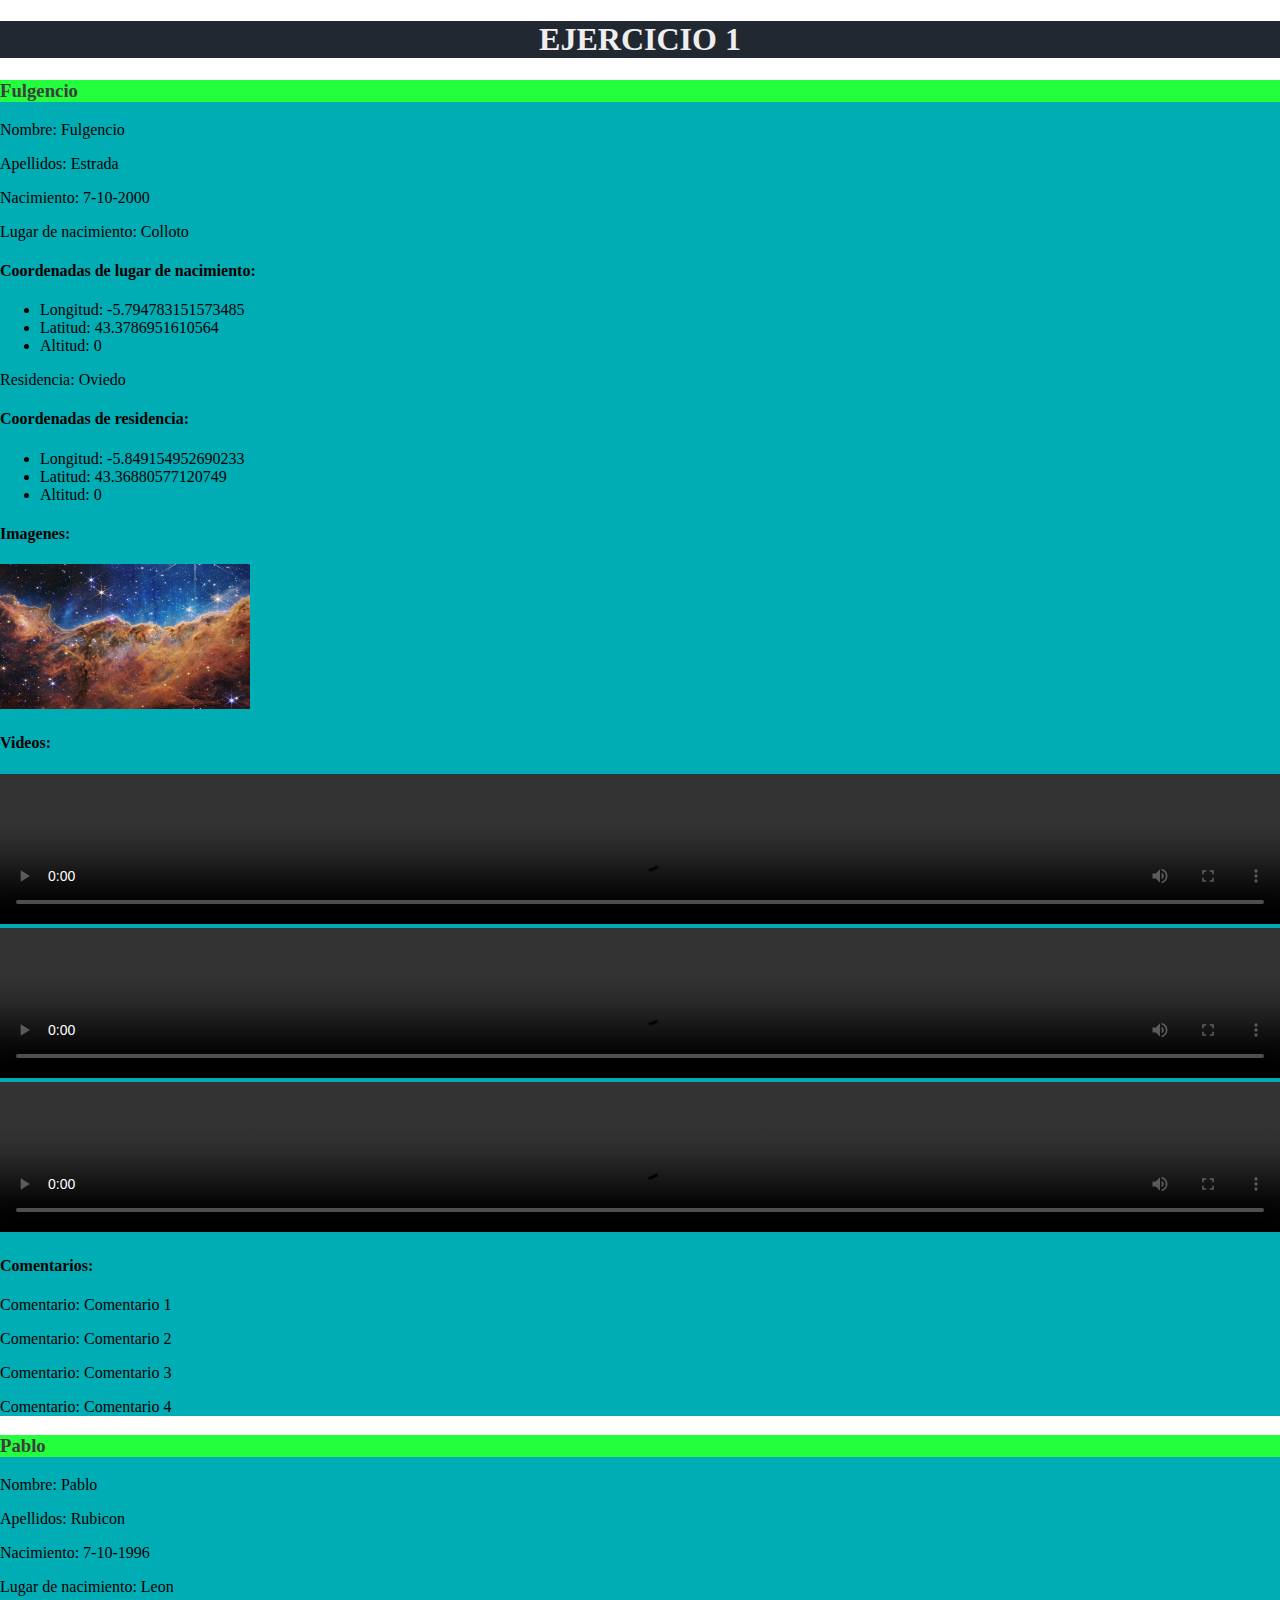
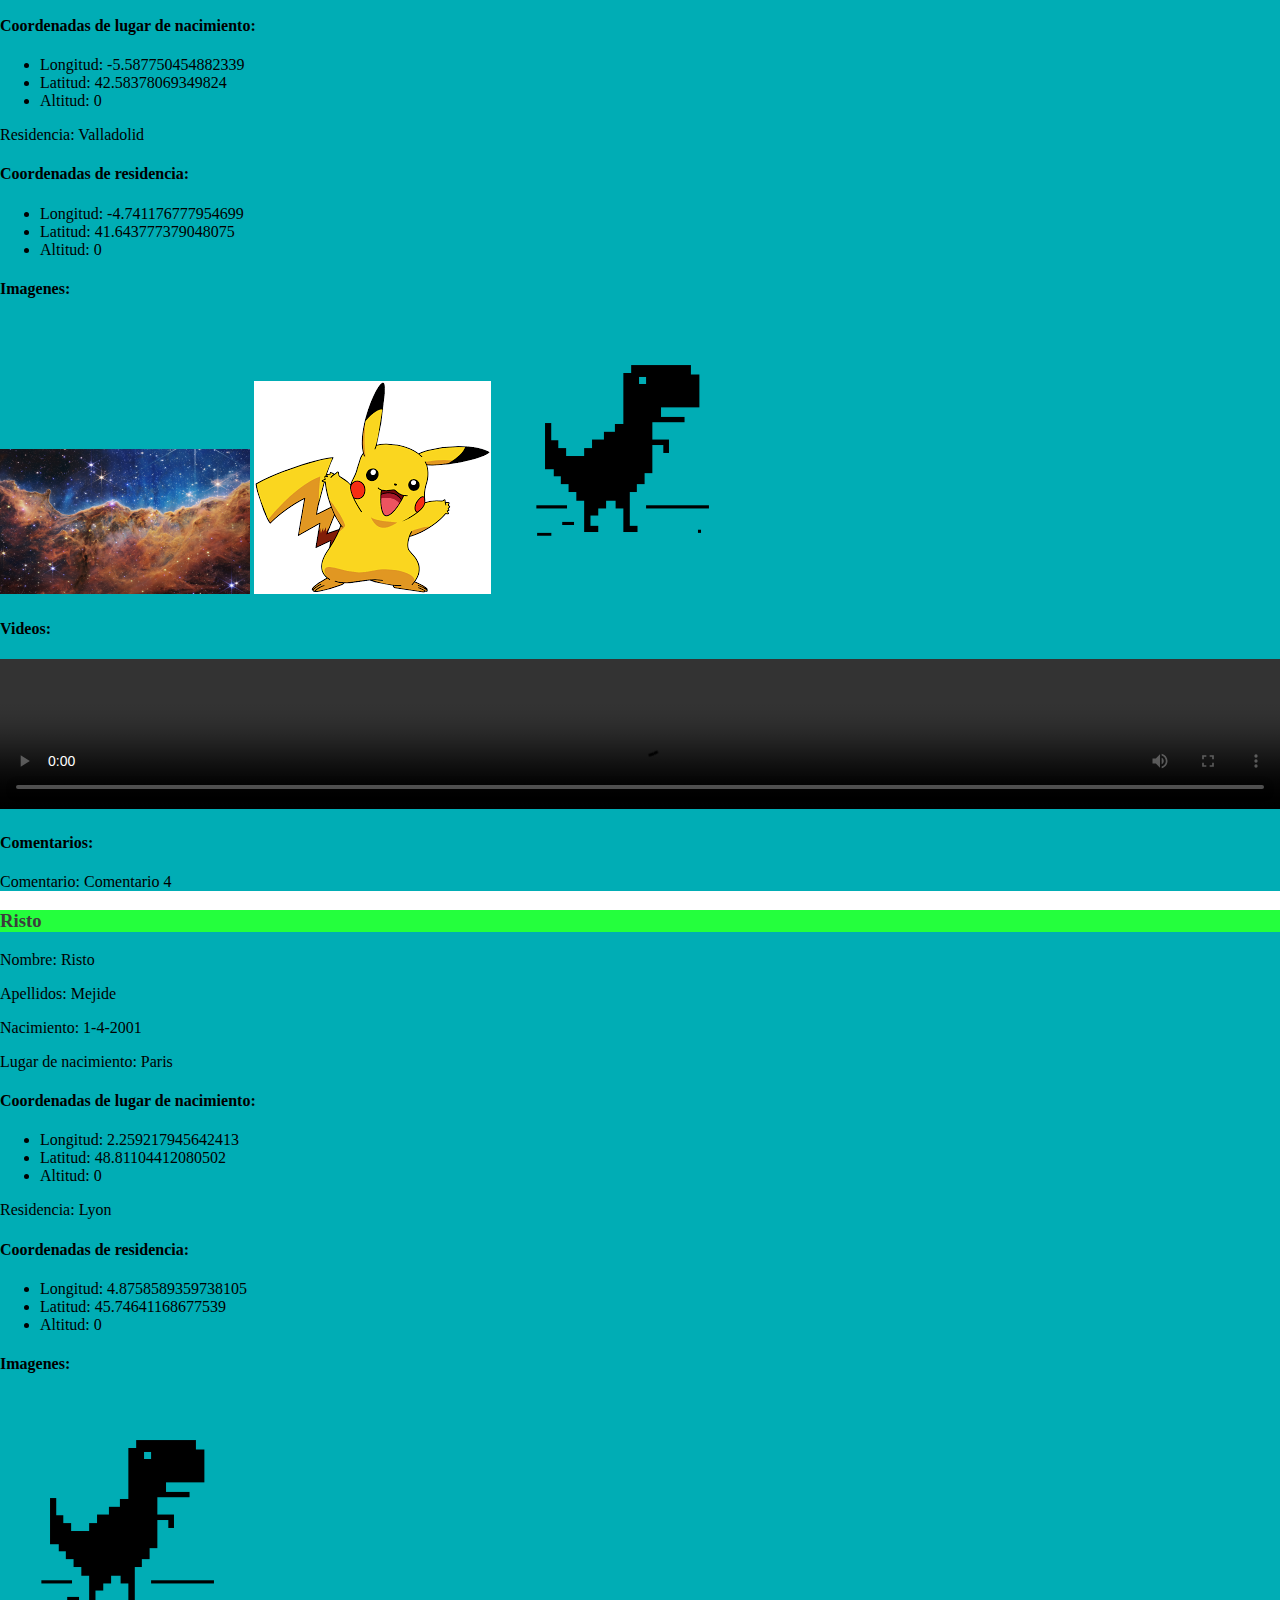
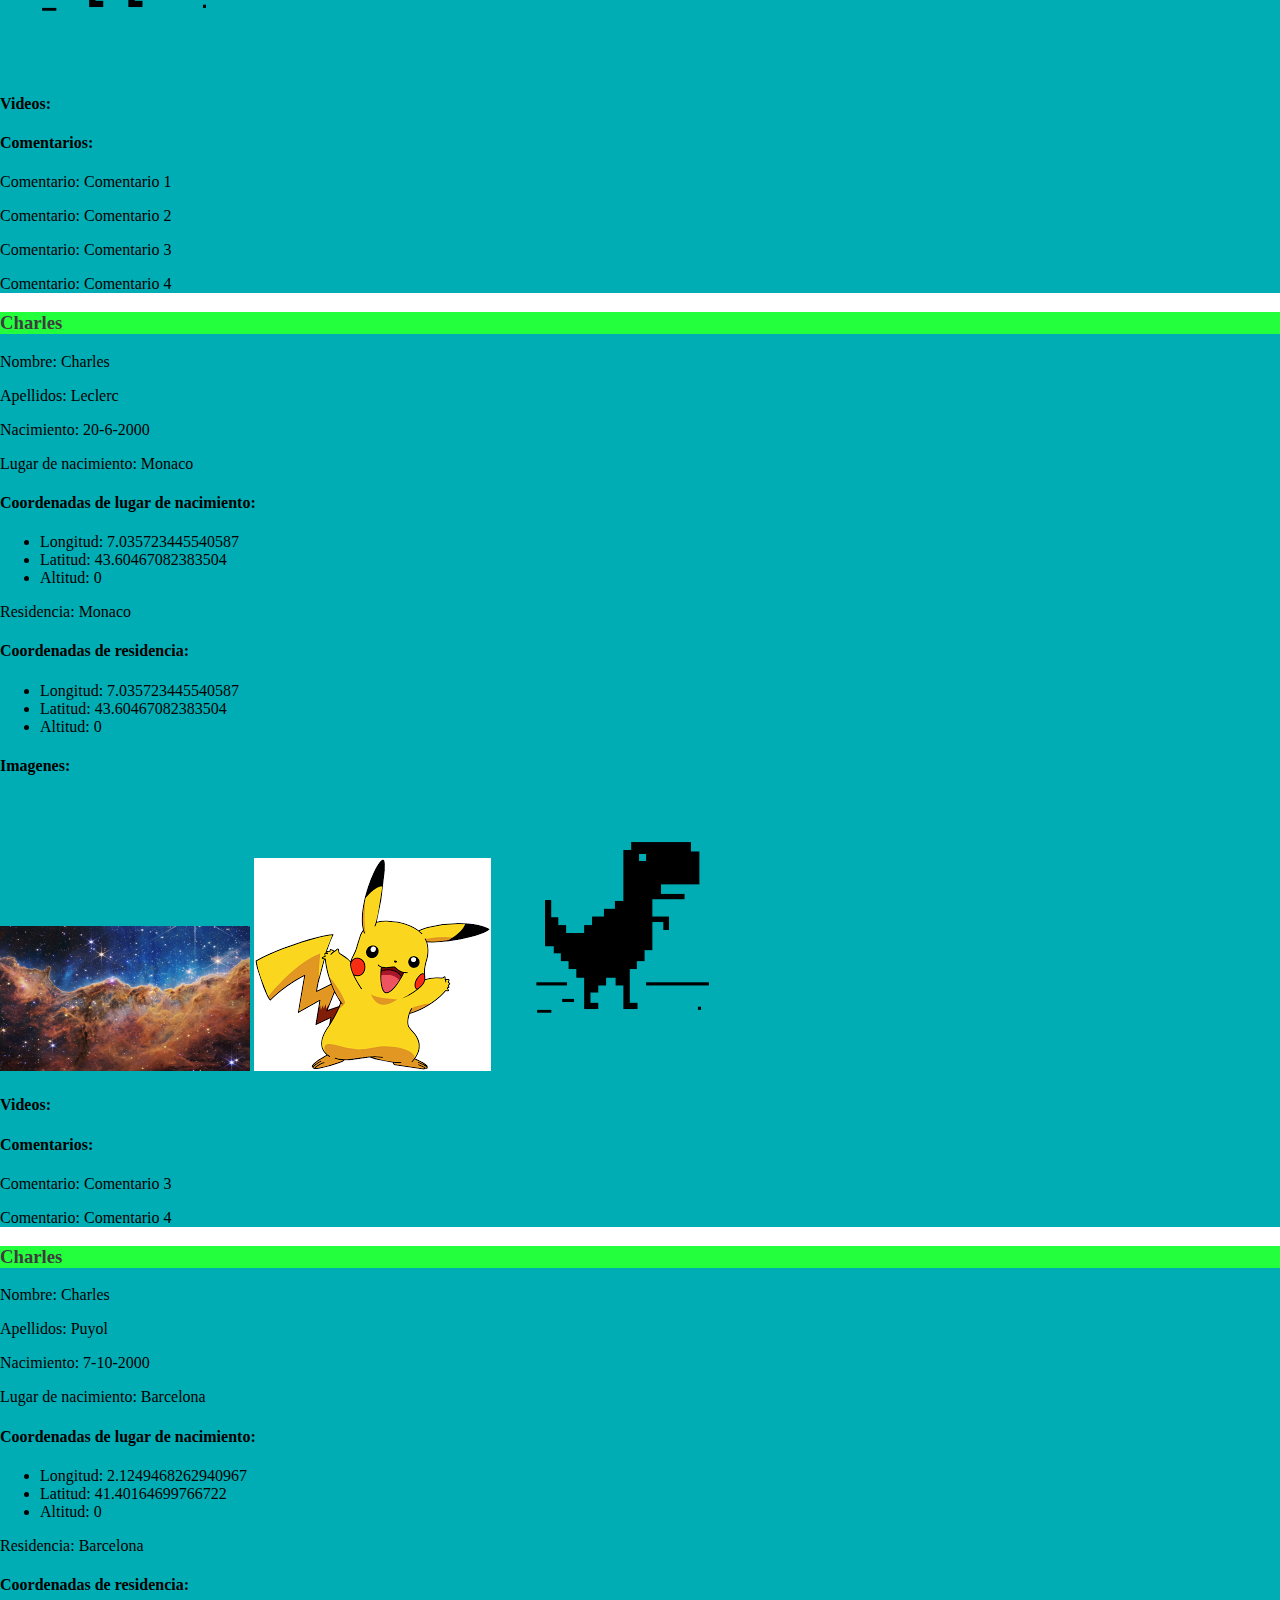
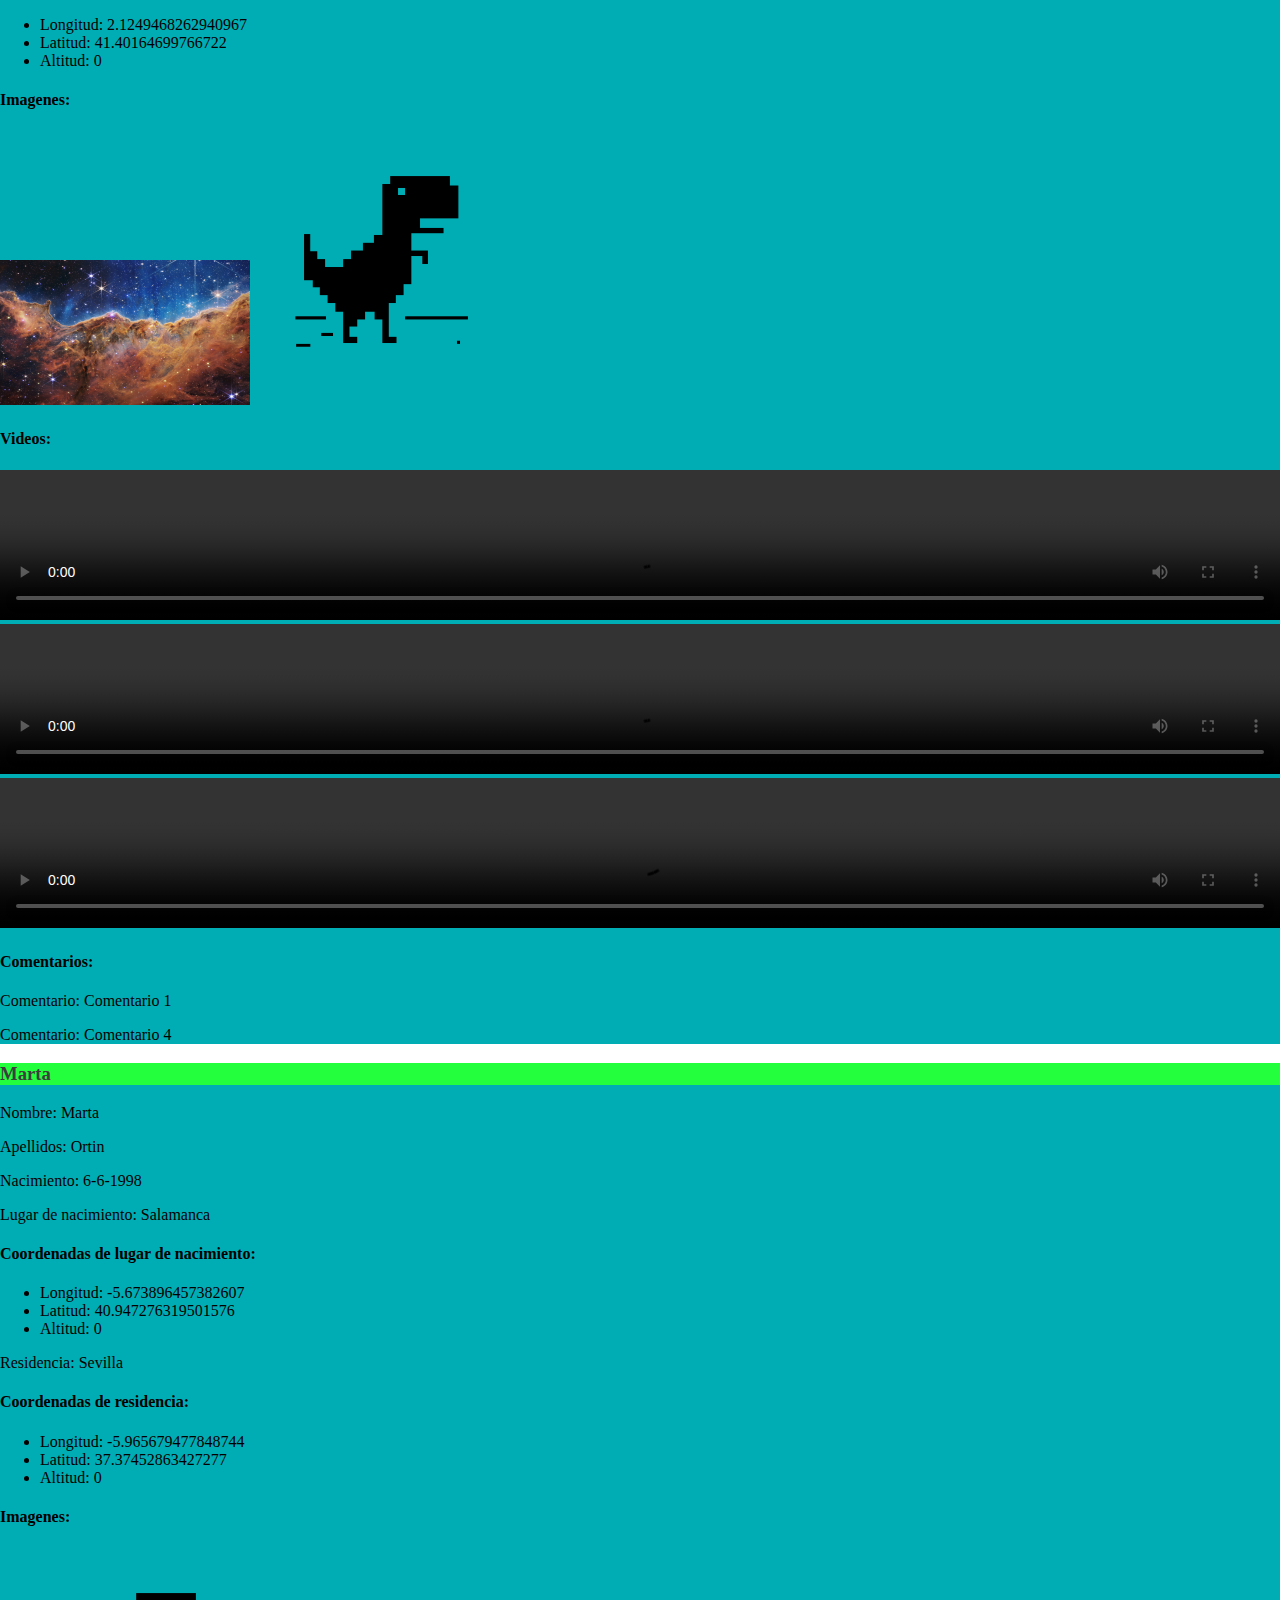
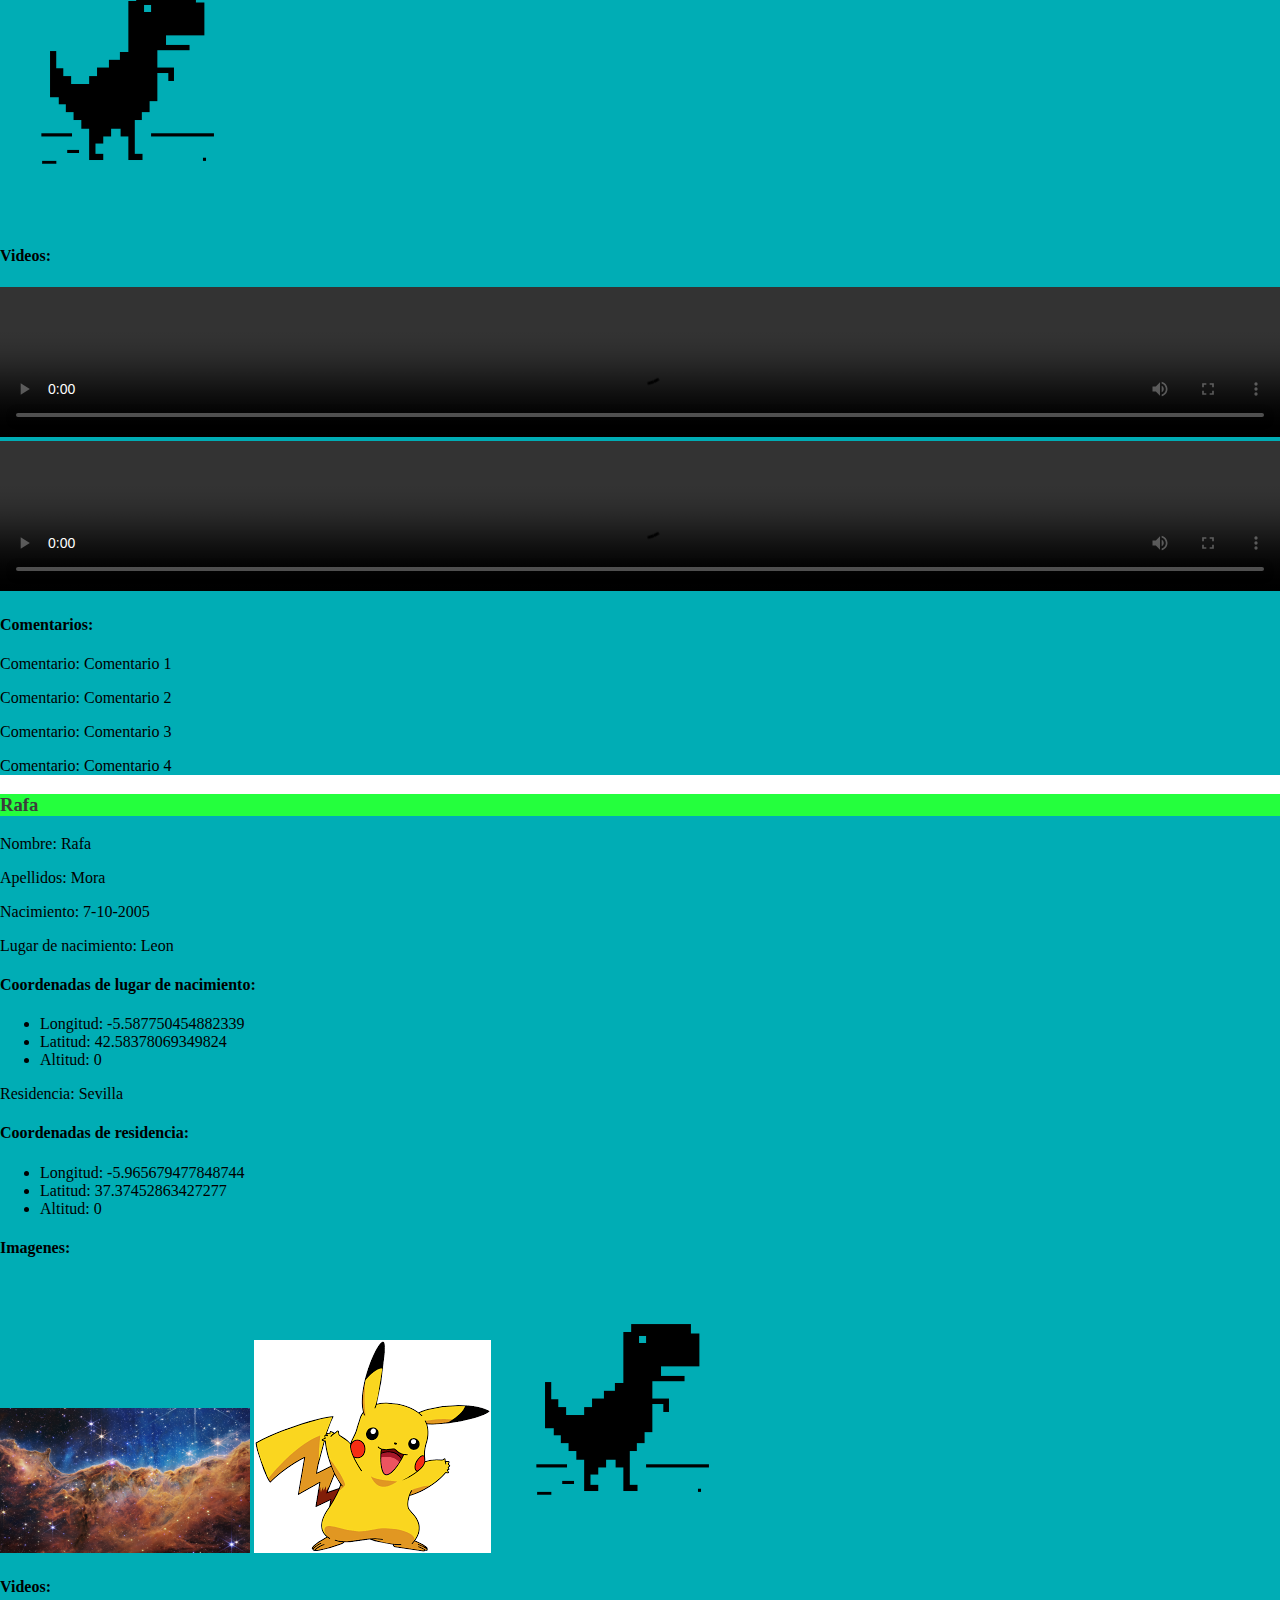
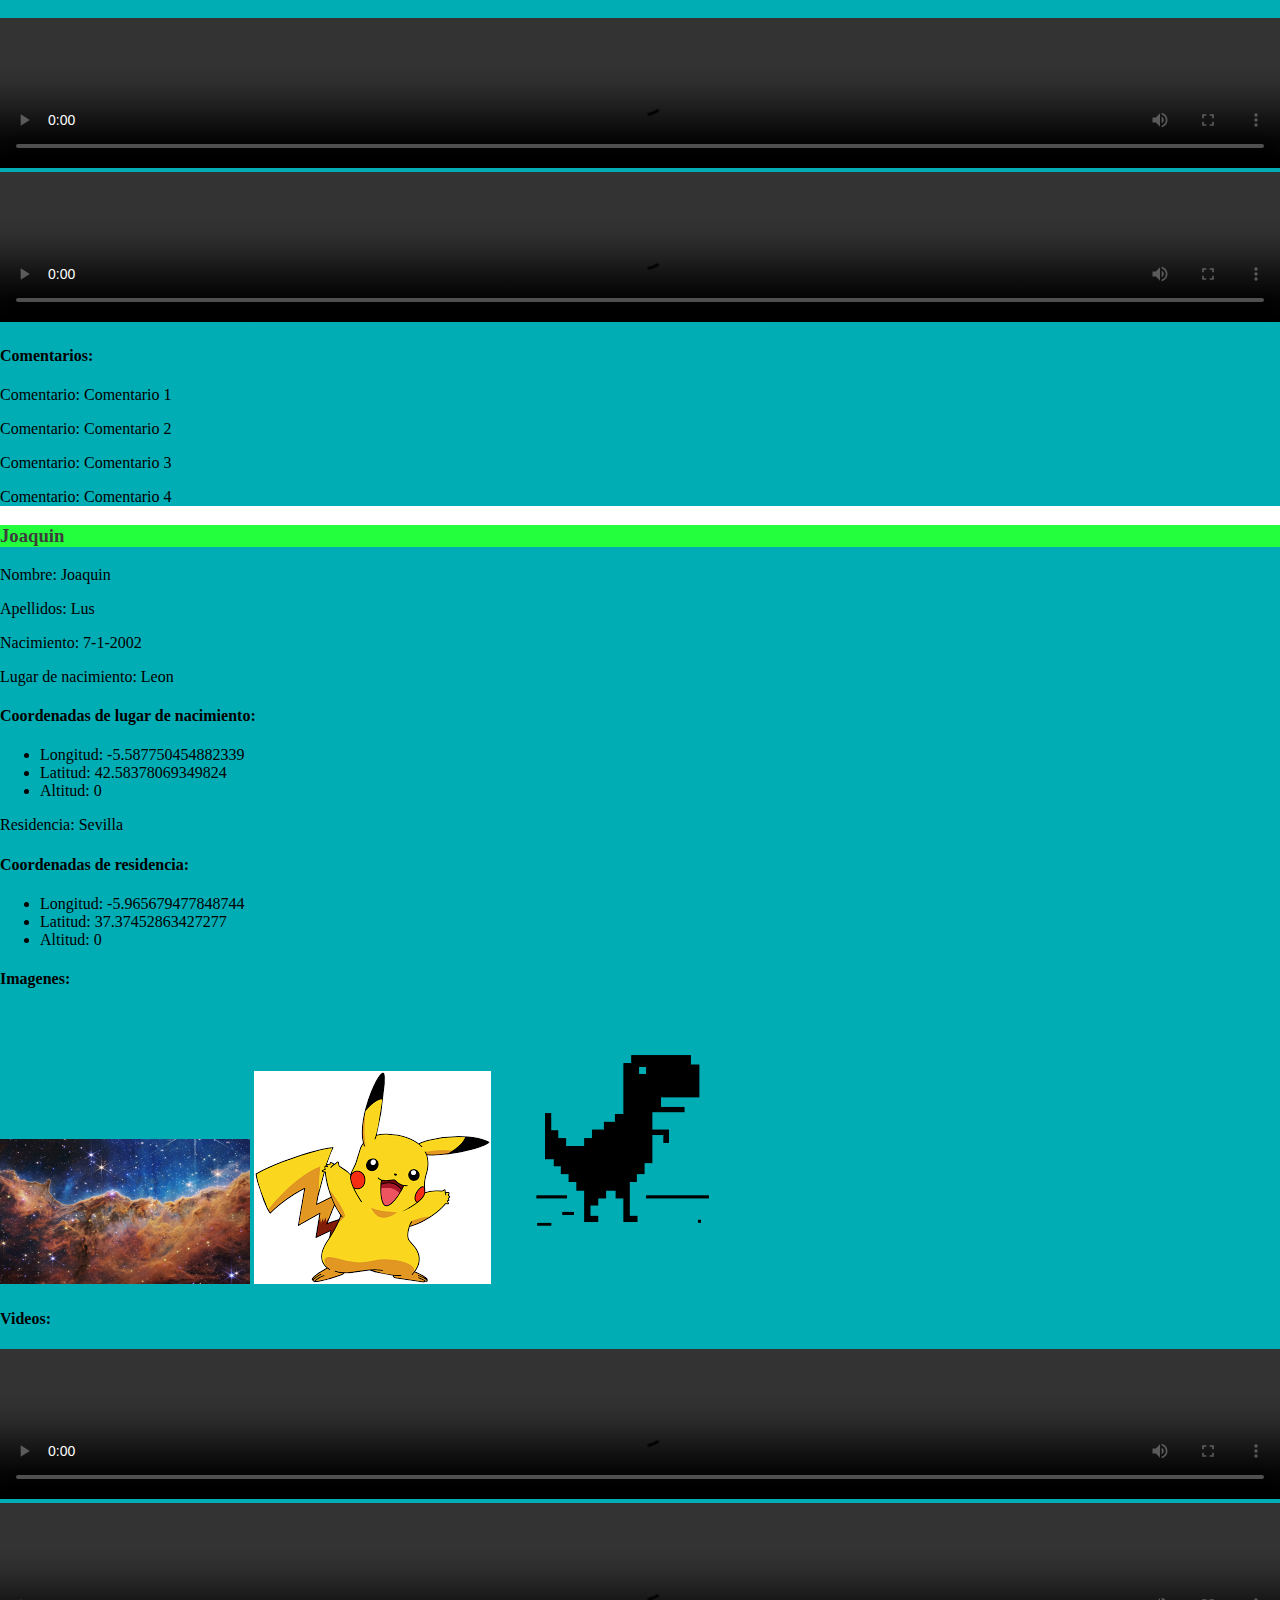
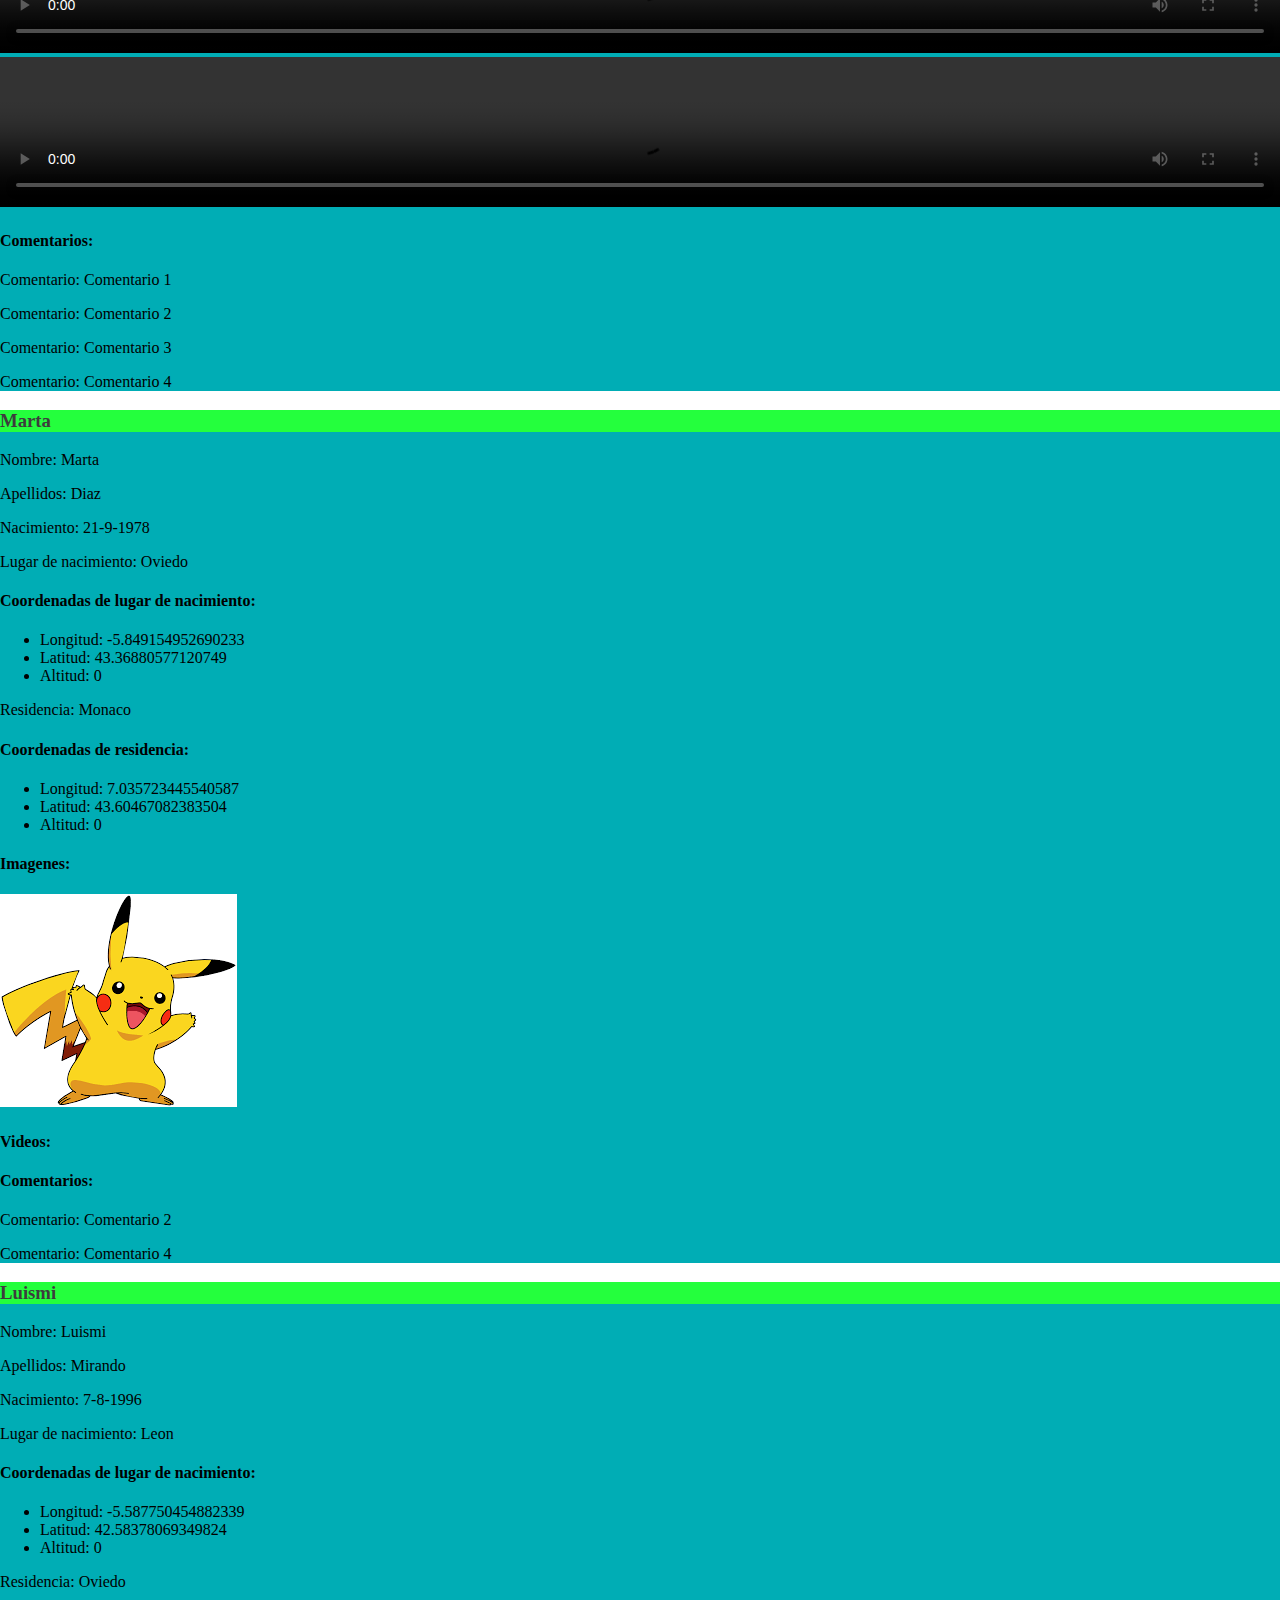
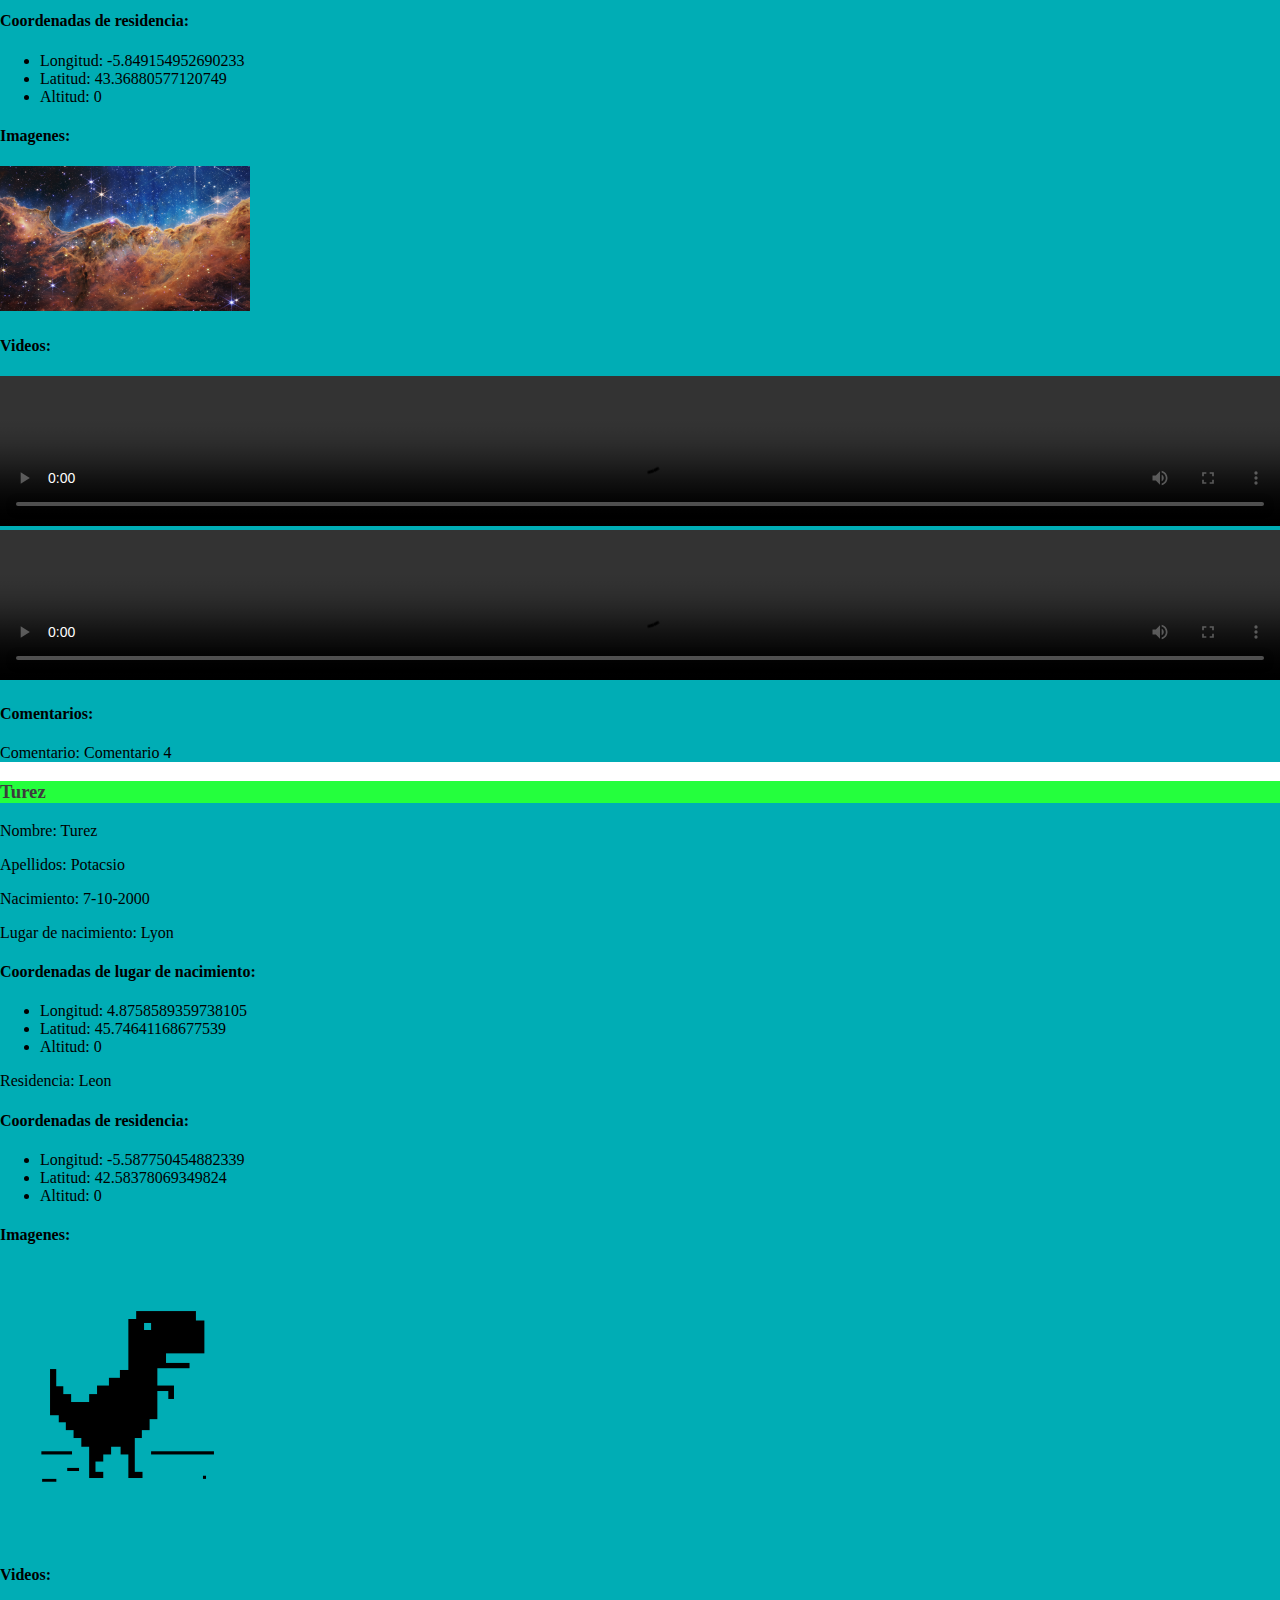
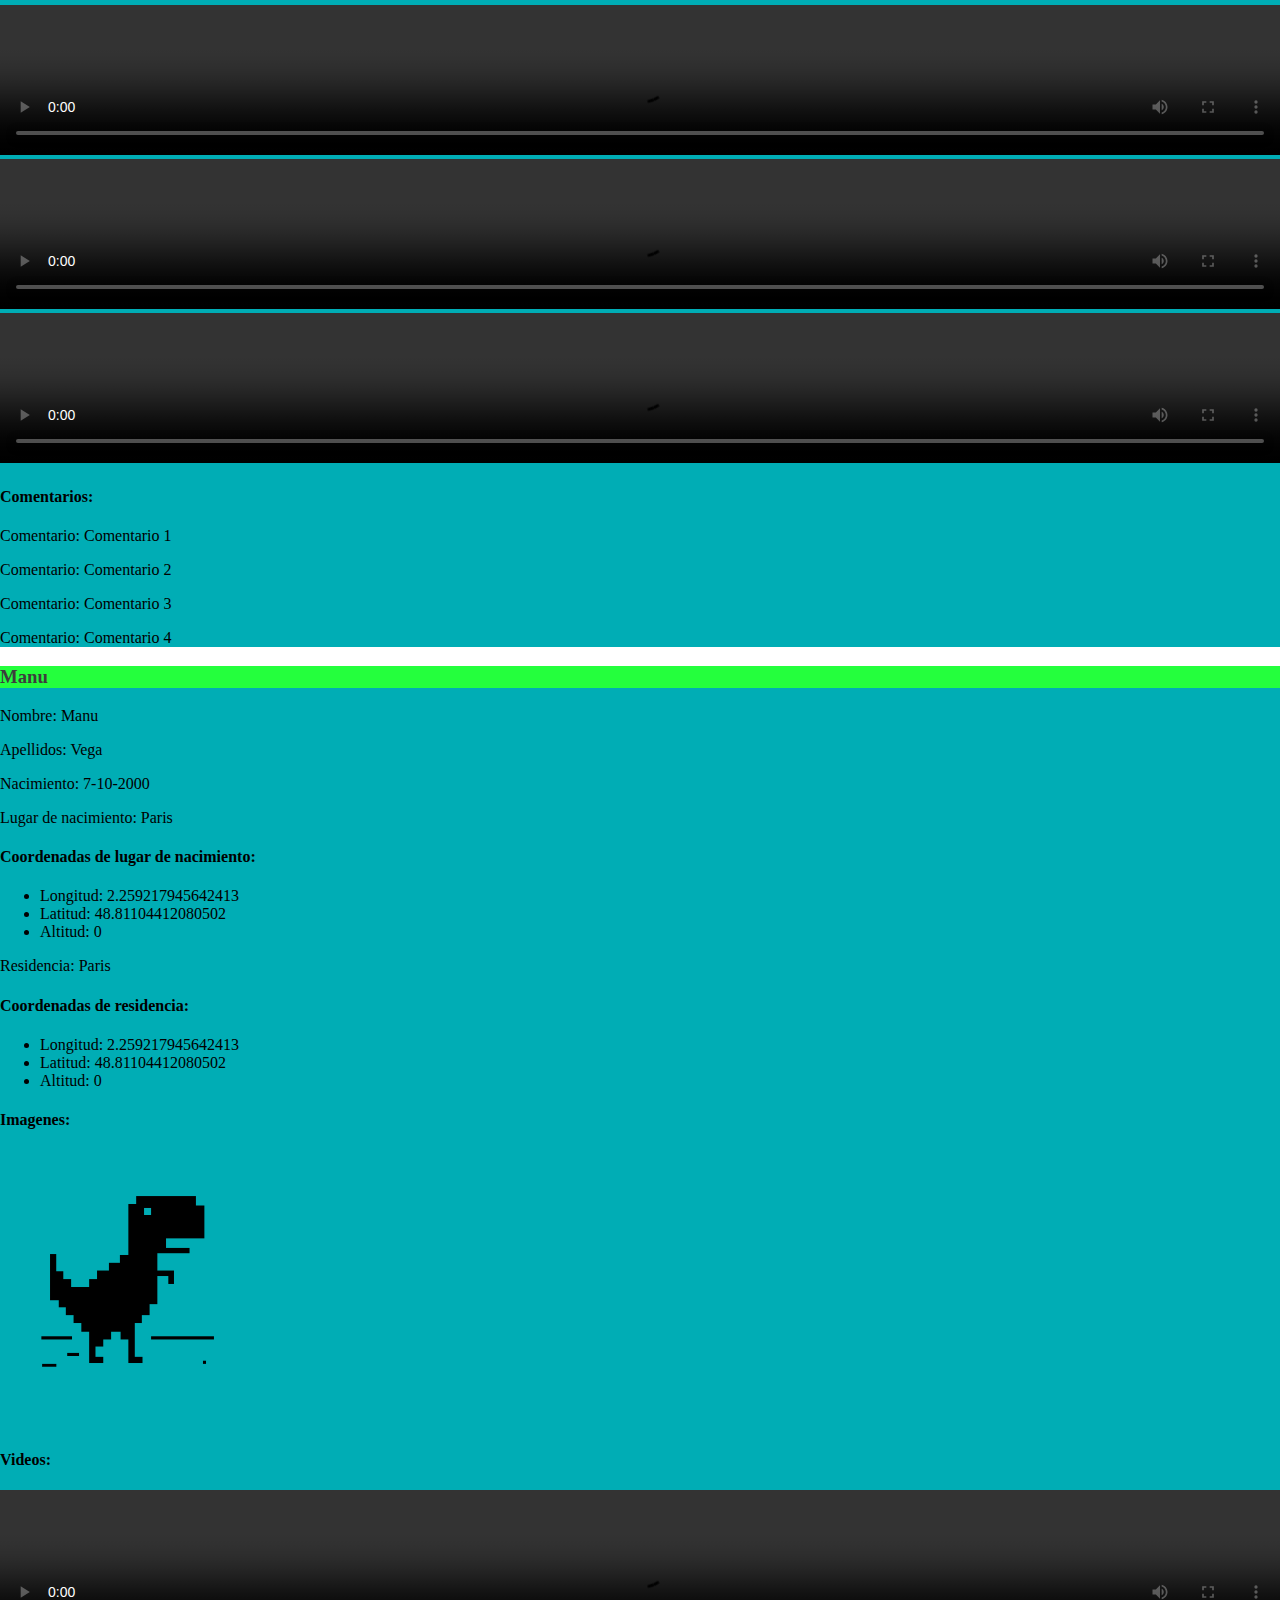
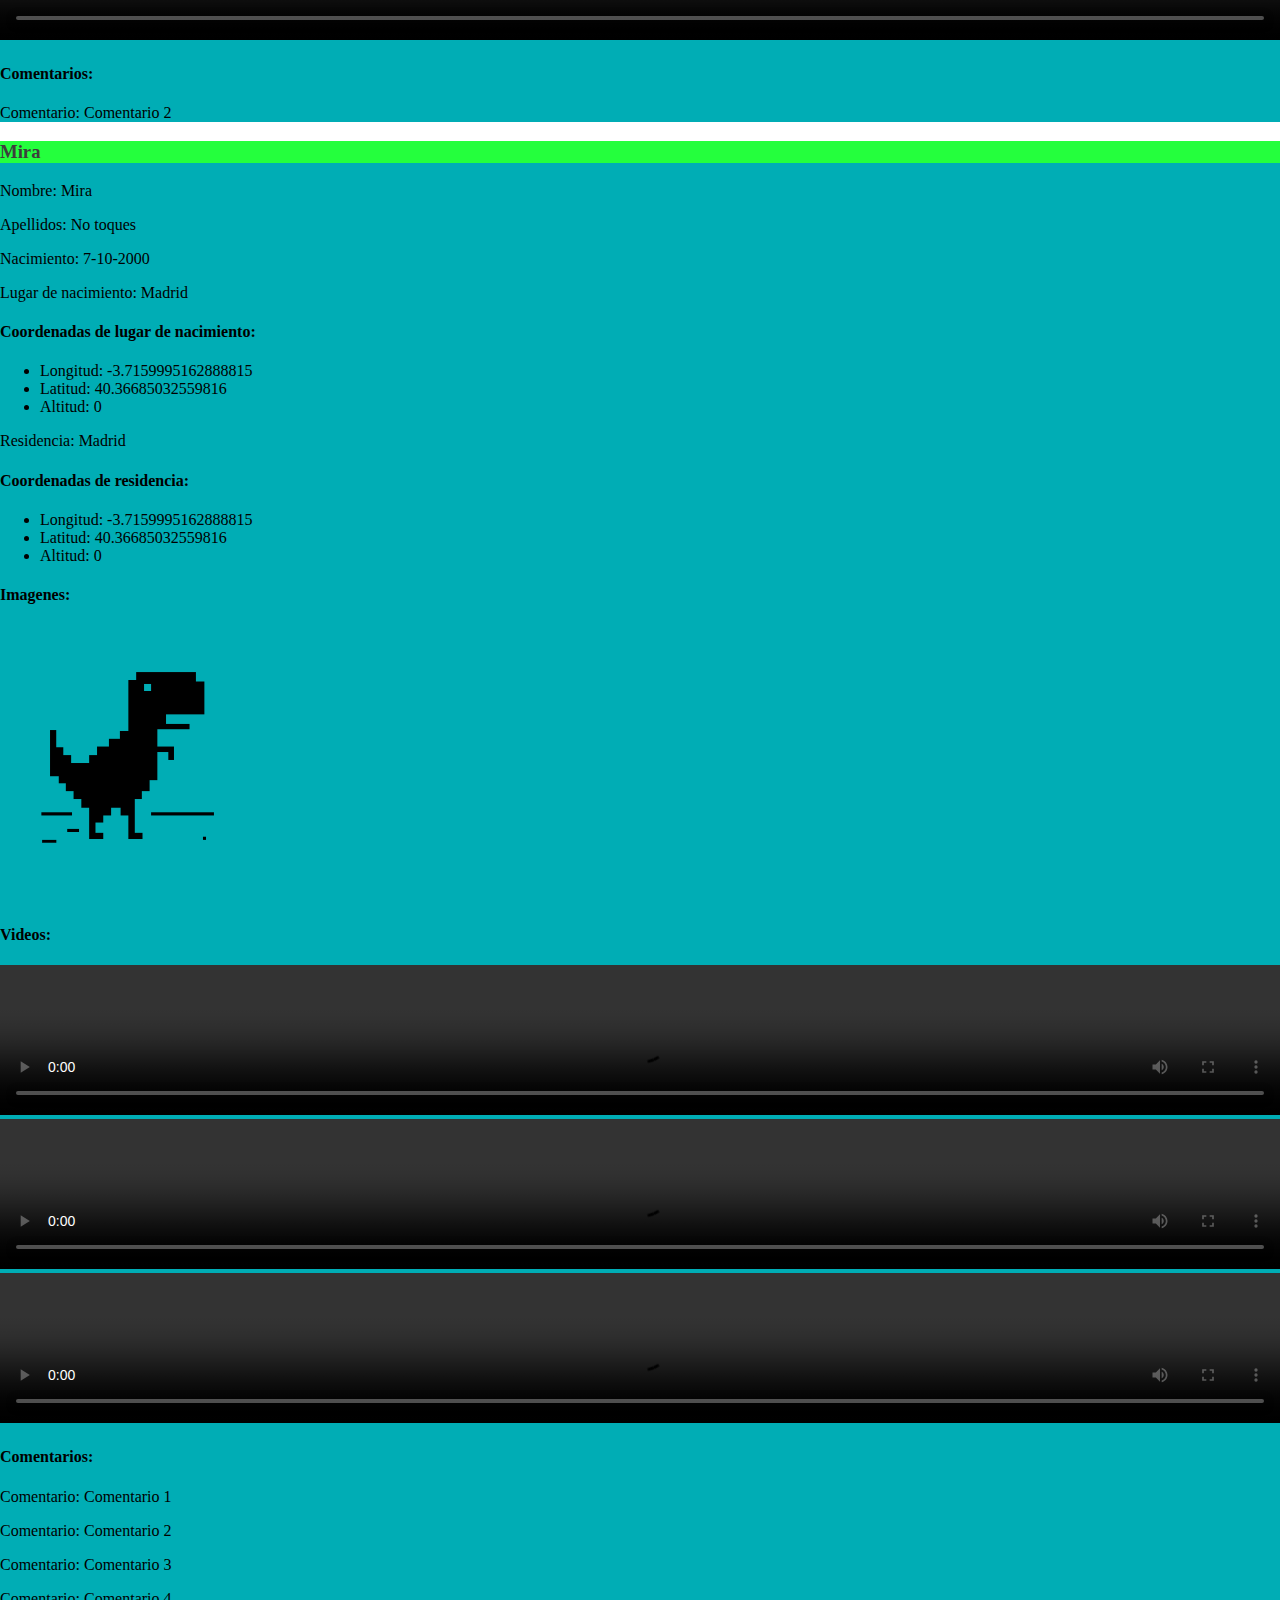
==== index.html @ 1283ce57 "Add files via upload" ====
<!DOCTYPE html>
<html lang="es">
<head>
<META http-equiv="Content-Type" content="text/html; charset=UTF-8">
<meta name="description" content="Ejercicio resuelto 1">
<meta name="author" content="Sergio Buenaga Gutierrez">
<meta name="viewport" content="width=device-width, initial-scale=1.0">
<title>Ejercicio 1</title>
<link rel="stylesheet" type="text/css" href="style.css">
</head>
<body>
<header>
<h1>EJERCICIO 1</h1>
</header>
<section>
<h3>Fulgencio</h3>
<p>Nombre: Fulgencio</p>
<p>Apellidos: Estrada</p>
<p>Nacimiento: 7-10-2000</p>
<p>Lugar de nacimiento: Colloto</p>
<h4>Coordenadas de lugar de nacimiento:</h4>
<ul>
<li>Longitud: -5.794783151573485</li>
<li>Latitud: 43.3786951610564</li>
<li>Altitud: 0</li>
</ul>
<p>Residencia: Oviedo</p>
<h4>Coordenadas de residencia:</h4>
<ul>
<li>Longitud: -5.849154952690233</li>
<li>Latitud: 43.36880577120749</li>
<li>Altitud: 0</li>
</ul>
<h4>Imagenes:</h4>
<img src="imagen1.png" alt="imagen1.png">
<h4>Videos:</h4>
<video width="100%" height="100%" controls><source src="video1.mp4" type="video/mp4"></video>
<video width="100%" height="100%" controls><source src="video2.mp4" type="video/mp4"></video>
<video width="100%" height="100%" controls><source src="video3.mp4" type="video/mp4"></video>
<h4>Comentarios:</h4>
<p>Comentario: Comentario 1</p>
<p>Comentario: Comentario 2</p>
<p>Comentario: Comentario 3</p>
<p>Comentario: Comentario 4</p>
</section>
<section>
<h3>Pablo</h3>
<p>Nombre: Pablo</p>
<p>Apellidos: Rubicon</p>
<p>Nacimiento: 7-10-1996</p>
<p>Lugar de nacimiento: Leon</p>
<h4>Coordenadas de lugar de nacimiento:</h4>
<ul>
<li>Longitud: -5.587750454882339</li>
<li>Latitud: 42.58378069349824</li>
<li>Altitud: 0</li>
</ul>
<p>Residencia: Valladolid</p>
<h4>Coordenadas de residencia:</h4>
<ul>
<li>Longitud: -4.741176777954699</li>
<li>Latitud: 41.643777379048075</li>
<li>Altitud: 0</li>
</ul>
<h4>Imagenes:</h4>
<img src="imagen1.png" alt="imagen1.png">
<img src="imagen2.png" alt="imagen2.png">
<img src="imagen3.png" alt="imagen3.png">
<h4>Videos:</h4>
<video width="100%" height="100%" controls><source src="video3.mp4" type="video/mp4"></video>
<h4>Comentarios:</h4>
<p>Comentario: Comentario 4</p>
</section>
<section>
<h3>Risto</h3>
<p>Nombre: Risto</p>
<p>Apellidos: Mejide</p>
<p>Nacimiento: 1-4-2001</p>
<p>Lugar de nacimiento: Paris</p>
<h4>Coordenadas de lugar de nacimiento:</h4>
<ul>
<li>Longitud: 2.259217945642413</li>
<li>Latitud: 48.81104412080502</li>
<li>Altitud: 0</li>
</ul>
<p>Residencia: Lyon</p>
<h4>Coordenadas de residencia:</h4>
<ul>
<li>Longitud: 4.8758589359738105</li>
<li>Latitud: 45.74641168677539</li>
<li>Altitud: 0</li>
</ul>
<h4>Imagenes:</h4>
<img src="imagen3.png" alt="imagen3.png">
<h4>Videos:</h4>
<h4>Comentarios:</h4>
<p>Comentario: Comentario 1</p>
<p>Comentario: Comentario 2</p>
<p>Comentario: Comentario 3</p>
<p>Comentario: Comentario 4</p>
</section>
<section>
<h3>Charles</h3>
<p>Nombre: Charles</p>
<p>Apellidos: Leclerc</p>
<p>Nacimiento: 20-6-2000</p>
<p>Lugar de nacimiento: Monaco</p>
<h4>Coordenadas de lugar de nacimiento:</h4>
<ul>
<li>Longitud: 7.035723445540587</li>
<li>Latitud: 43.60467082383504</li>
<li>Altitud: 0</li>
</ul>
<p>Residencia: Monaco</p>
<h4>Coordenadas de residencia:</h4>
<ul>
<li>Longitud: 7.035723445540587</li>
<li>Latitud: 43.60467082383504</li>
<li>Altitud: 0</li>
</ul>
<h4>Imagenes:</h4>
<img src="imagen1.png" alt="imagen1.png">
<img src="imagen2.png" alt="imagen2.png">
<img src="imagen3.png" alt="imagen3.png">
<h4>Videos:</h4>
<h4>Comentarios:</h4>
<p>Comentario: Comentario 3</p>
<p>Comentario: Comentario 4</p>
</section>
<section>
<h3>Charles</h3>
<p>Nombre: Charles</p>
<p>Apellidos: Puyol</p>
<p>Nacimiento: 7-10-2000</p>
<p>Lugar de nacimiento: Barcelona</p>
<h4>Coordenadas de lugar de nacimiento:</h4>
<ul>
<li>Longitud: 2.1249468262940967</li>
<li>Latitud: 41.40164699766722</li>
<li>Altitud: 0</li>
</ul>
<p>Residencia: Barcelona</p>
<h4>Coordenadas de residencia:</h4>
<ul>
<li>Longitud: 2.1249468262940967</li>
<li>Latitud: 41.40164699766722</li>
<li>Altitud: 0</li>
</ul>
<h4>Imagenes:</h4>
<img src="imagen1.png" alt="imagen1.png">
<img src="imagen3.png" alt="imagen3.png">
<h4>Videos:</h4>
<video width="100%" height="100%" controls><source src="video1.mp4" type="video/mp4"></video>
<video width="100%" height="100%" controls><source src="video2.mp4" type="video/mp4"></video>
<video width="100%" height="100%" controls><source src="video3.mp4" type="video/mp4"></video>
<h4>Comentarios:</h4>
<p>Comentario: Comentario 1</p>
<p>Comentario: Comentario 4</p>
</section>
<section>
<h3>Marta</h3>
<p>Nombre: Marta</p>
<p>Apellidos: Ortin</p>
<p>Nacimiento: 6-6-1998</p>
<p>Lugar de nacimiento: Salamanca</p>
<h4>Coordenadas de lugar de nacimiento:</h4>
<ul>
<li>Longitud: -5.673896457382607</li>
<li>Latitud: 40.947276319501576</li>
<li>Altitud: 0</li>
</ul>
<p>Residencia: Sevilla</p>
<h4>Coordenadas de residencia:</h4>
<ul>
<li>Longitud: -5.965679477848744</li>
<li>Latitud: 37.37452863427277</li>
<li>Altitud: 0</li>
</ul>
<h4>Imagenes:</h4>
<img src="imagen3.png" alt="imagen3.png">
<h4>Videos:</h4>
<video width="100%" height="100%" controls><source src="video1.mp4" type="video/mp4"></video>
<video width="100%" height="100%" controls><source src="video3.mp4" type="video/mp4"></video>
<h4>Comentarios:</h4>
<p>Comentario: Comentario 1</p>
<p>Comentario: Comentario 2</p>
<p>Comentario: Comentario 3</p>
<p>Comentario: Comentario 4</p>
</section>
<section>
<h3>Rafa</h3>
<p>Nombre: Rafa</p>
<p>Apellidos: Mora</p>
<p>Nacimiento: 7-10-2005</p>
<p>Lugar de nacimiento: Leon</p>
<h4>Coordenadas de lugar de nacimiento:</h4>
<ul>
<li>Longitud: -5.587750454882339</li>
<li>Latitud: 42.58378069349824</li>
<li>Altitud: 0</li>
</ul>
<p>Residencia: Sevilla</p>
<h4>Coordenadas de residencia:</h4>
<ul>
<li>Longitud: -5.965679477848744</li>
<li>Latitud: 37.37452863427277</li>
<li>Altitud: 0</li>
</ul>
<h4>Imagenes:</h4>
<img src="imagen1.png" alt="imagen1.png">
<img src="imagen2.png" alt="imagen2.png">
<img src="imagen3.png" alt="imagen3.png">
<h4>Videos:</h4>
<video width="100%" height="100%" controls><source src="video1.mp4" type="video/mp4"></video>
<video width="100%" height="100%" controls><source src="video2.mp4" type="video/mp4"></video>
<h4>Comentarios:</h4>
<p>Comentario: Comentario 1</p>
<p>Comentario: Comentario 2</p>
<p>Comentario: Comentario 3</p>
<p>Comentario: Comentario 4</p>
</section>
<section>
<h3>Joaquin</h3>
<p>Nombre: Joaquin</p>
<p>Apellidos: Lus</p>
<p>Nacimiento: 7-1-2002</p>
<p>Lugar de nacimiento: Leon</p>
<h4>Coordenadas de lugar de nacimiento:</h4>
<ul>
<li>Longitud: -5.587750454882339</li>
<li>Latitud: 42.58378069349824</li>
<li>Altitud: 0</li>
</ul>
<p>Residencia: Sevilla</p>
<h4>Coordenadas de residencia:</h4>
<ul>
<li>Longitud: -5.965679477848744</li>
<li>Latitud: 37.37452863427277</li>
<li>Altitud: 0</li>
</ul>
<h4>Imagenes:</h4>
<img src="imagen1.png" alt="imagen1.png">
<img src="imagen2.png" alt="imagen2.png">
<img src="imagen3.png" alt="imagen3.png">
<h4>Videos:</h4>
<video width="100%" height="100%" controls><source src="video1.mp4" type="video/mp4"></video>
<video width="100%" height="100%" controls><source src="video2.mp4" type="video/mp4"></video>
<video width="100%" height="100%" controls><source src="video3.mp4" type="video/mp4"></video>
<h4>Comentarios:</h4>
<p>Comentario: Comentario 1</p>
<p>Comentario: Comentario 2</p>
<p>Comentario: Comentario 3</p>
<p>Comentario: Comentario 4</p>
</section>
<section>
<h3>Marta</h3>
<p>Nombre: Marta</p>
<p>Apellidos: Diaz</p>
<p>Nacimiento: 21-9-1978</p>
<p>Lugar de nacimiento: Oviedo</p>
<h4>Coordenadas de lugar de nacimiento:</h4>
<ul>
<li>Longitud: -5.849154952690233</li>
<li>Latitud: 43.36880577120749</li>
<li>Altitud: 0</li>
</ul>
<p>Residencia: Monaco</p>
<h4>Coordenadas de residencia:</h4>
<ul>
<li>Longitud: 7.035723445540587</li>
<li>Latitud: 43.60467082383504</li>
<li>Altitud: 0</li>
</ul>
<h4>Imagenes:</h4>
<img src="imagen2.png" alt="imagen2.png">
<h4>Videos:</h4>
<h4>Comentarios:</h4>
<p>Comentario: Comentario 2</p>
<p>Comentario: Comentario 4</p>
</section>
<section>
<h3>Luismi</h3>
<p>Nombre: Luismi</p>
<p>Apellidos: Mirando</p>
<p>Nacimiento: 7-8-1996</p>
<p>Lugar de nacimiento: Leon</p>
<h4>Coordenadas de lugar de nacimiento:</h4>
<ul>
<li>Longitud: -5.587750454882339</li>
<li>Latitud: 42.58378069349824</li>
<li>Altitud: 0</li>
</ul>
<p>Residencia: Oviedo</p>
<h4>Coordenadas de residencia:</h4>
<ul>
<li>Longitud: -5.849154952690233</li>
<li>Latitud: 43.36880577120749</li>
<li>Altitud: 0</li>
</ul>
<h4>Imagenes:</h4>
<img src="imagen1.png" alt="imagen1.png">
<h4>Videos:</h4>
<video width="100%" height="100%" controls><source src="video1.mp4" type="video/mp4"></video>
<video width="100%" height="100%" controls><source src="video2.mp4" type="video/mp4"></video>
<h4>Comentarios:</h4>
<p>Comentario: Comentario 4</p>
</section>
<section>
<h3>Turez</h3>
<p>Nombre: Turez</p>
<p>Apellidos: Potacsio</p>
<p>Nacimiento: 7-10-2000</p>
<p>Lugar de nacimiento: Lyon</p>
<h4>Coordenadas de lugar de nacimiento:</h4>
<ul>
<li>Longitud: 4.8758589359738105</li>
<li>Latitud: 45.74641168677539</li>
<li>Altitud: 0</li>
</ul>
<p>Residencia: Leon</p>
<h4>Coordenadas de residencia:</h4>
<ul>
<li>Longitud: -5.587750454882339</li>
<li>Latitud: 42.58378069349824</li>
<li>Altitud: 0</li>
</ul>
<h4>Imagenes:</h4>
<img src="imagen3.png" alt="imagen3.png">
<h4>Videos:</h4>
<video width="100%" height="100%" controls><source src="video1.mp4" type="video/mp4"></video>
<video width="100%" height="100%" controls><source src="video2.mp4" type="video/mp4"></video>
<video width="100%" height="100%" controls><source src="video3.mp4" type="video/mp4"></video>
<h4>Comentarios:</h4>
<p>Comentario: Comentario 1</p>
<p>Comentario: Comentario 2</p>
<p>Comentario: Comentario 3</p>
<p>Comentario: Comentario 4</p>
</section>
<section>
<h3>Manu</h3>
<p>Nombre: Manu</p>
<p>Apellidos: Vega</p>
<p>Nacimiento: 7-10-2000</p>
<p>Lugar de nacimiento: Paris</p>
<h4>Coordenadas de lugar de nacimiento:</h4>
<ul>
<li>Longitud: 2.259217945642413</li>
<li>Latitud: 48.81104412080502</li>
<li>Altitud: 0</li>
</ul>
<p>Residencia: Paris</p>
<h4>Coordenadas de residencia:</h4>
<ul>
<li>Longitud: 2.259217945642413</li>
<li>Latitud: 48.81104412080502</li>
<li>Altitud: 0</li>
</ul>
<h4>Imagenes:</h4>
<img src="imagen3.png" alt="imagen3.png">
<h4>Videos:</h4>
<video width="100%" height="100%" controls><source src="video2.mp4" type="video/mp4"></video>
<h4>Comentarios:</h4>
<p>Comentario: Comentario 2</p>
</section>
<section>
<h3>Mira</h3>
<p>Nombre: Mira</p>
<p>Apellidos: No toques</p>
<p>Nacimiento: 7-10-2000</p>
<p>Lugar de nacimiento: Madrid</p>
<h4>Coordenadas de lugar de nacimiento:</h4>
<ul>
<li>Longitud: -3.7159995162888815</li>
<li>Latitud: 40.36685032559816</li>
<li>Altitud: 0</li>
</ul>
<p>Residencia: Madrid</p>
<h4>Coordenadas de residencia:</h4>
<ul>
<li>Longitud: -3.7159995162888815</li>
<li>Latitud: 40.36685032559816</li>
<li>Altitud: 0</li>
</ul>
<h4>Imagenes:</h4>
<img src="imagen3.png" alt="imagen3.png">
<h4>Videos:</h4>
<video width="100%" height="100%" controls><source src="video1.mp4" type="video/mp4"></video>
<video width="100%" height="100%" controls><source src="video2.mp4" type="video/mp4"></video>
<video width="100%" height="100%" controls><source src="video3.mp4" type="video/mp4"></video>
<h4>Comentarios:</h4>
<p>Comentario: Comentario 1</p>
<p>Comentario: Comentario 2</p>
<p>Comentario: Comentario 3</p>
<p>Comentario: Comentario 4</p>
</section>
<footer><address>Para mas informacion personalizada pincha <a href="mailto:UO271572@uniovi.es">aqu�</a>.</address></footer>
</body>
</html>
---- style.css ----
/*Sergio Buenaga Gutierrez UO271572
DESCRIPCION DE LOS ESTILOS QUE SE APLICARAN
count the number of ID selectors in the selector (= a)
count the number of class selectors, attributes selectors, and pseudo-classes in the selector (= b)
count the number of type selectors and pseudo-elements in the selector (= c)

SOLO SE PERMITE GRID multicol Y flexbox

ej para hacer una estructura con grid con una plantilla para la pagina
body
display:grid;
grid-template-area: 'header header header','menu right right','menu footer footer footer';
en las secciones llamar: header{grid-area:header}

para quitar bloques anonimos div, elementos con clas habra que embolsarlos en otro elemento section, body etc
*/

/* a=0 b=0 c=1 -> specificity =   1 */
body {
    color: rgb(0, 0, 0);
    background-color: white;
    font-family: 'Times New Roman', Times,serif, 'Comic Sans';
    font-size: 1em;
    padding:0;
    margin:0;
}

header{
    background-color: #222831;
    color: #EEEEEE;
    text-align: center;
}

section{
    color: black;
    background-color: #00ADB5;
    text-align: left;
}

h3{
    color: #3D3D3D;
    background-color: #24FF3D;
}
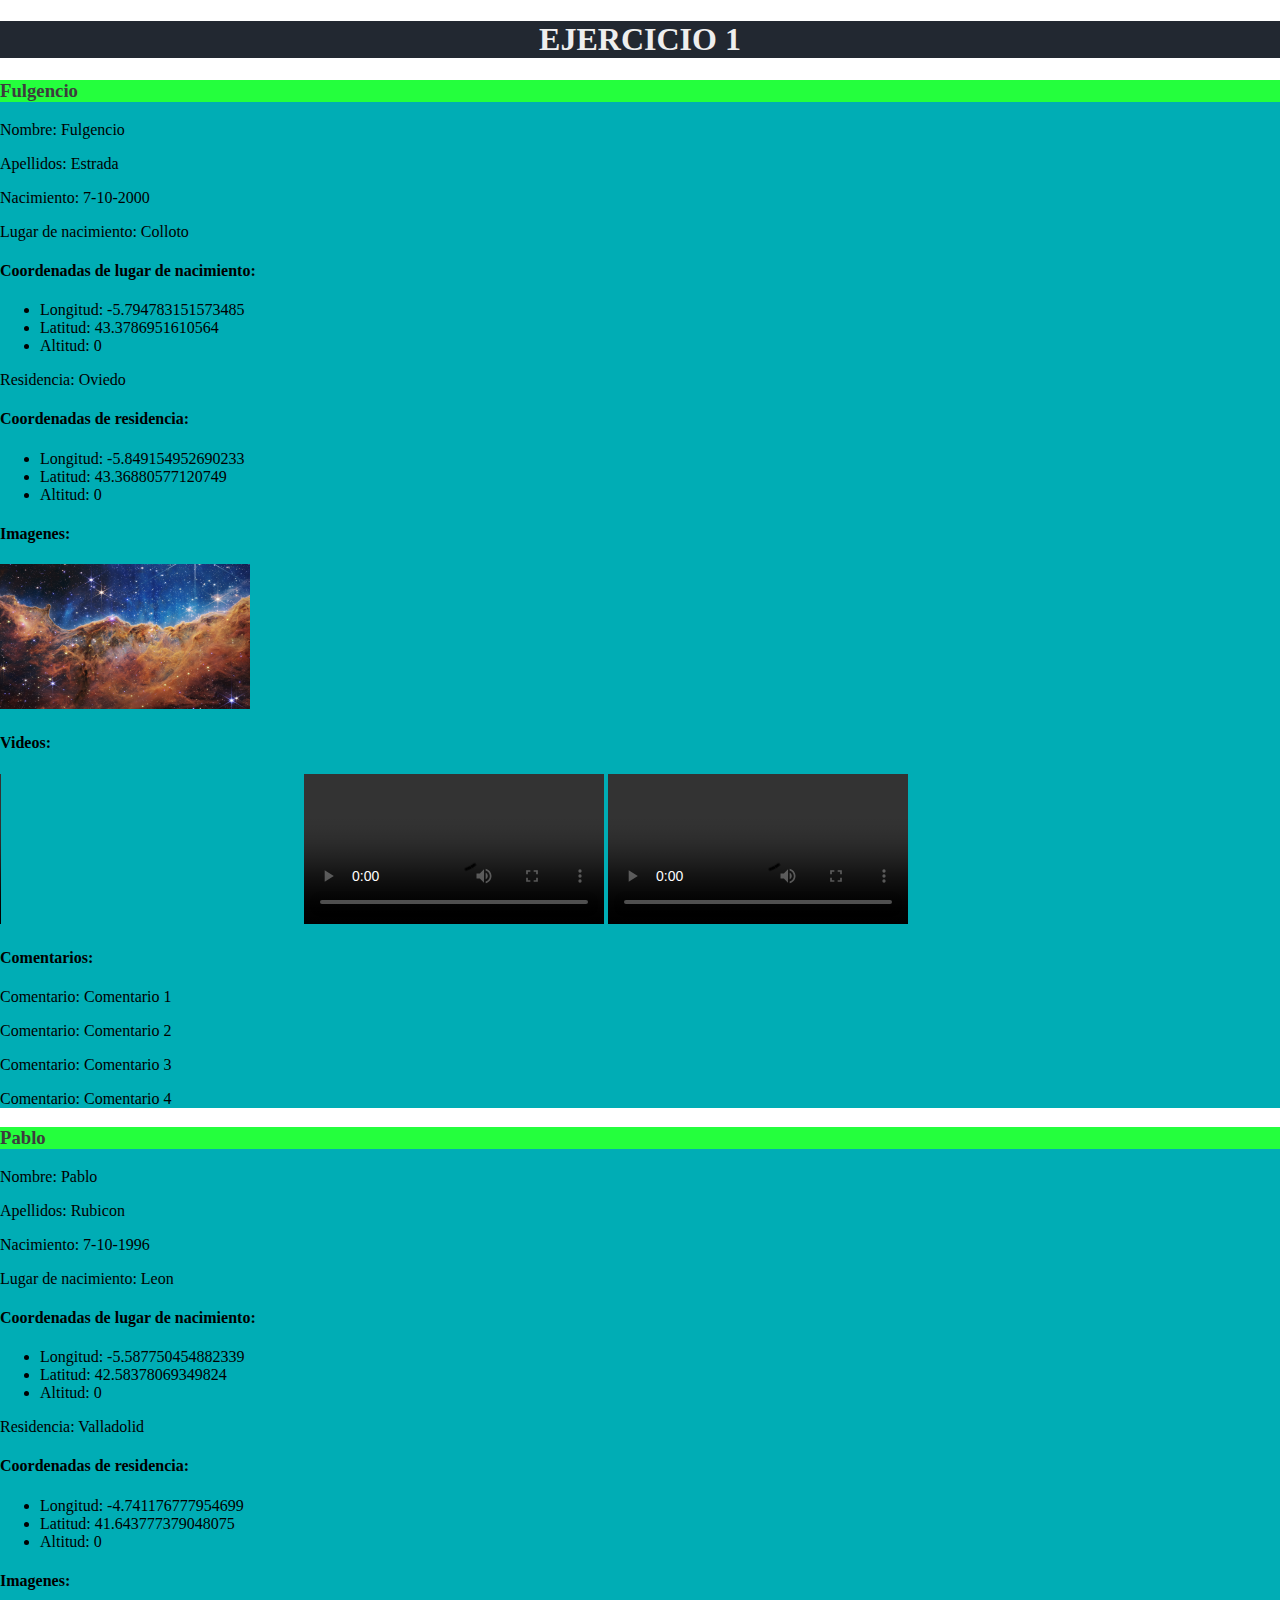
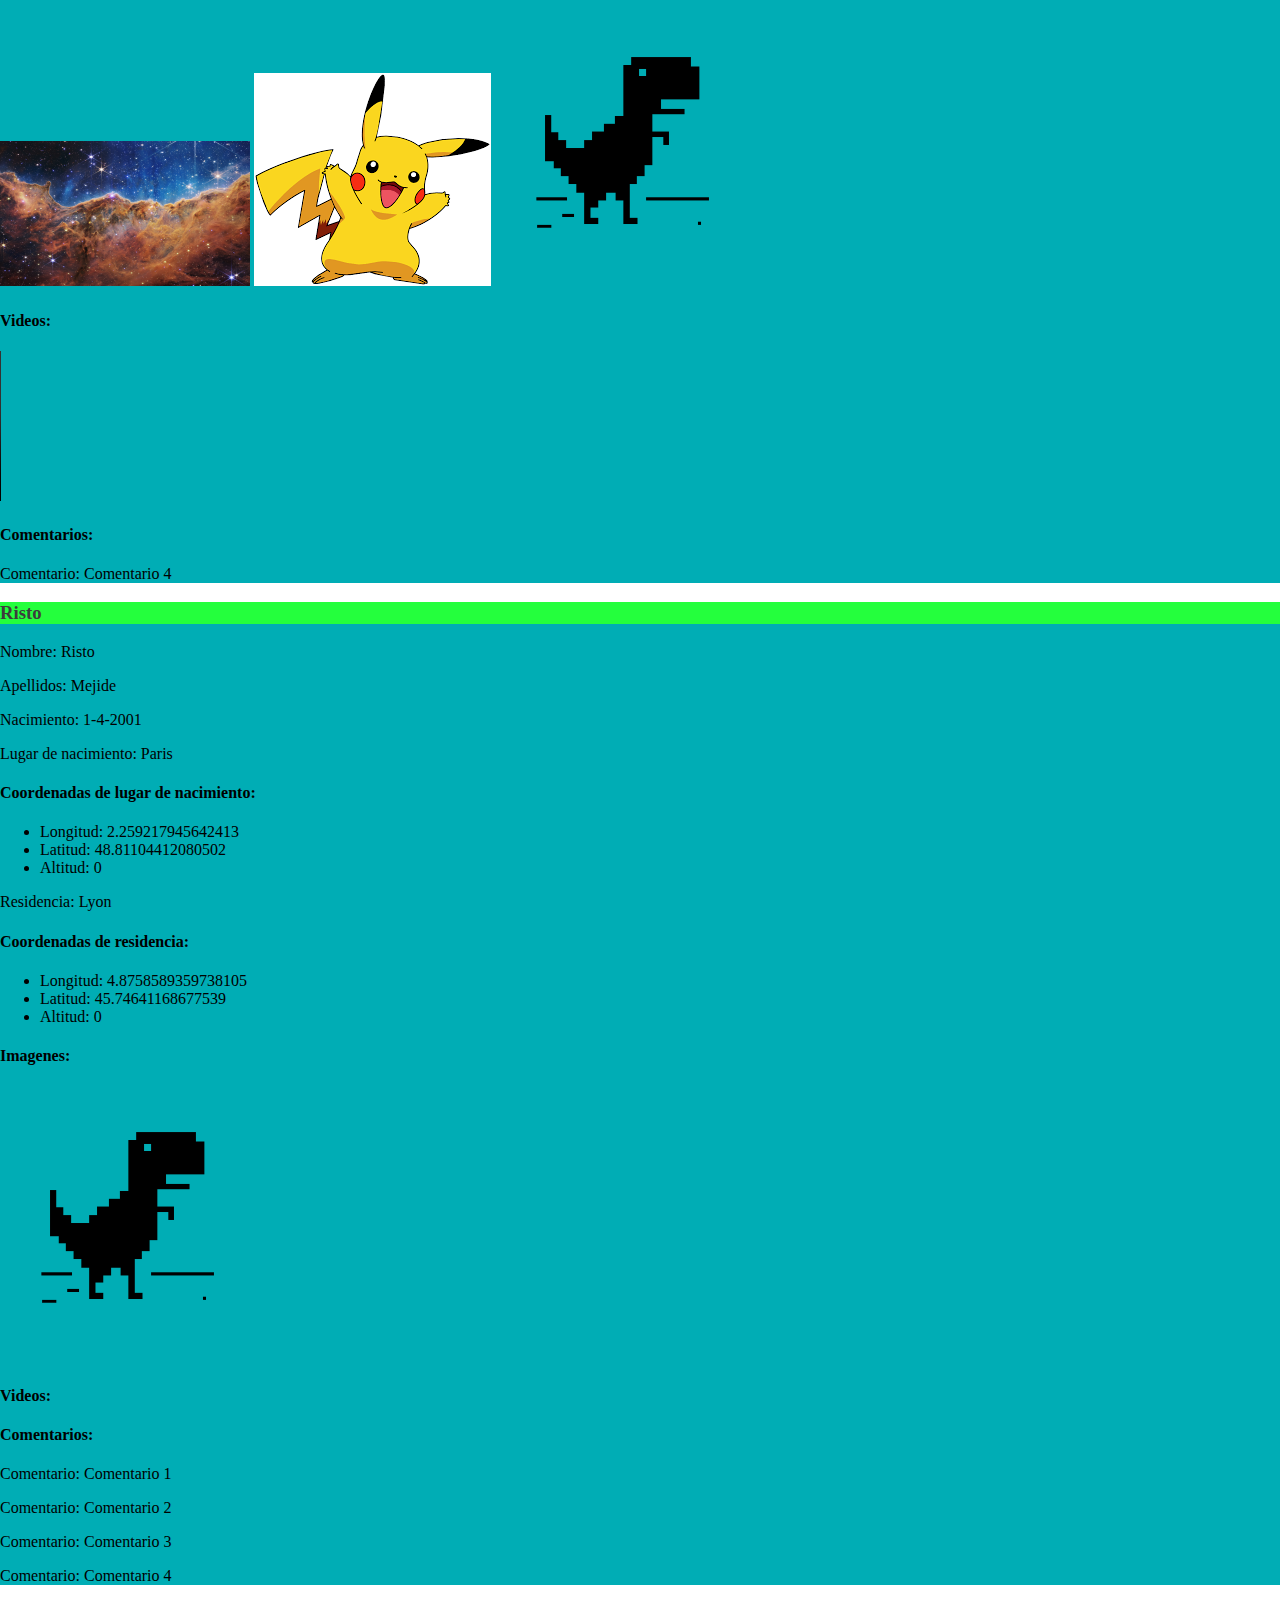
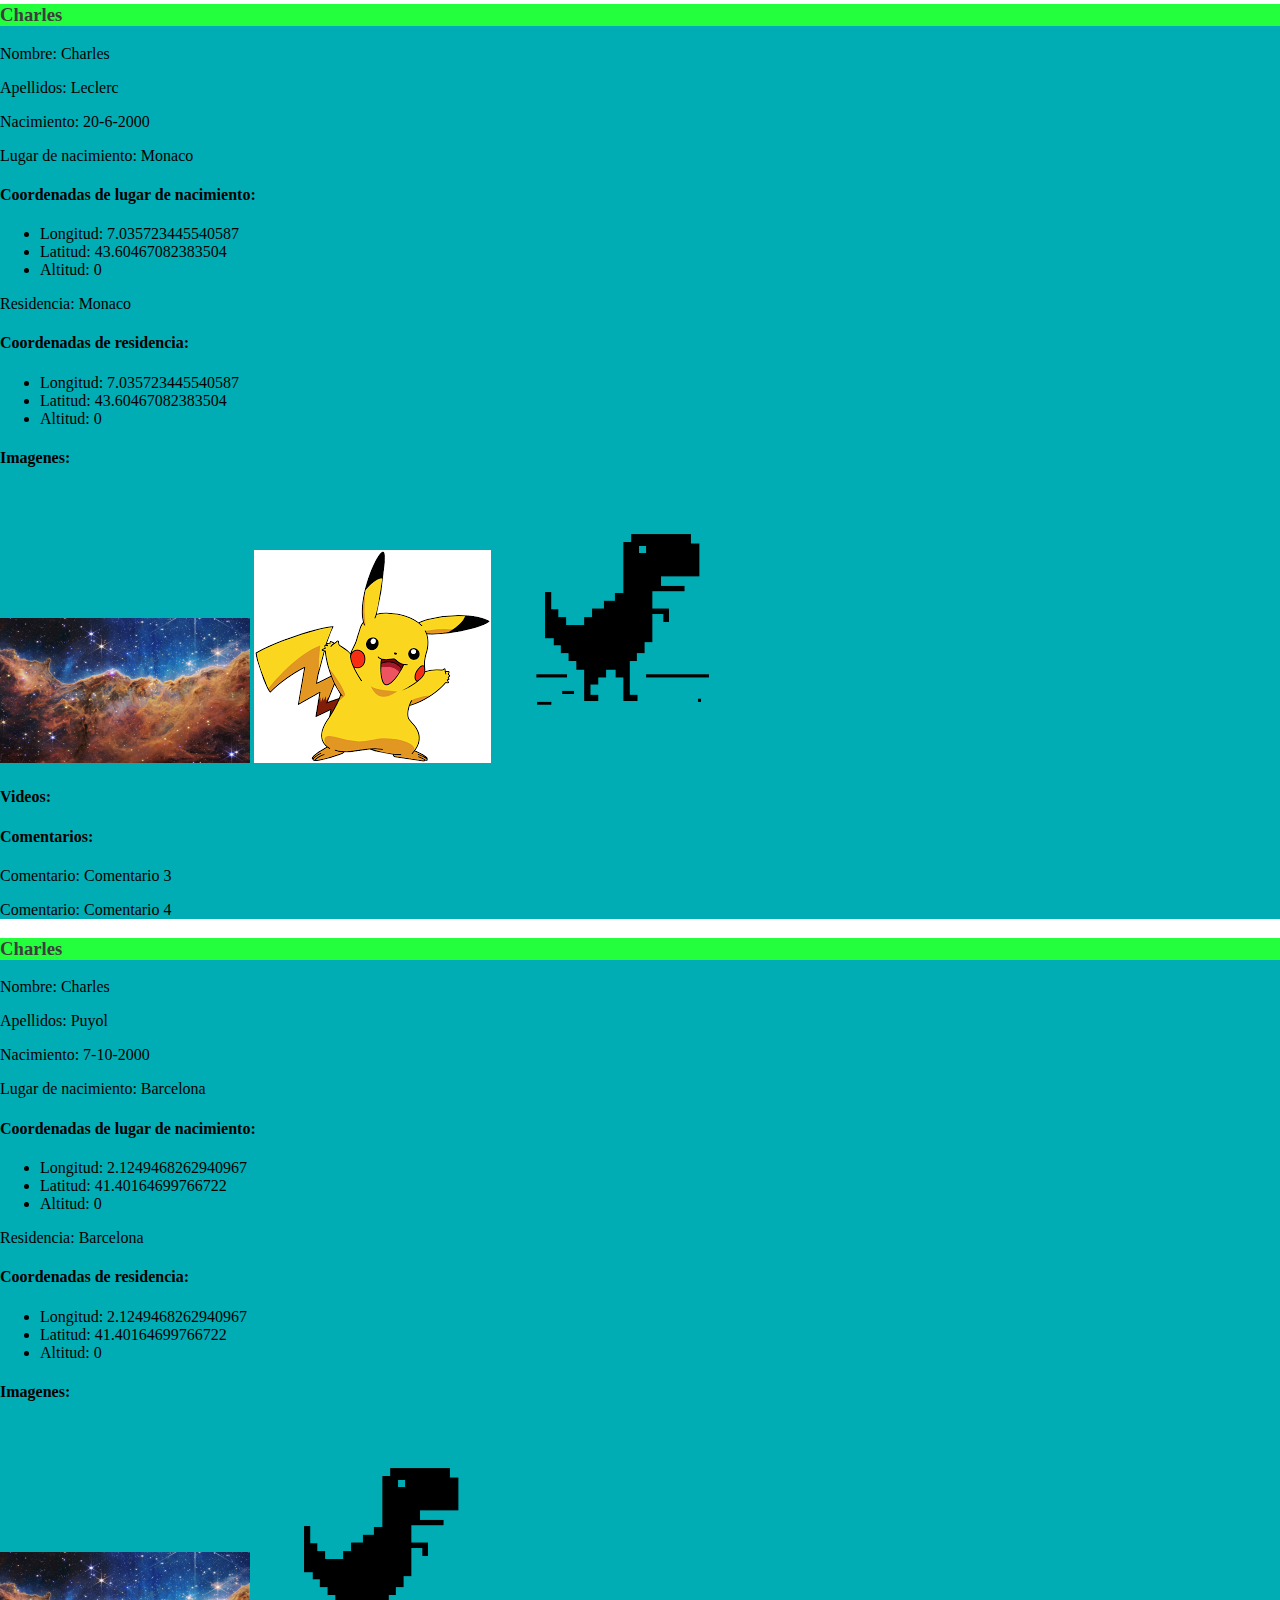
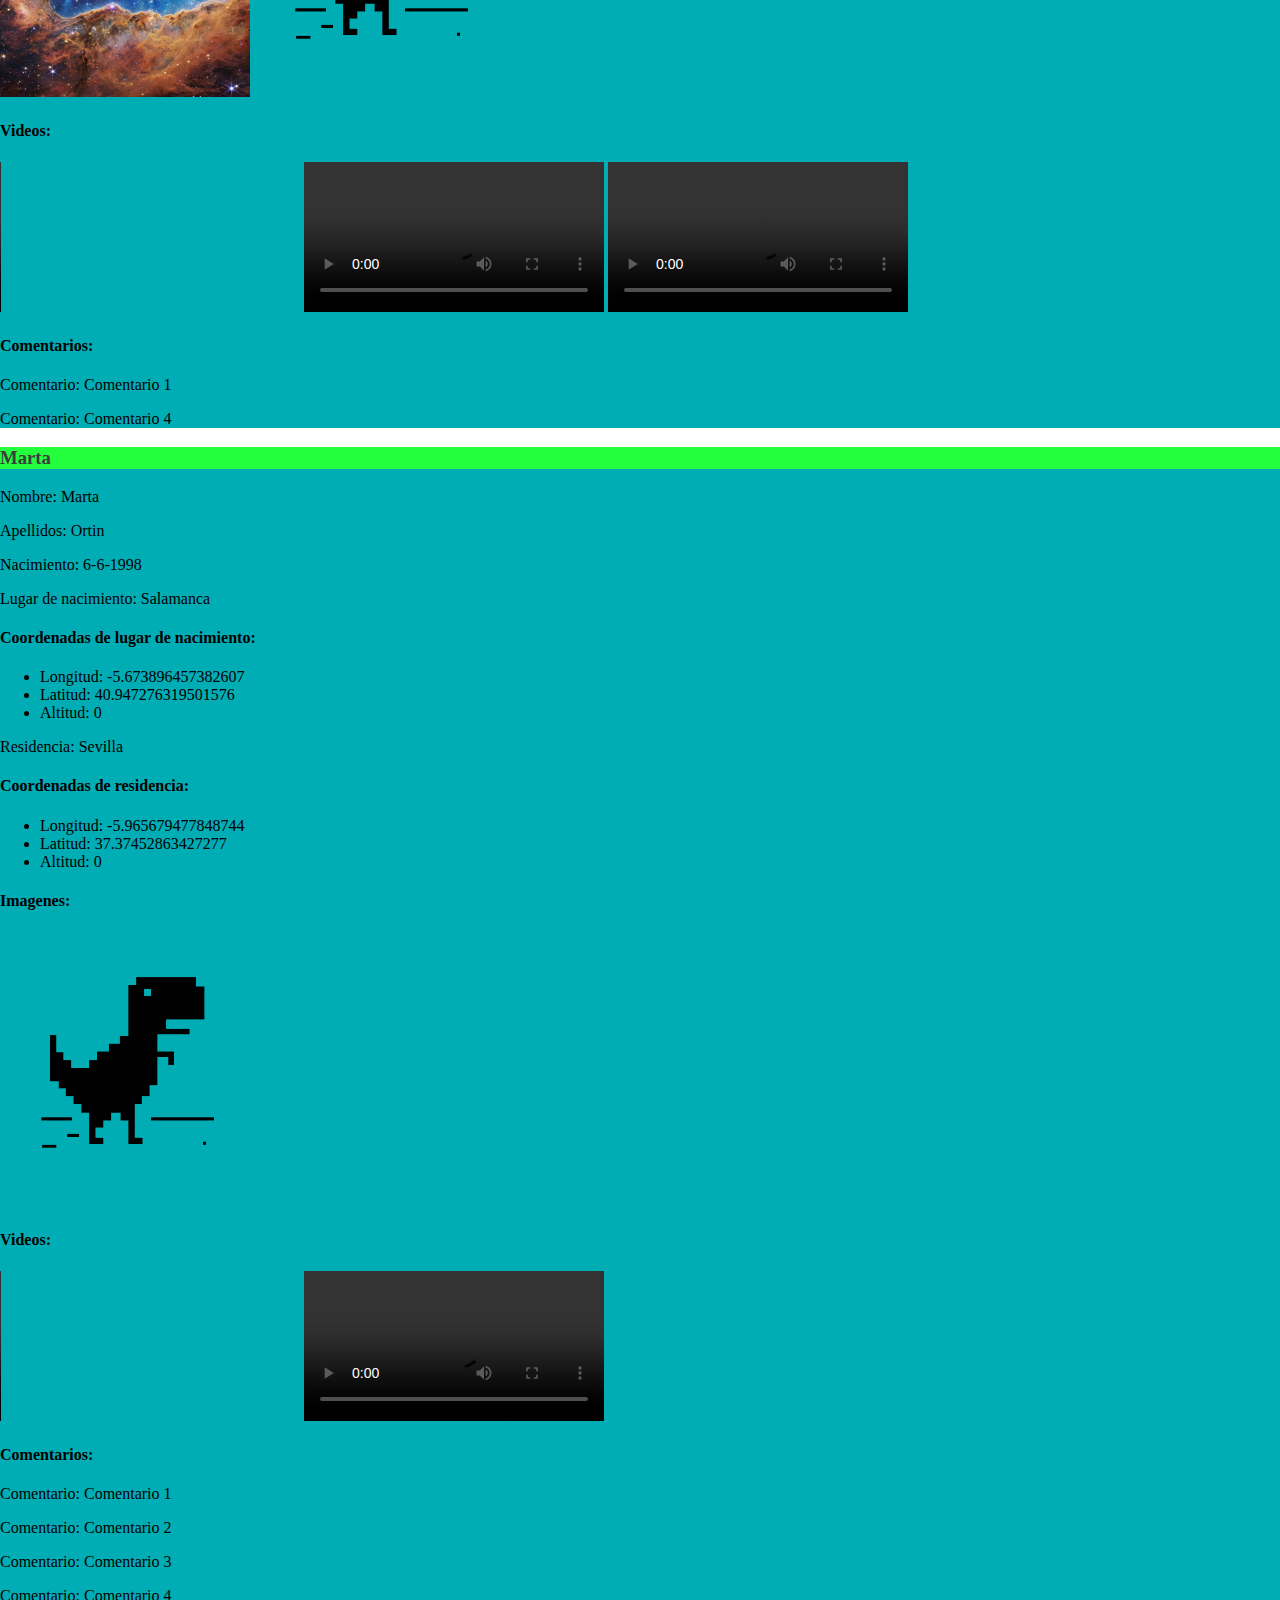
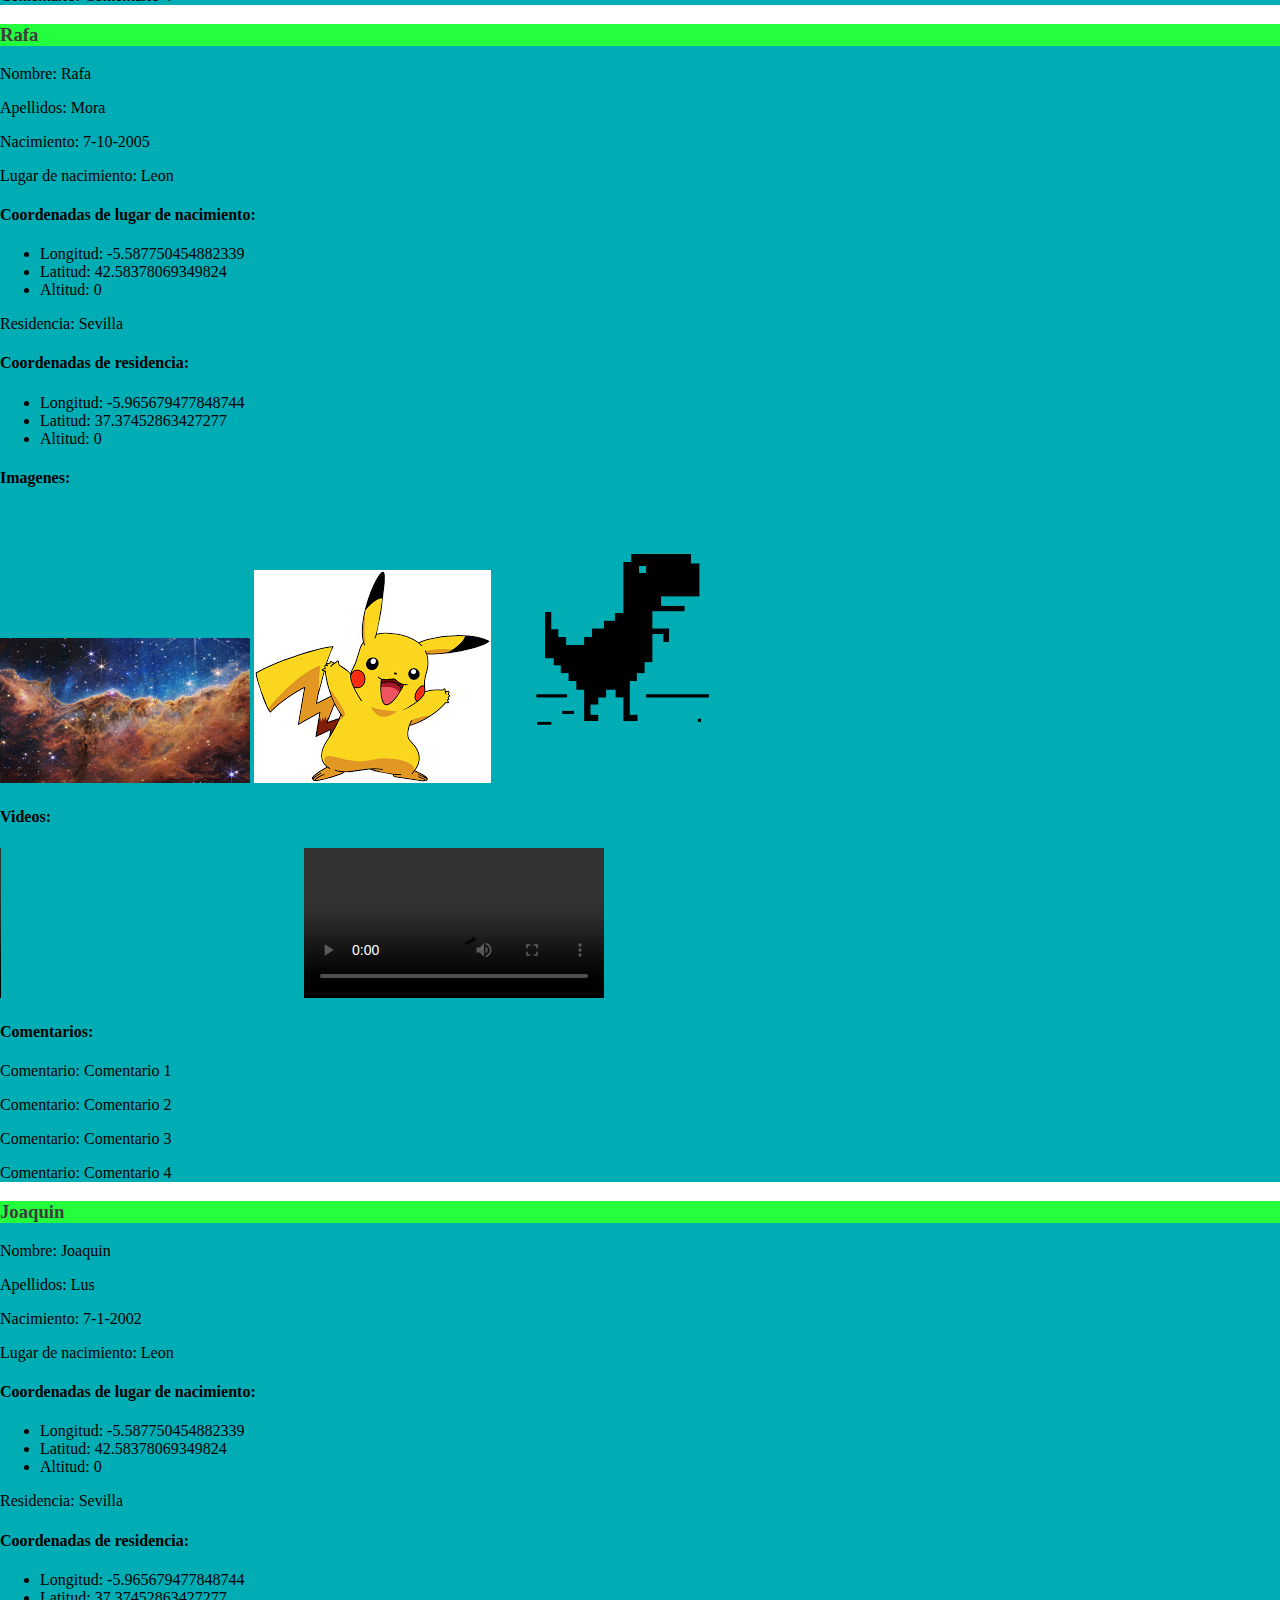
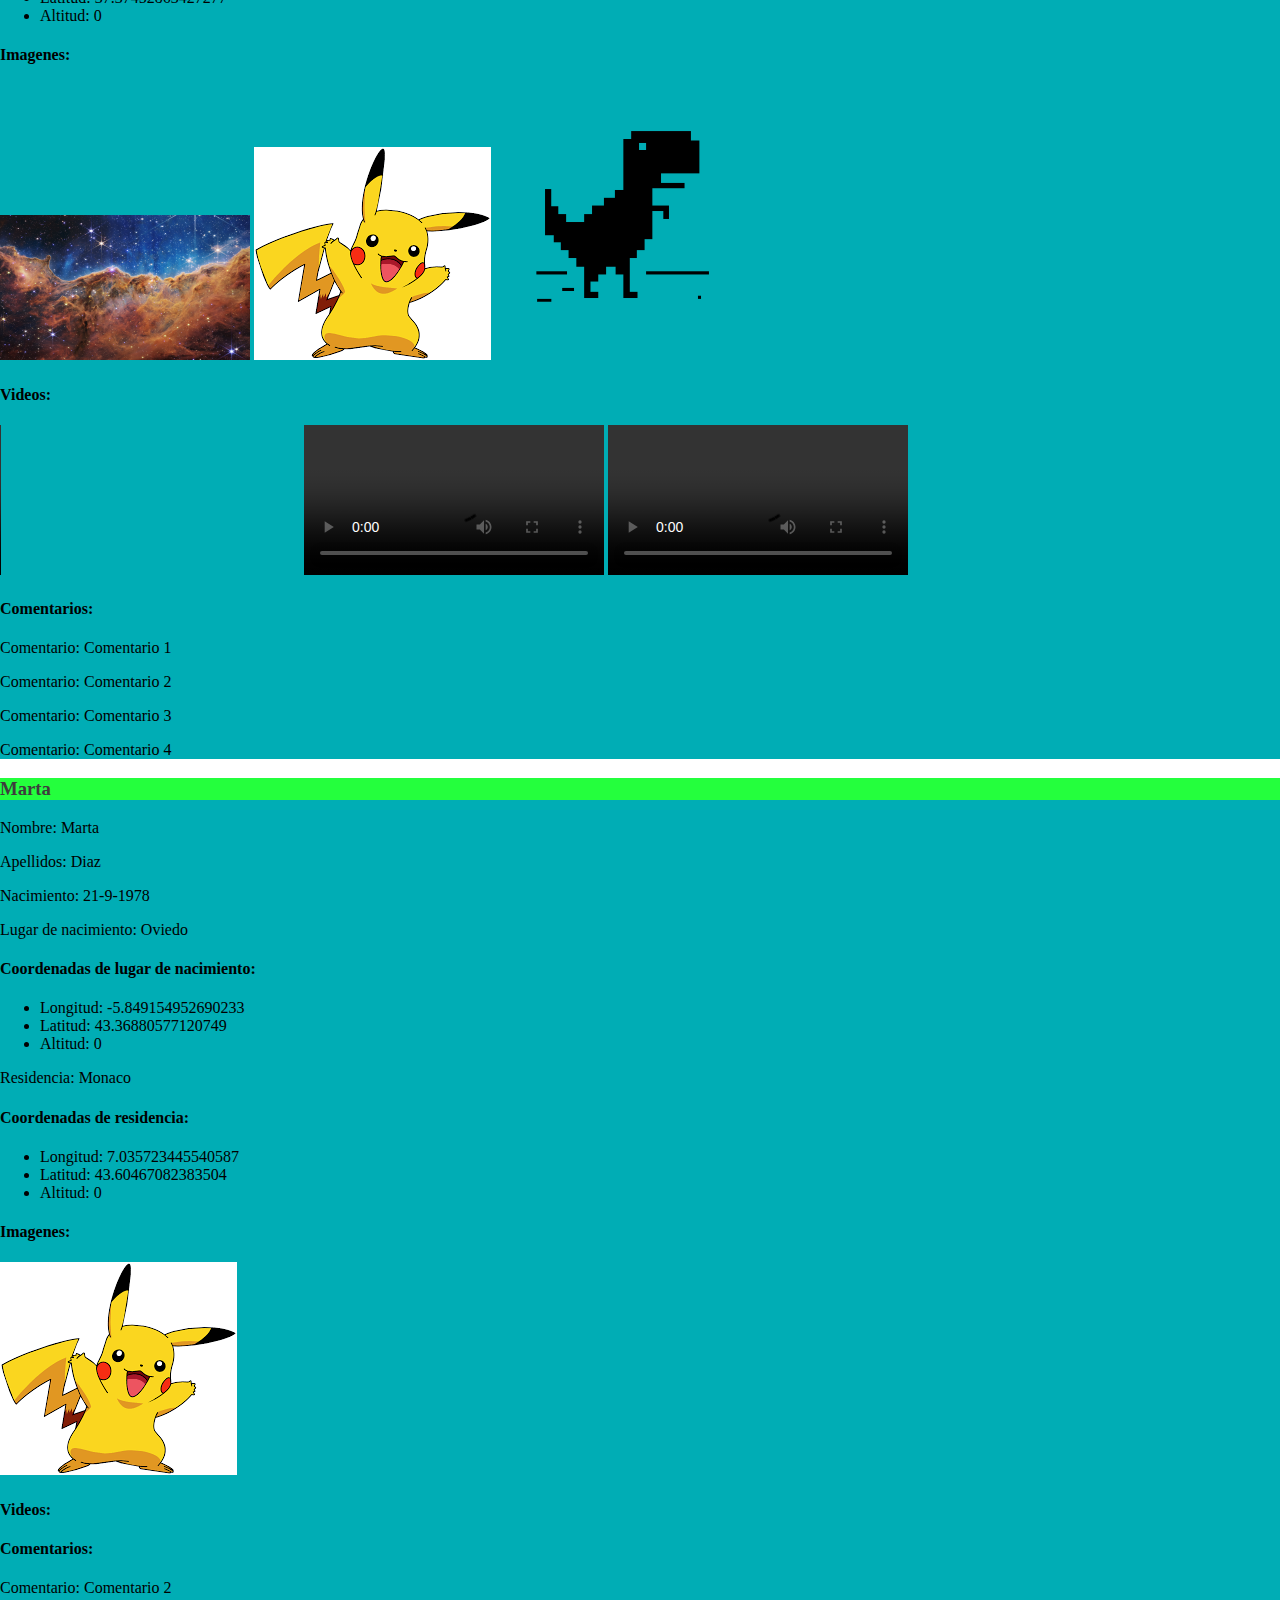
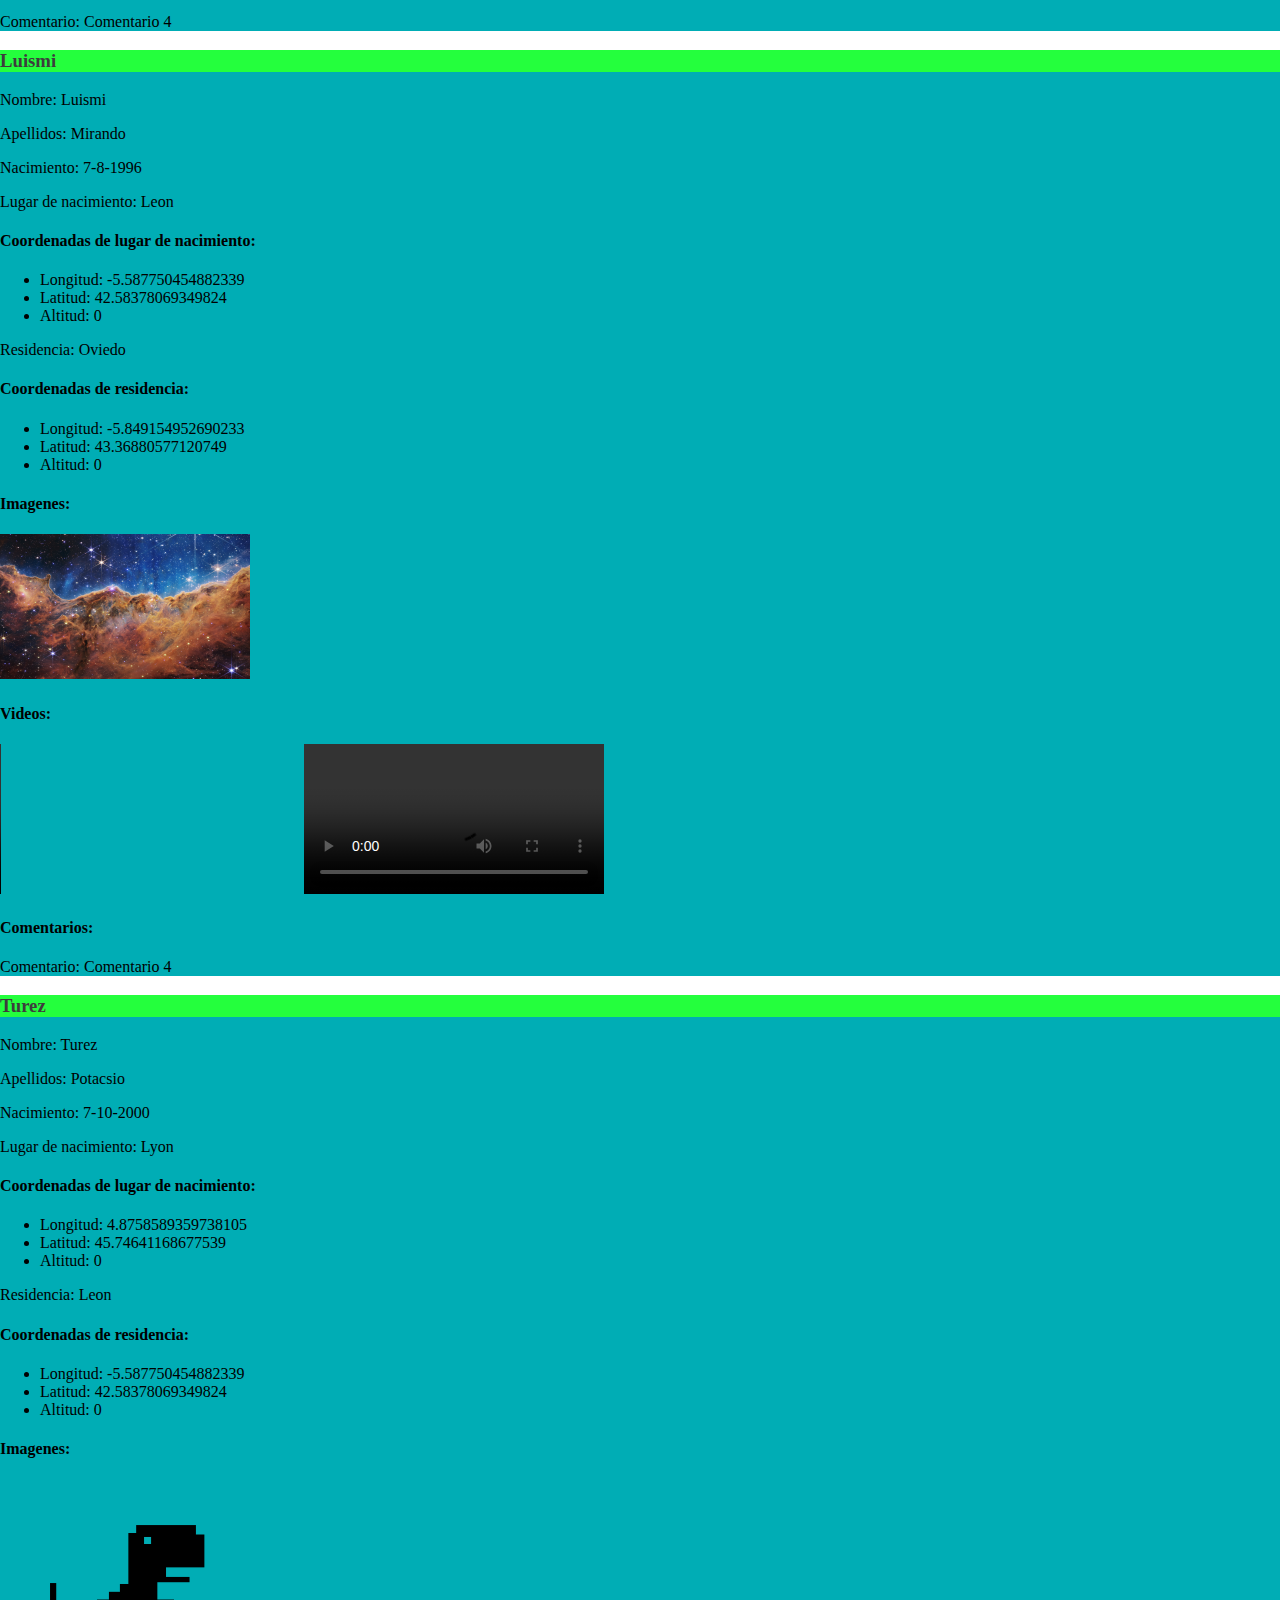
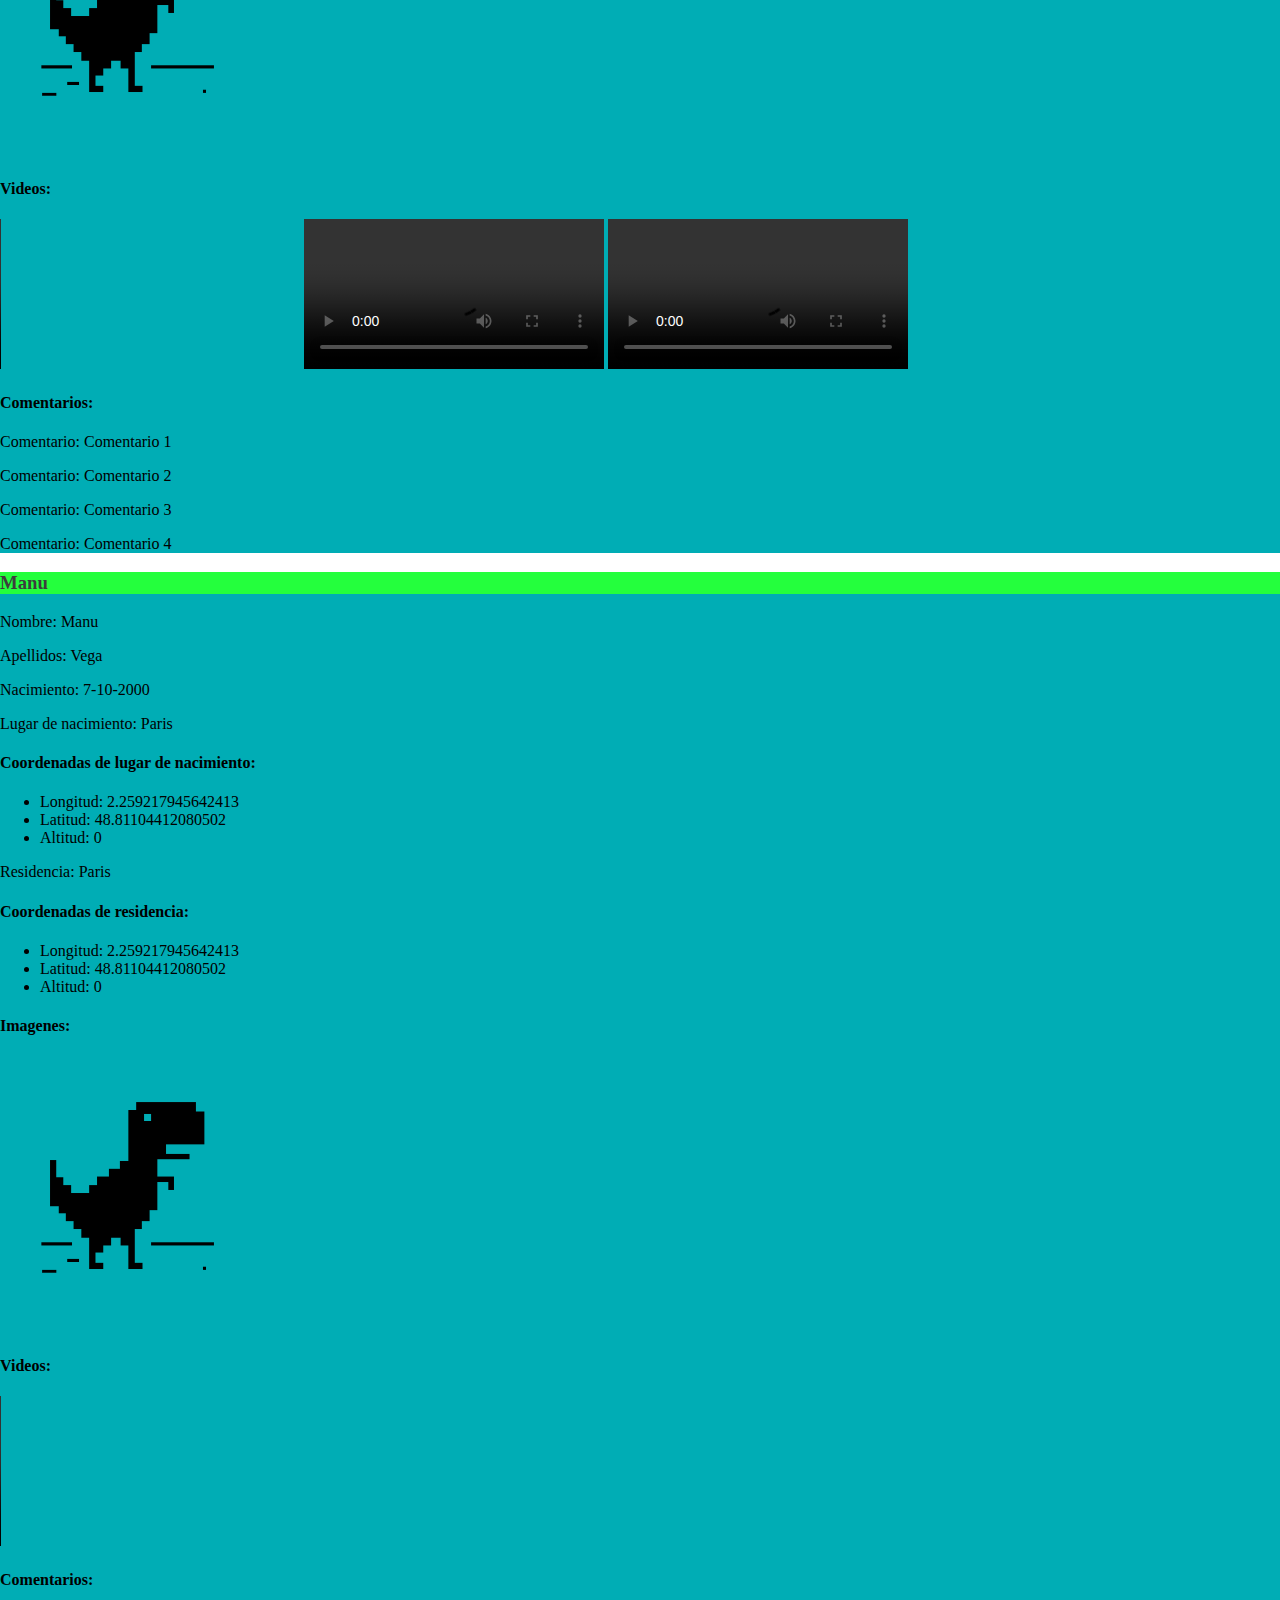
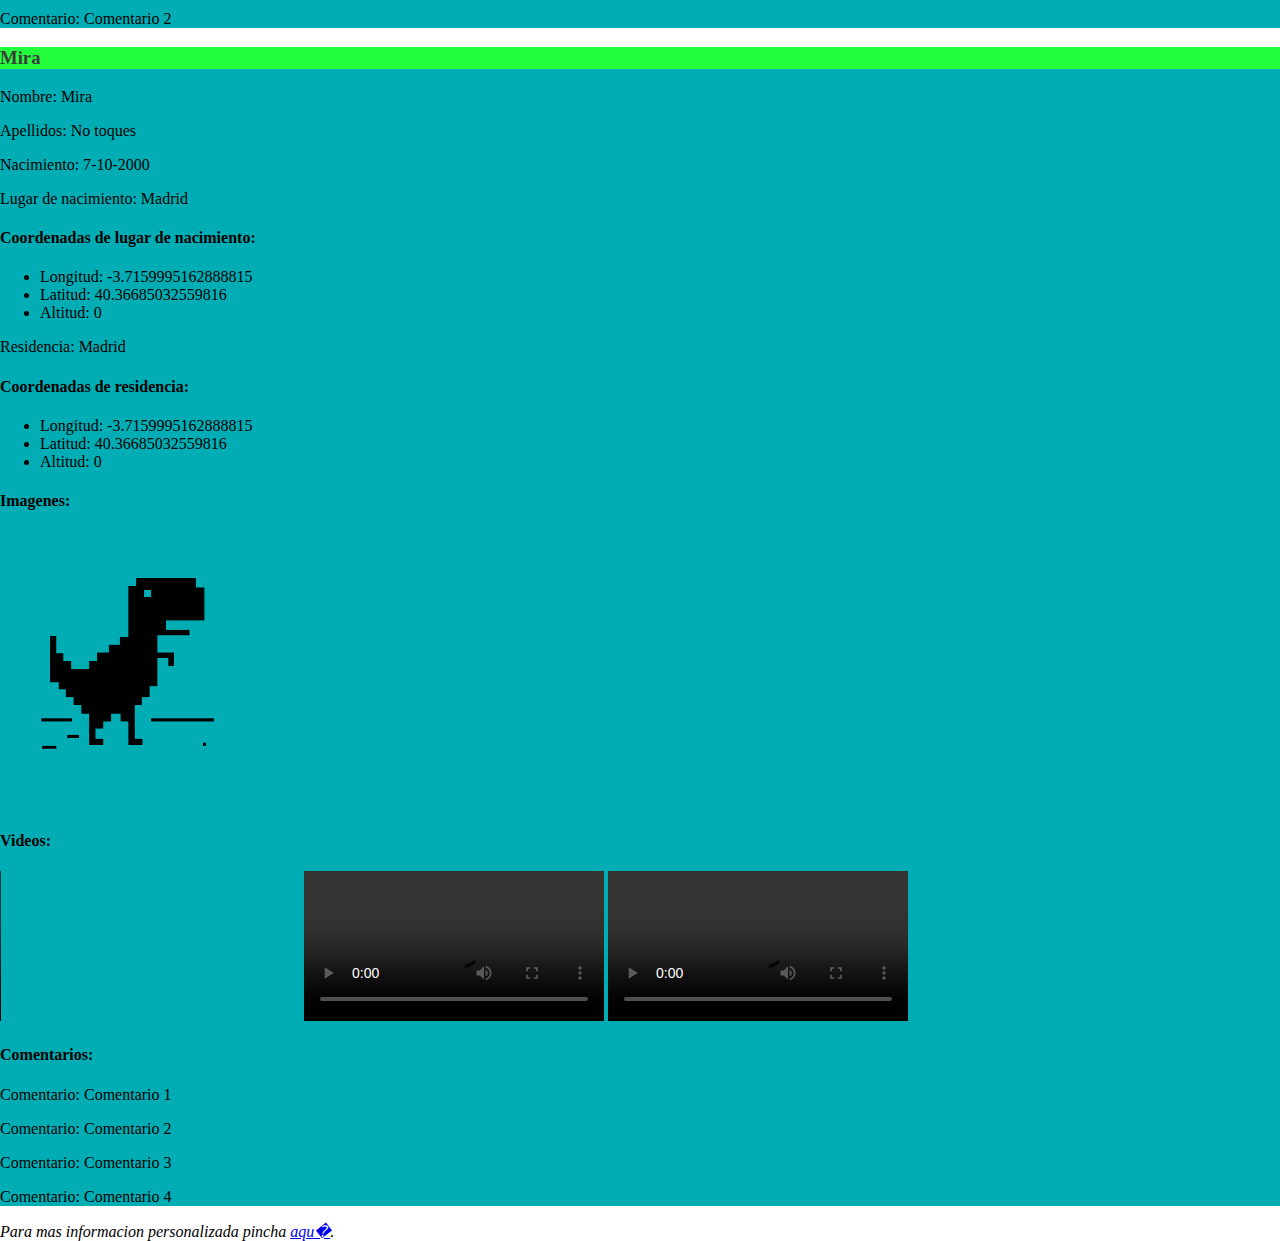
==== commit c51b5630: "Add files via upload" ====
--- a/index.html
+++ b/index.html
@@ -1,11 +1,10 @@
 <!DOCTYPE html>
 <html lang="es">
 <head>
-<META http-equiv="Content-Type" content="text/html; charset=UTF-8">
-<meta name="description" content="Ejercicio resuelto 1">
+<meta charset="UTF-8"><title>Generacion</title>
+<meta name="keywords" content="Generacion, persona, personas, fechas, lugares">
+<meta name="viewport" content="width=device-width, initial-scale=1.0">
 <meta name="author" content="Sergio Buenaga Gutierrez">
-<meta name="viewport" content="width=device-width, initial-scale=1.0">
-<title>Ejercicio 1</title>
 <link rel="stylesheet" type="text/css" href="style.css">
 </head>
 <body>
@@ -34,9 +33,9 @@
 <h4>Imagenes:</h4>
 <img src="imagen1.png" alt="imagen1.png">
 <h4>Videos:</h4>
-<video width="100%" height="100%" controls><source src="video1.mp4" type="video/mp4"></video>
-<video width="100%" height="100%" controls><source src="video2.mp4" type="video/mp4"></video>
-<video width="100%" height="100%" controls><source src="video3.mp4" type="video/mp4"></video>
+<video controls><source src="video1.mp4" type="video/mp4"></video>
+<video controls><source src="video2.mp4" type="video/mp4"></video>
+<video controls><source src="video3.mp4" type="video/mp4"></video>
 <h4>Comentarios:</h4>
 <p>Comentario: Comentario 1</p>
 <p>Comentario: Comentario 2</p>
@@ -67,7 +66,7 @@
 <img src="imagen2.png" alt="imagen2.png">
 <img src="imagen3.png" alt="imagen3.png">
 <h4>Videos:</h4>
-<video width="100%" height="100%" controls><source src="video3.mp4" type="video/mp4"></video>
+<video controls><source src="video3.mp4" type="video/mp4"></video>
 <h4>Comentarios:</h4>
 <p>Comentario: Comentario 4</p>
 </section>
@@ -150,9 +149,9 @@
 <img src="imagen1.png" alt="imagen1.png">
 <img src="imagen3.png" alt="imagen3.png">
 <h4>Videos:</h4>
-<video width="100%" height="100%" controls><source src="video1.mp4" type="video/mp4"></video>
-<video width="100%" height="100%" controls><source src="video2.mp4" type="video/mp4"></video>
-<video width="100%" height="100%" controls><source src="video3.mp4" type="video/mp4"></video>
+<video controls><source src="video1.mp4" type="video/mp4"></video>
+<video controls><source src="video2.mp4" type="video/mp4"></video>
+<video controls><source src="video3.mp4" type="video/mp4"></video>
 <h4>Comentarios:</h4>
 <p>Comentario: Comentario 1</p>
 <p>Comentario: Comentario 4</p>
@@ -179,8 +178,8 @@
 <h4>Imagenes:</h4>
 <img src="imagen3.png" alt="imagen3.png">
 <h4>Videos:</h4>
-<video width="100%" height="100%" controls><source src="video1.mp4" type="video/mp4"></video>
-<video width="100%" height="100%" controls><source src="video3.mp4" type="video/mp4"></video>
+<video controls><source src="video1.mp4" type="video/mp4"></video>
+<video controls><source src="video3.mp4" type="video/mp4"></video>
 <h4>Comentarios:</h4>
 <p>Comentario: Comentario 1</p>
 <p>Comentario: Comentario 2</p>
@@ -211,8 +210,8 @@
 <img src="imagen2.png" alt="imagen2.png">
 <img src="imagen3.png" alt="imagen3.png">
 <h4>Videos:</h4>
-<video width="100%" height="100%" controls><source src="video1.mp4" type="video/mp4"></video>
-<video width="100%" height="100%" controls><source src="video2.mp4" type="video/mp4"></video>
+<video controls><source src="video1.mp4" type="video/mp4"></video>
+<video controls><source src="video2.mp4" type="video/mp4"></video>
 <h4>Comentarios:</h4>
 <p>Comentario: Comentario 1</p>
 <p>Comentario: Comentario 2</p>
@@ -243,9 +242,9 @@
 <img src="imagen2.png" alt="imagen2.png">
 <img src="imagen3.png" alt="imagen3.png">
 <h4>Videos:</h4>
-<video width="100%" height="100%" controls><source src="video1.mp4" type="video/mp4"></video>
-<video width="100%" height="100%" controls><source src="video2.mp4" type="video/mp4"></video>
-<video width="100%" height="100%" controls><source src="video3.mp4" type="video/mp4"></video>
+<video controls><source src="video1.mp4" type="video/mp4"></video>
+<video controls><source src="video2.mp4" type="video/mp4"></video>
+<video controls><source src="video3.mp4" type="video/mp4"></video>
 <h4>Comentarios:</h4>
 <p>Comentario: Comentario 1</p>
 <p>Comentario: Comentario 2</p>
@@ -300,8 +299,8 @@
 <h4>Imagenes:</h4>
 <img src="imagen1.png" alt="imagen1.png">
 <h4>Videos:</h4>
-<video width="100%" height="100%" controls><source src="video1.mp4" type="video/mp4"></video>
-<video width="100%" height="100%" controls><source src="video2.mp4" type="video/mp4"></video>
+<video controls><source src="video1.mp4" type="video/mp4"></video>
+<video controls><source src="video2.mp4" type="video/mp4"></video>
 <h4>Comentarios:</h4>
 <p>Comentario: Comentario 4</p>
 </section>
@@ -327,9 +326,9 @@
 <h4>Imagenes:</h4>
 <img src="imagen3.png" alt="imagen3.png">
 <h4>Videos:</h4>
-<video width="100%" height="100%" controls><source src="video1.mp4" type="video/mp4"></video>
-<video width="100%" height="100%" controls><source src="video2.mp4" type="video/mp4"></video>
-<video width="100%" height="100%" controls><source src="video3.mp4" type="video/mp4"></video>
+<video controls><source src="video1.mp4" type="video/mp4"></video>
+<video controls><source src="video2.mp4" type="video/mp4"></video>
+<video controls><source src="video3.mp4" type="video/mp4"></video>
 <h4>Comentarios:</h4>
 <p>Comentario: Comentario 1</p>
 <p>Comentario: Comentario 2</p>
@@ -358,7 +357,7 @@
 <h4>Imagenes:</h4>
 <img src="imagen3.png" alt="imagen3.png">
 <h4>Videos:</h4>
-<video width="100%" height="100%" controls><source src="video2.mp4" type="video/mp4"></video>
+<video controls><source src="video2.mp4" type="video/mp4"></video>
 <h4>Comentarios:</h4>
 <p>Comentario: Comentario 2</p>
 </section>
@@ -384,9 +383,9 @@
 <h4>Imagenes:</h4>
 <img src="imagen3.png" alt="imagen3.png">
 <h4>Videos:</h4>
-<video width="100%" height="100%" controls><source src="video1.mp4" type="video/mp4"></video>
-<video width="100%" height="100%" controls><source src="video2.mp4" type="video/mp4"></video>
-<video width="100%" height="100%" controls><source src="video3.mp4" type="video/mp4"></video>
+<video controls><source src="video1.mp4" type="video/mp4"></video>
+<video controls><source src="video2.mp4" type="video/mp4"></video>
+<video controls><source src="video3.mp4" type="video/mp4"></video>
 <h4>Comentarios:</h4>
 <p>Comentario: Comentario 1</p>
 <p>Comentario: Comentario 2</p>
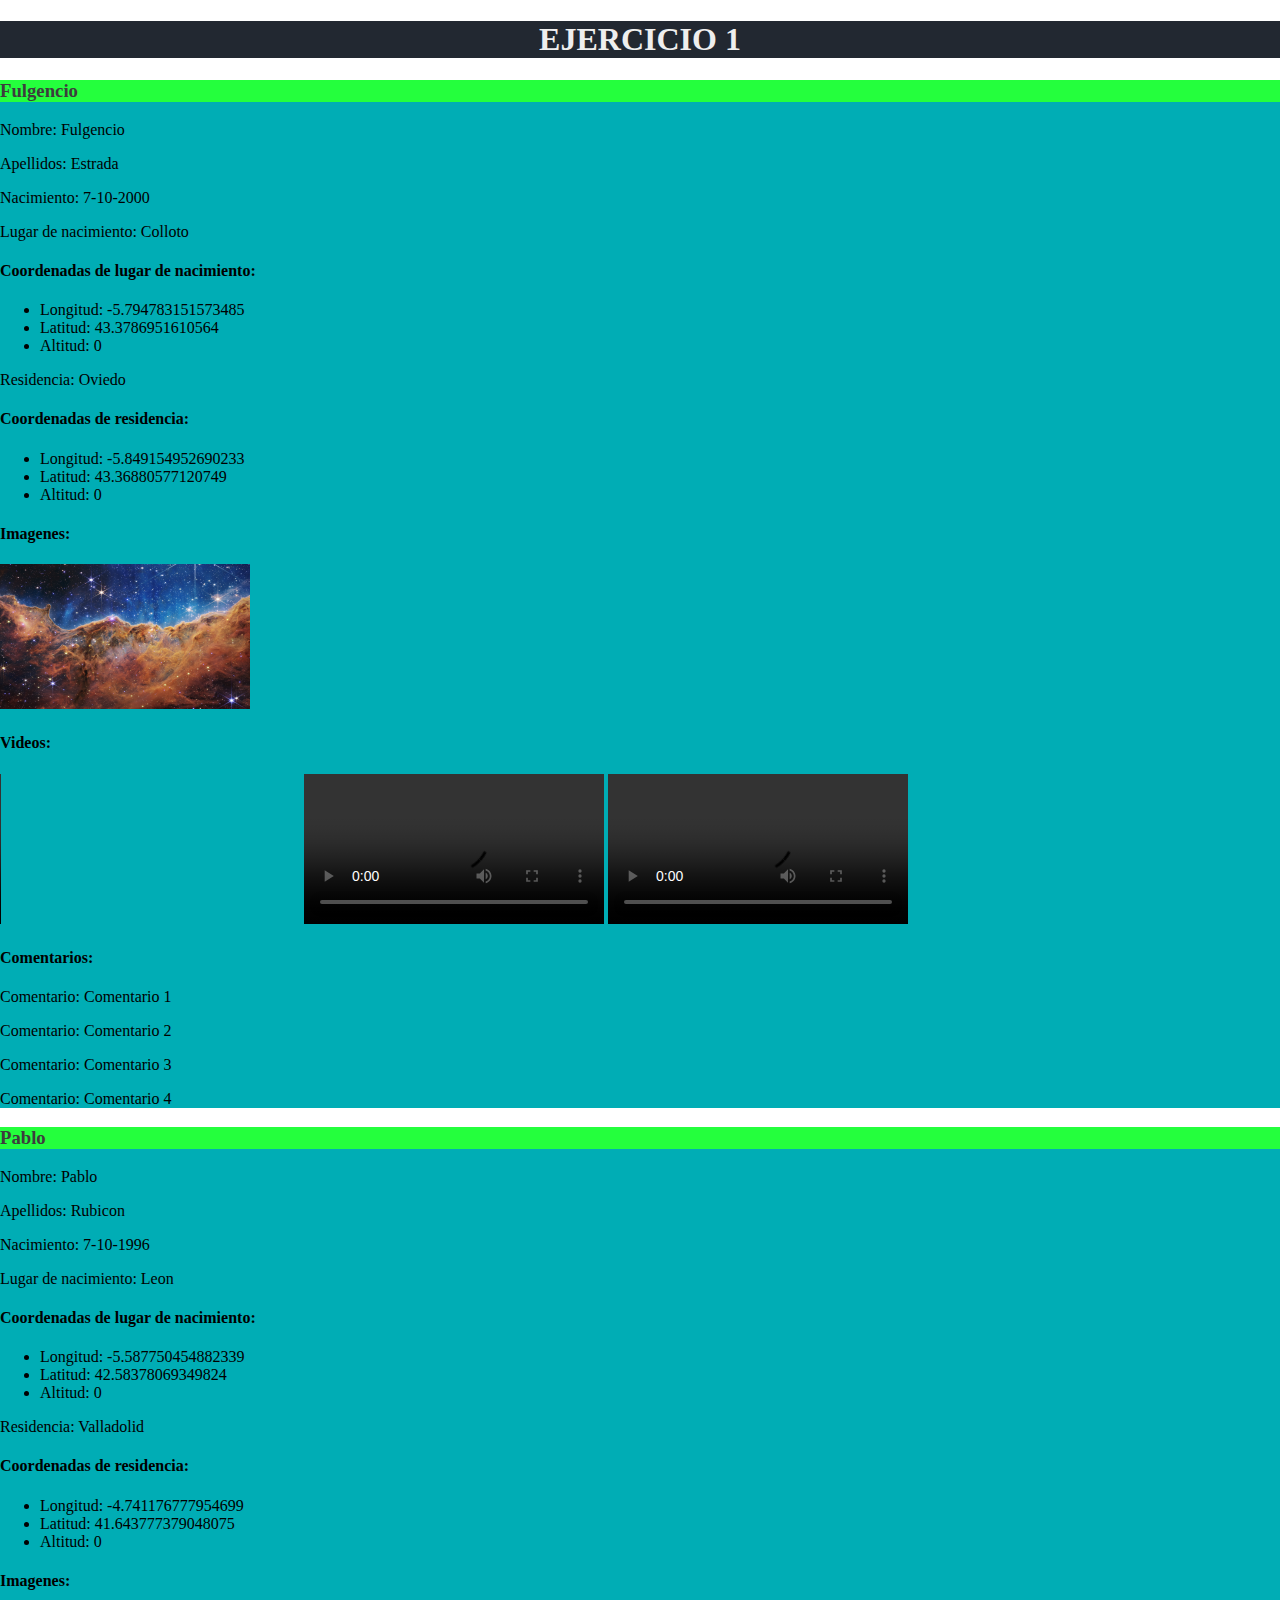
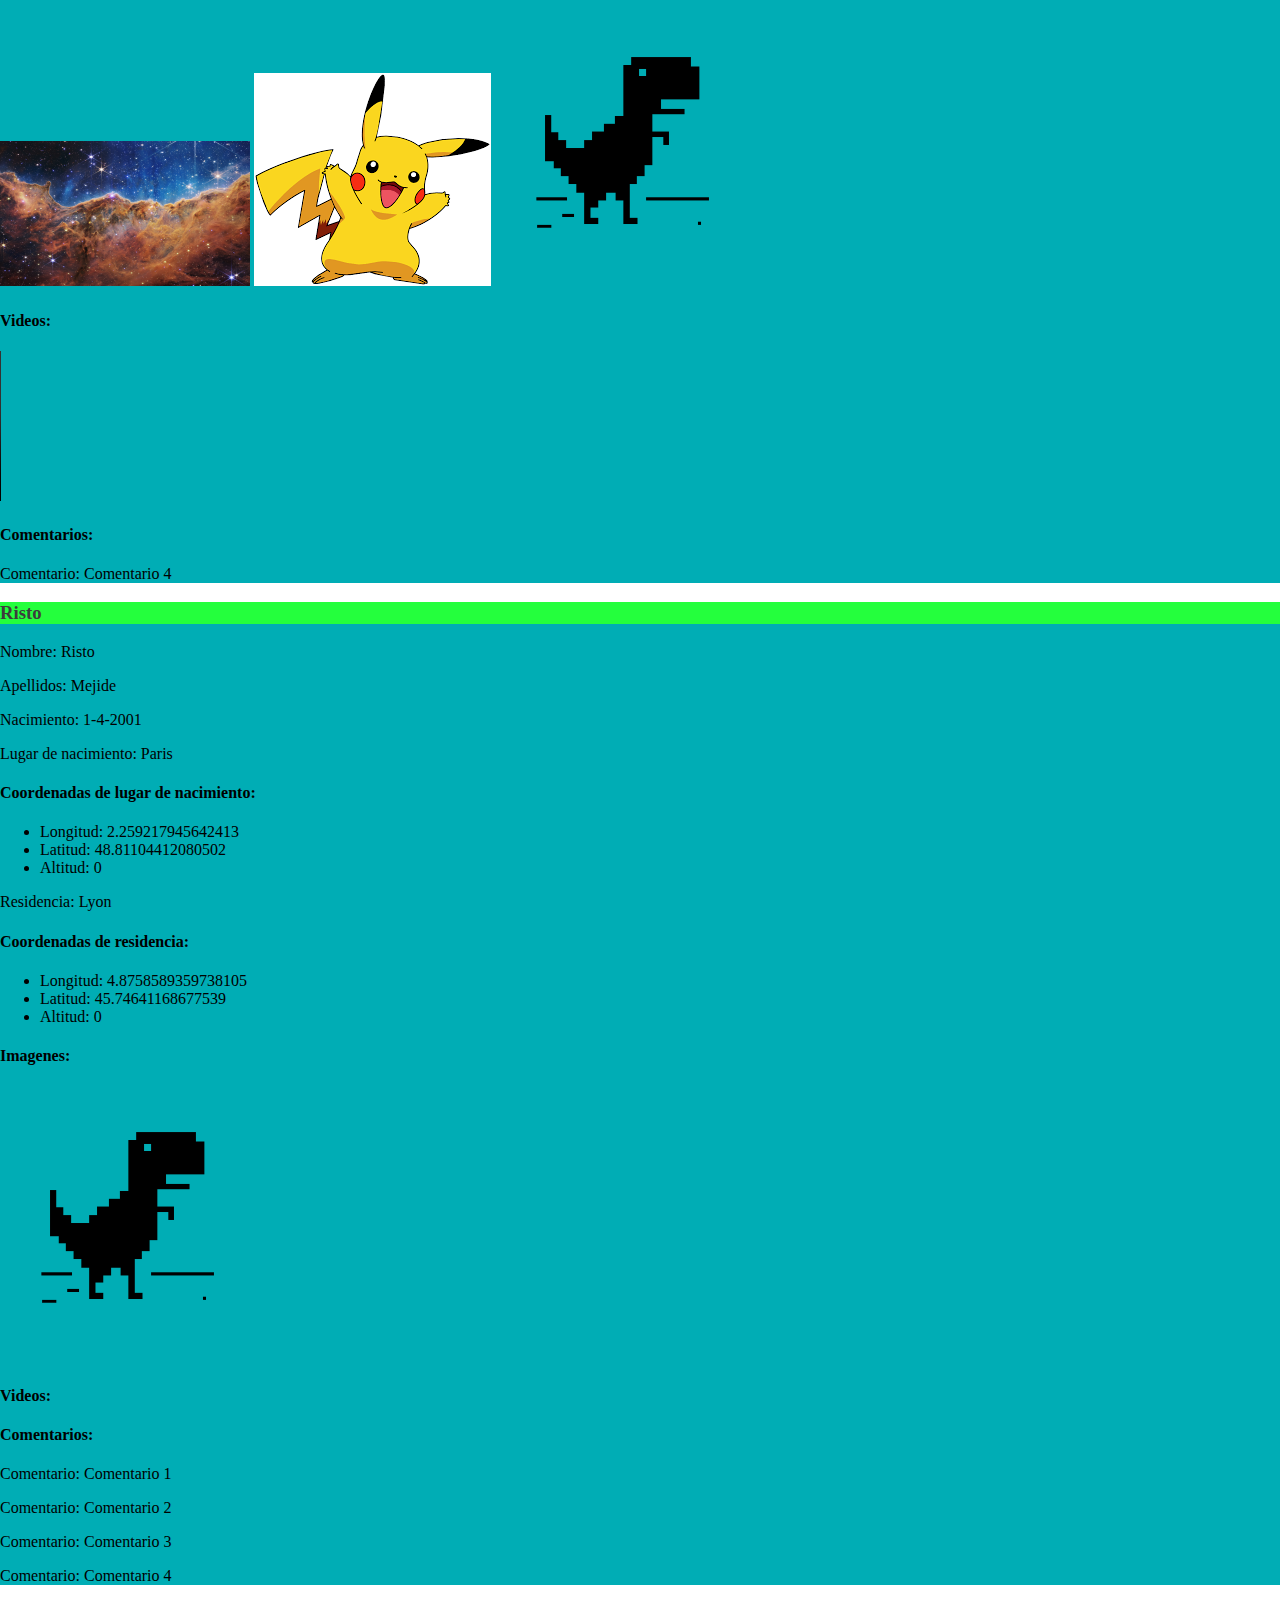
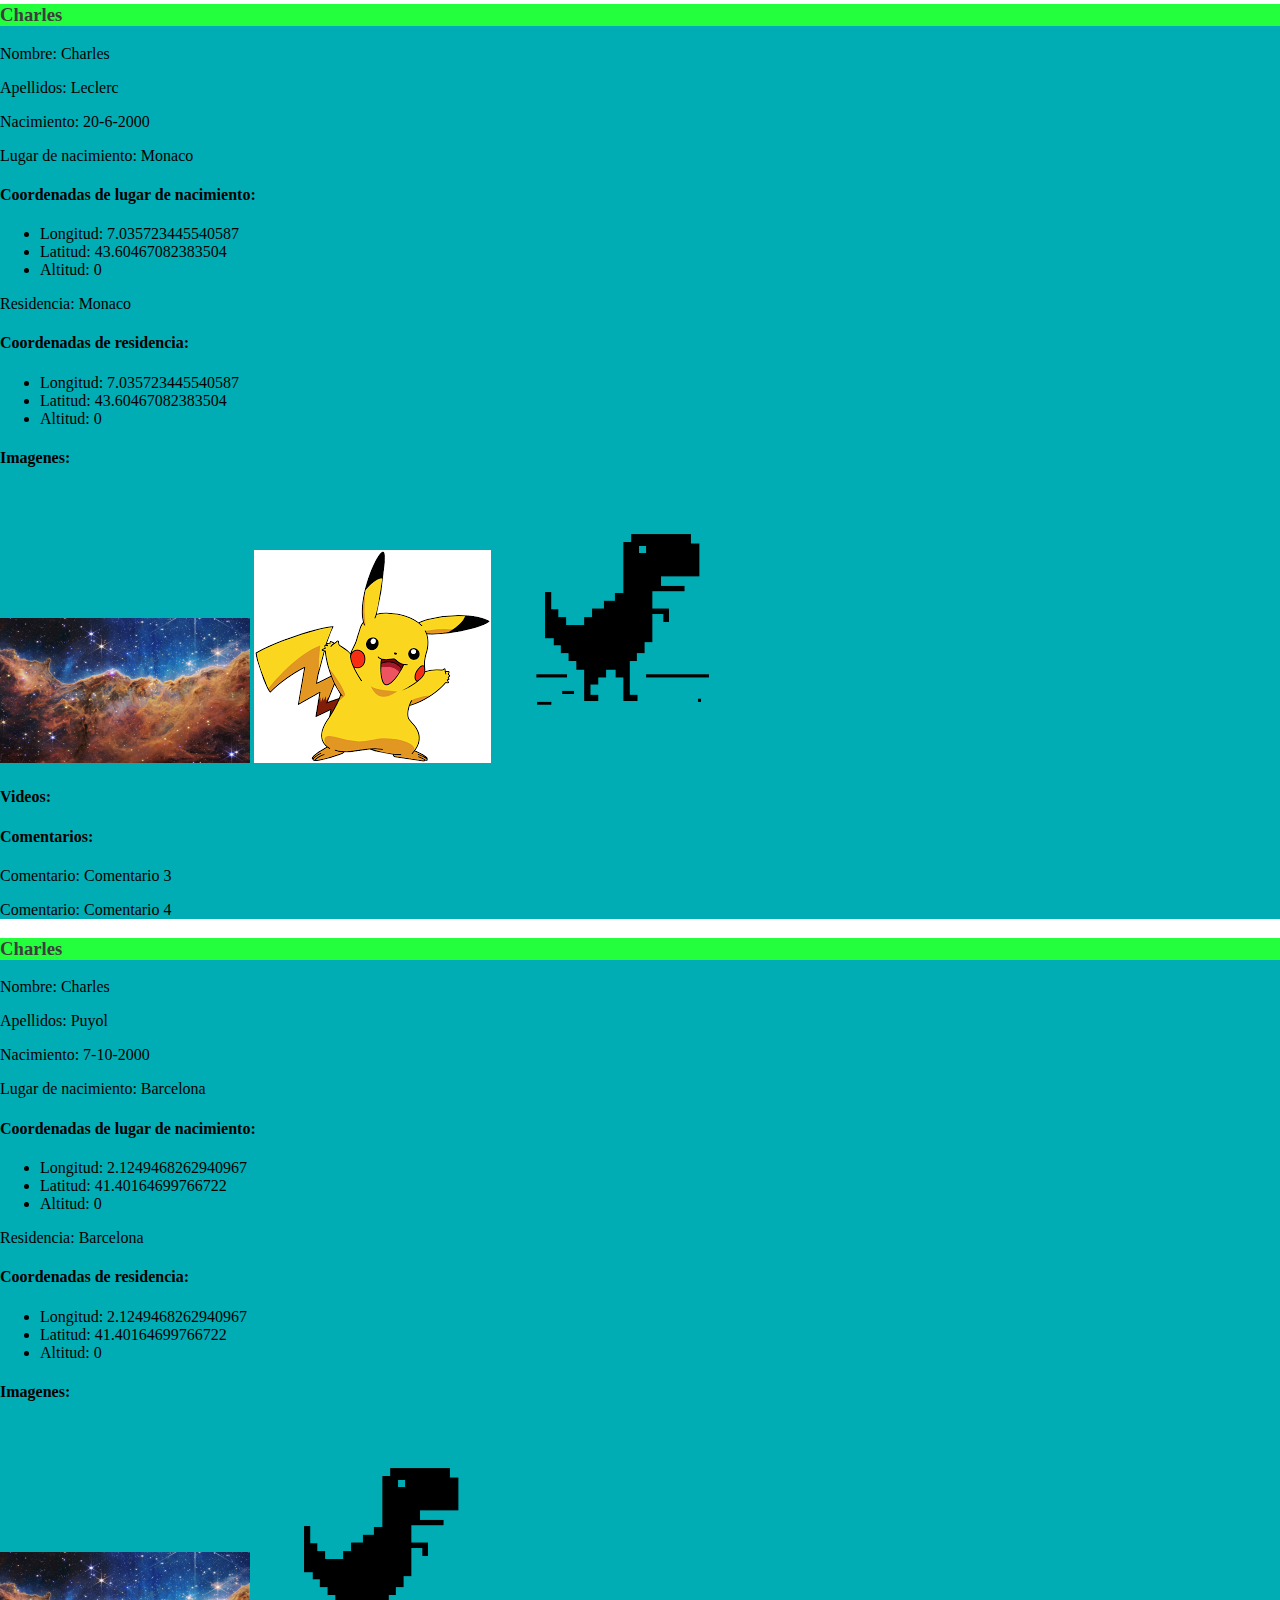
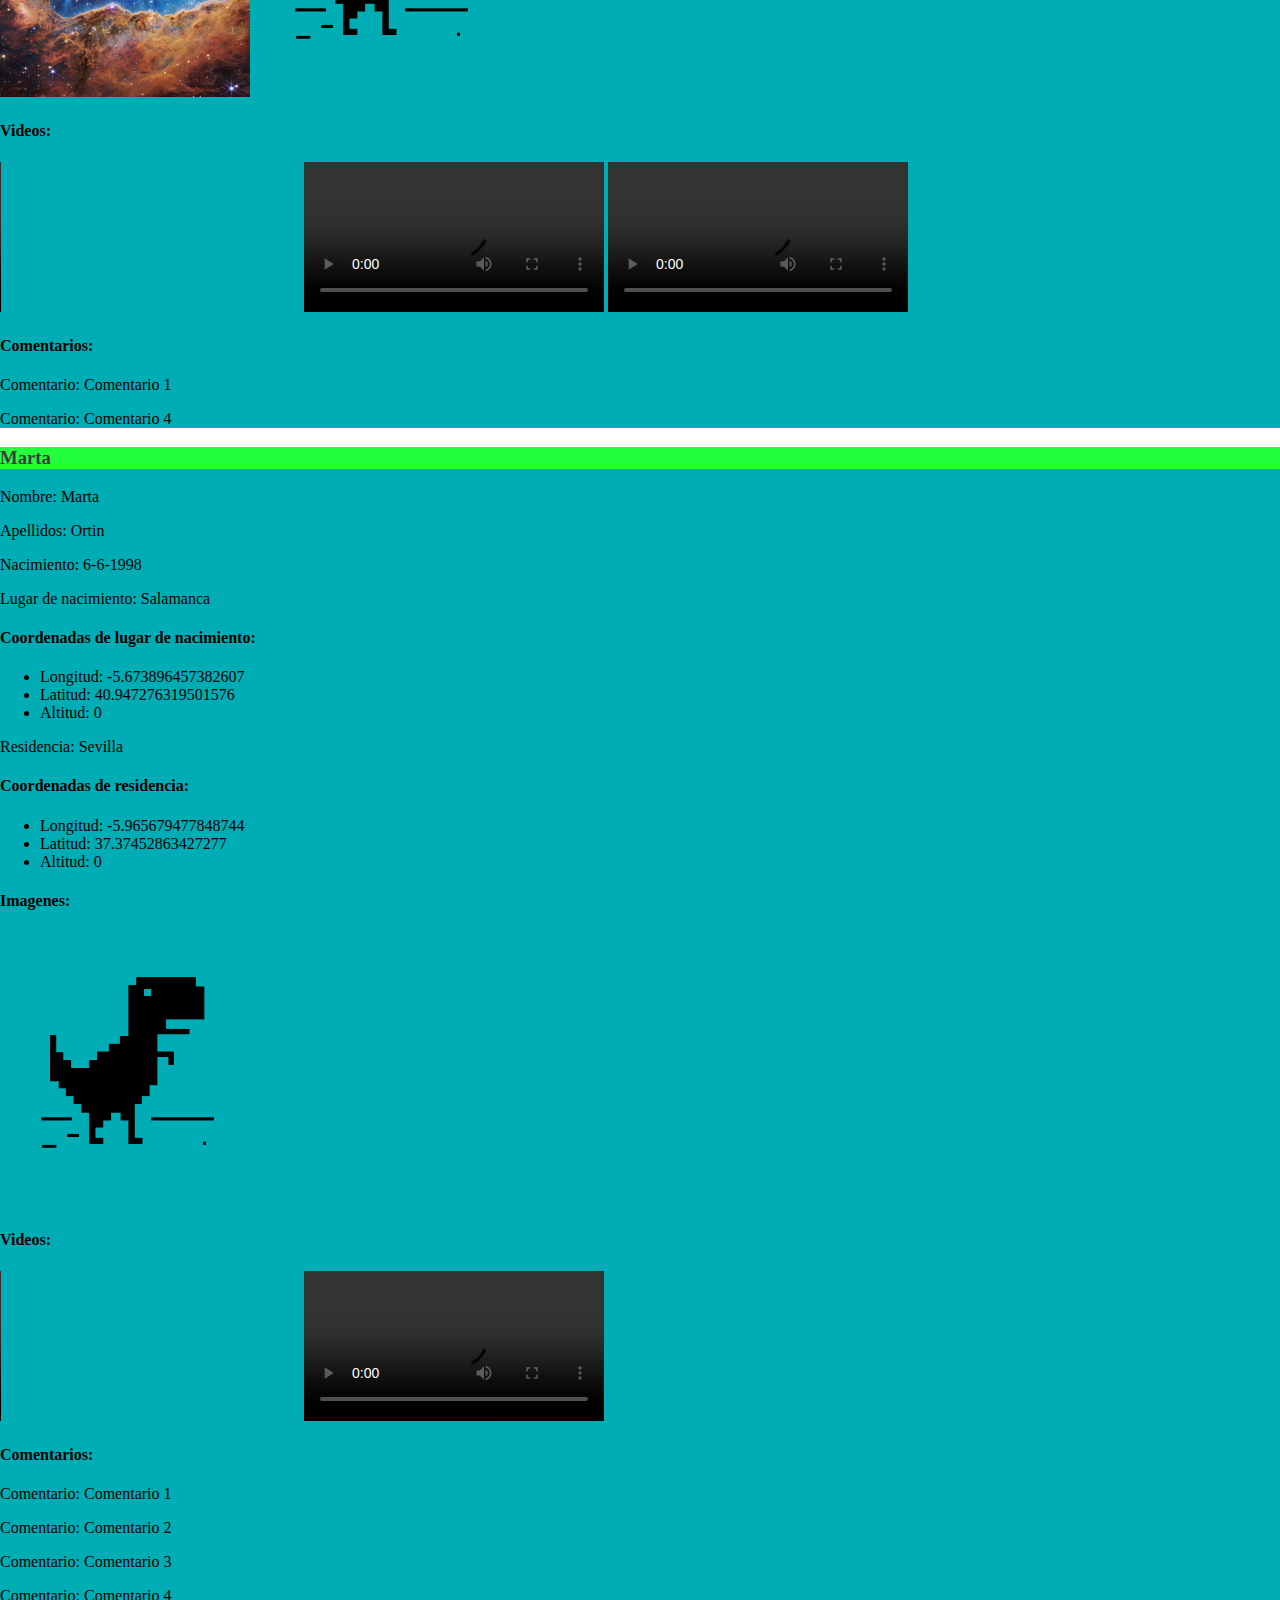
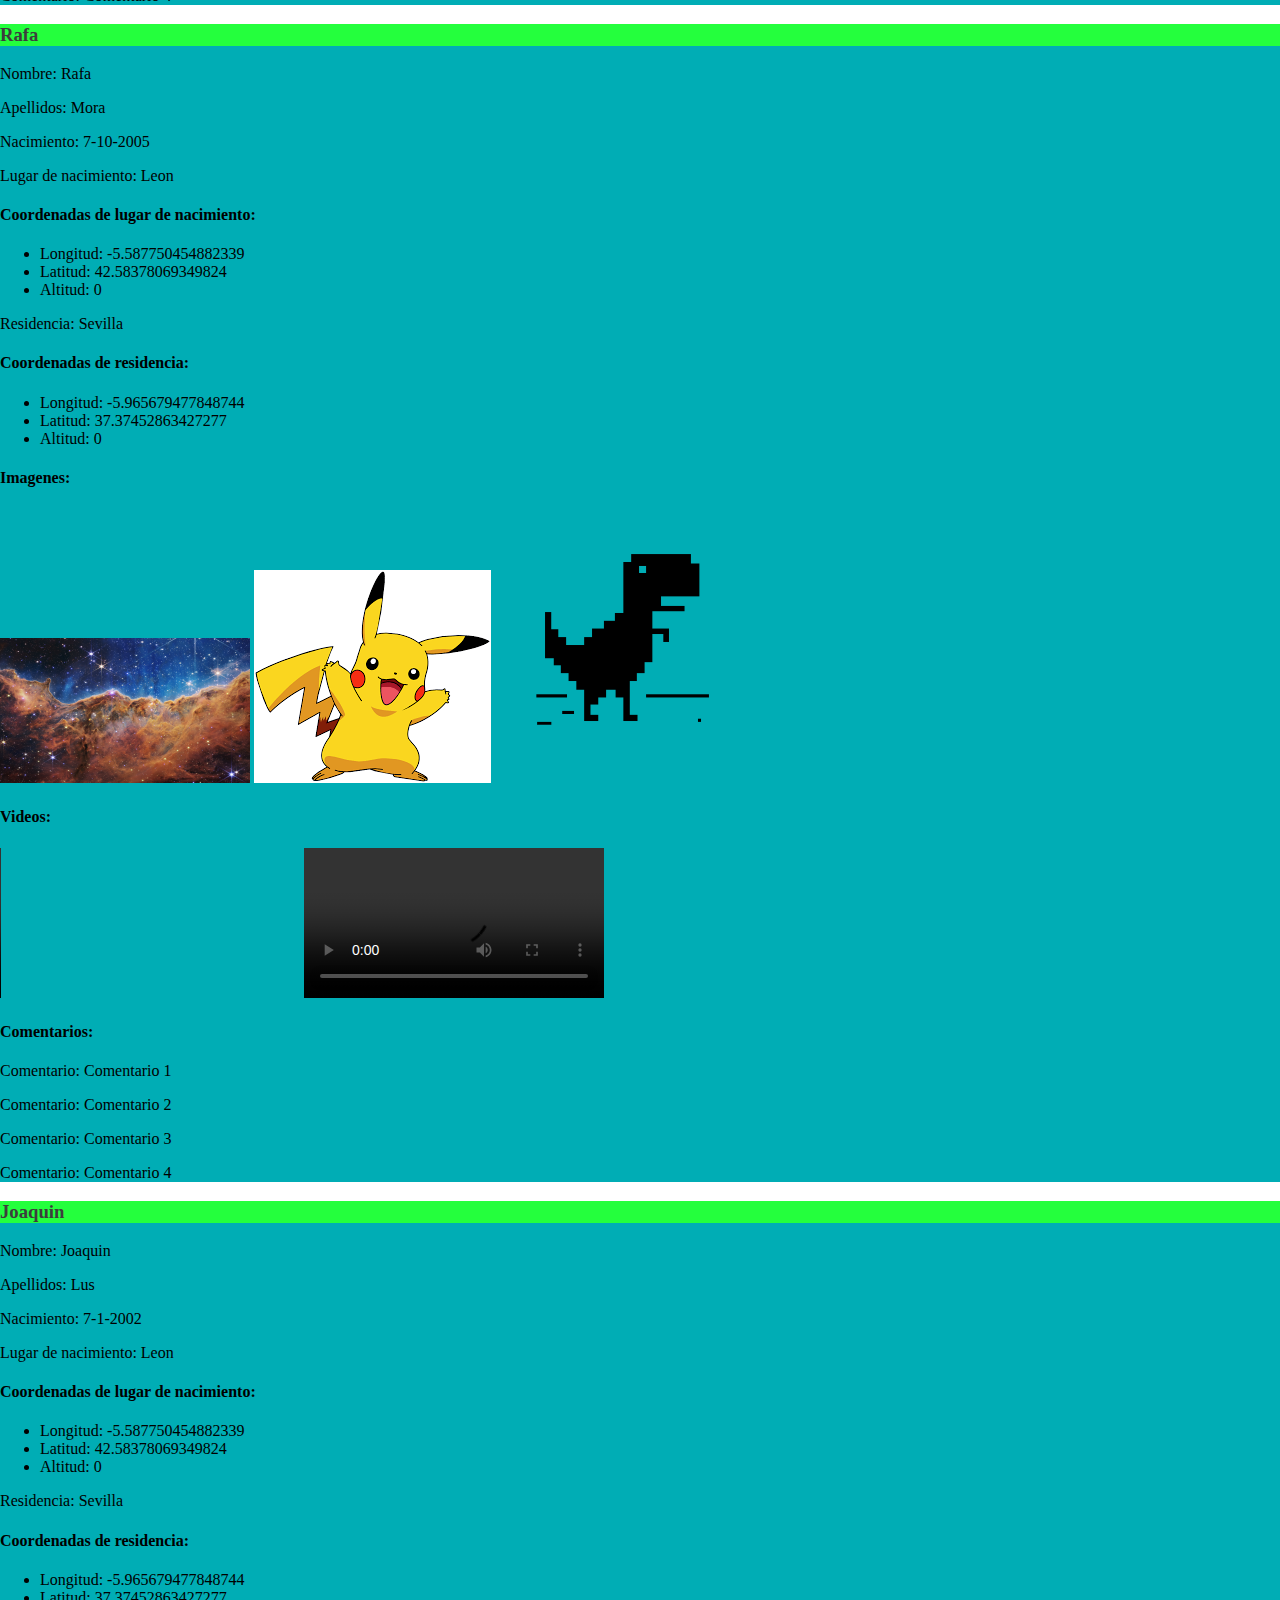
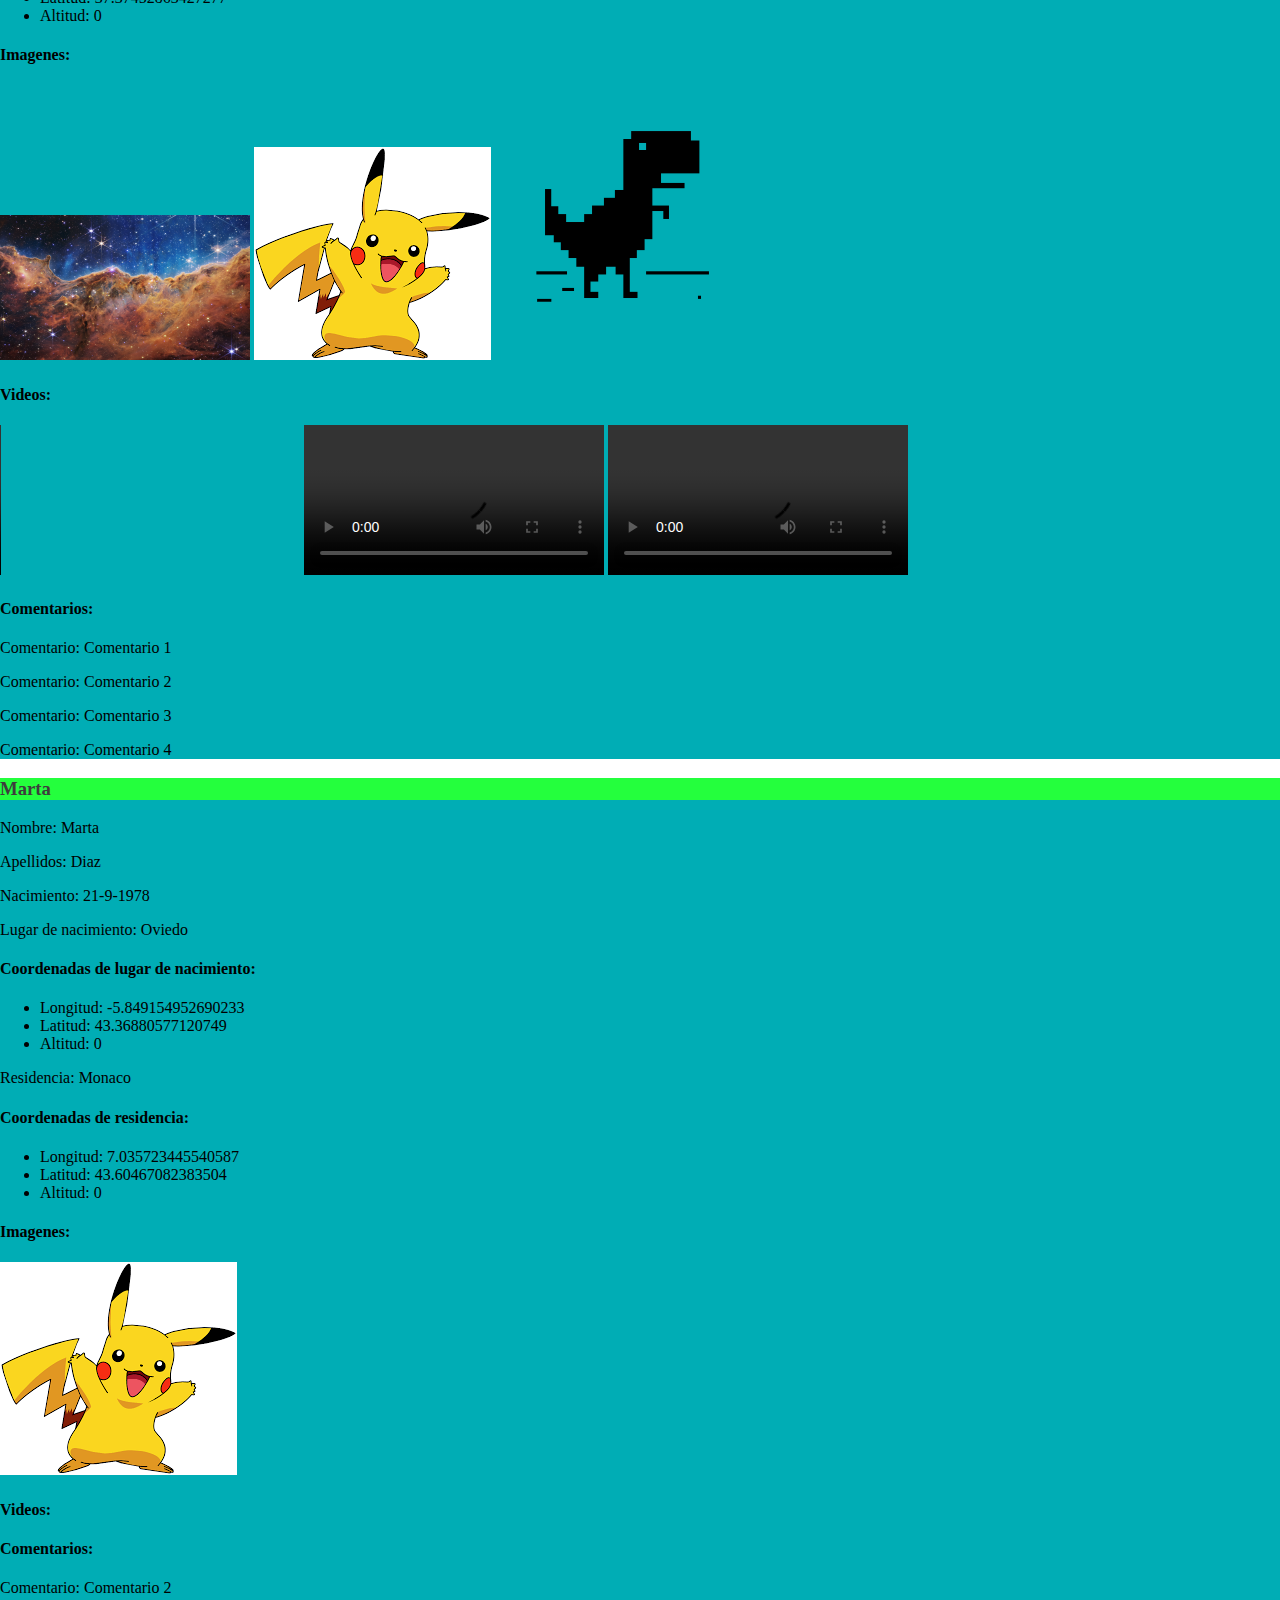
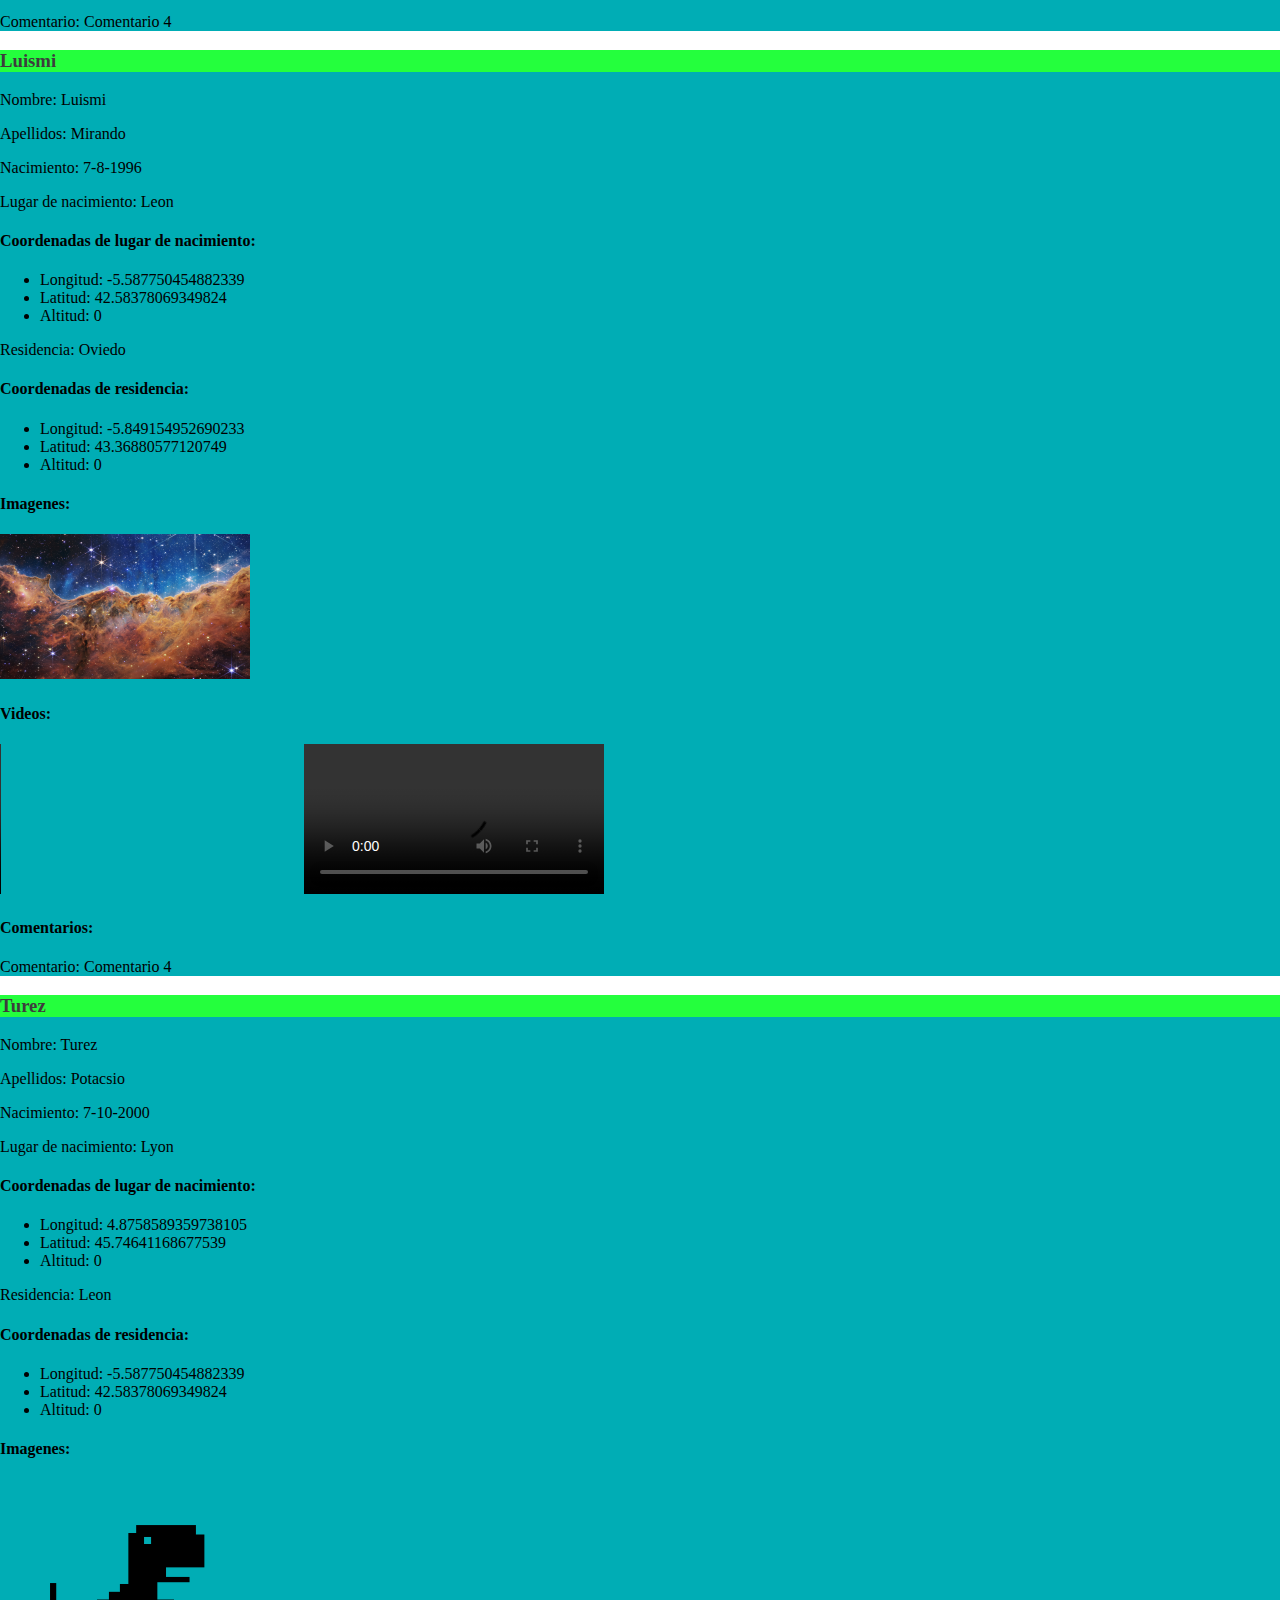
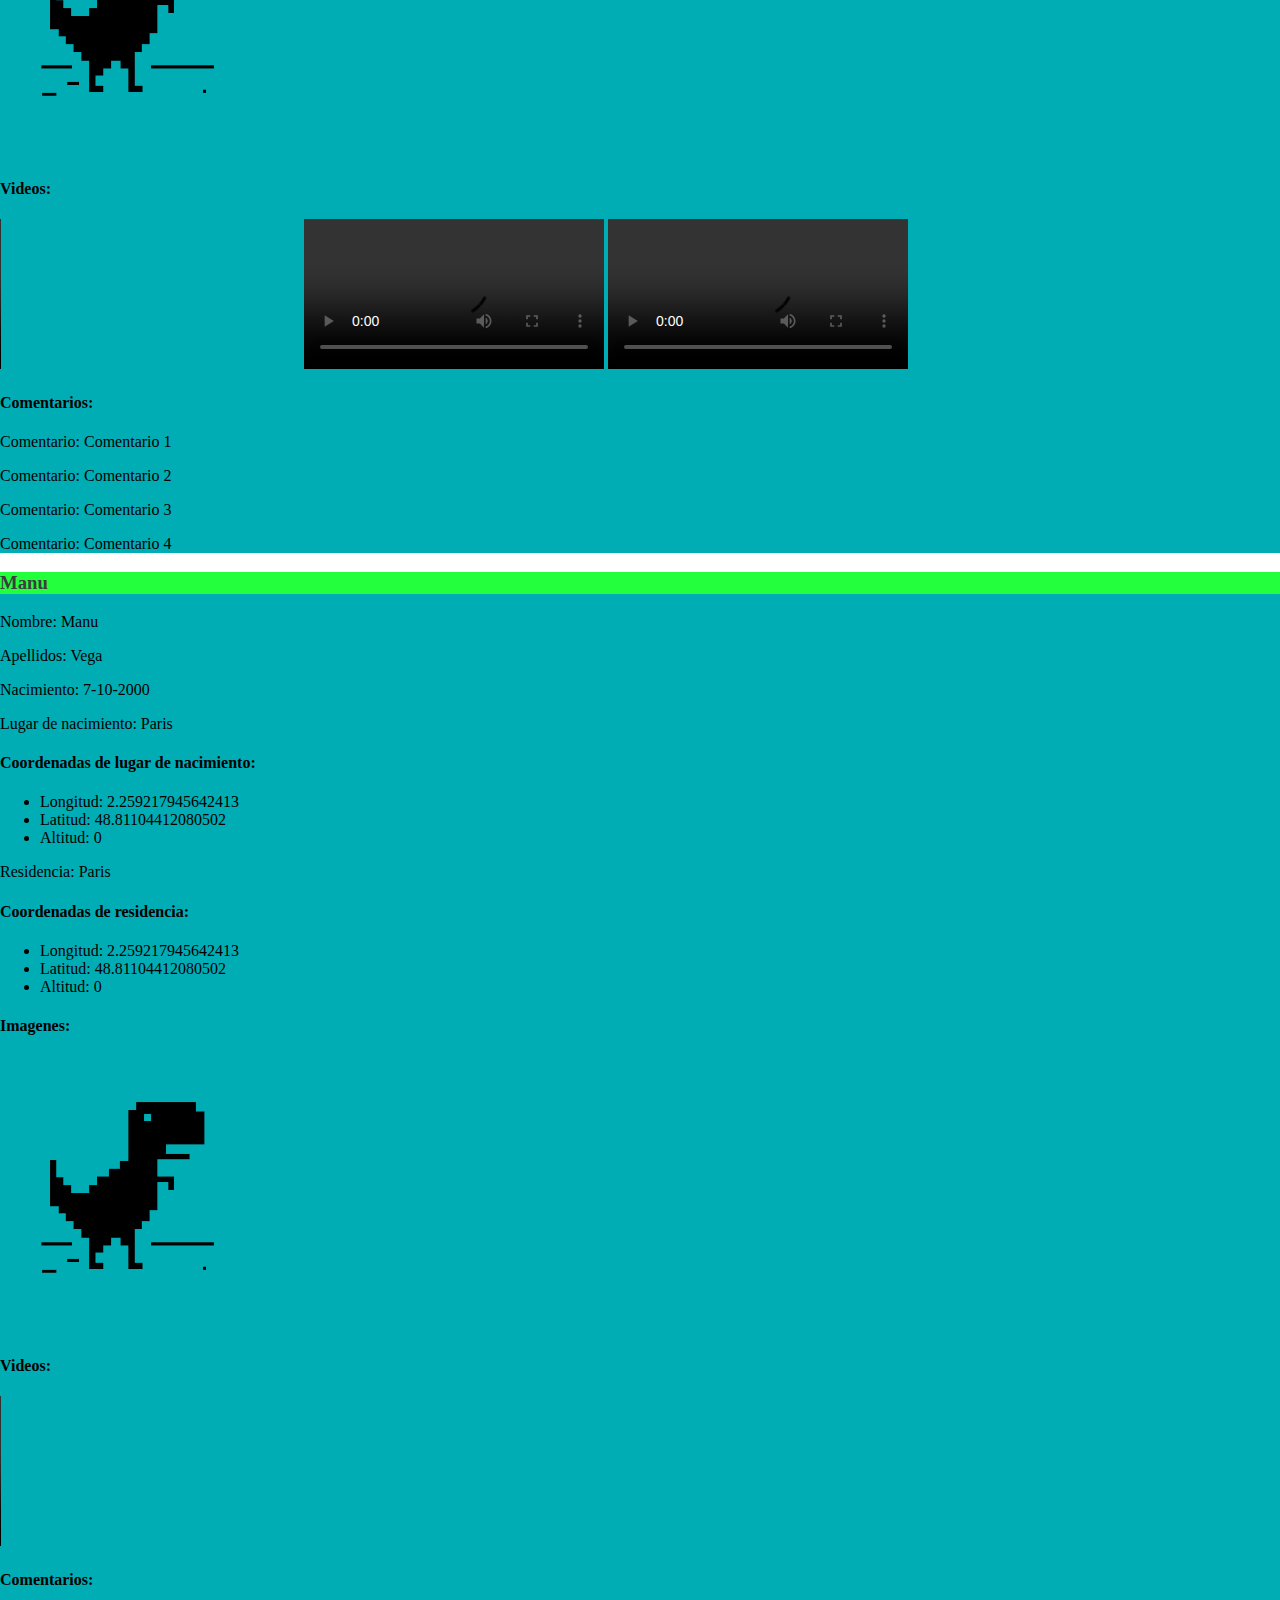
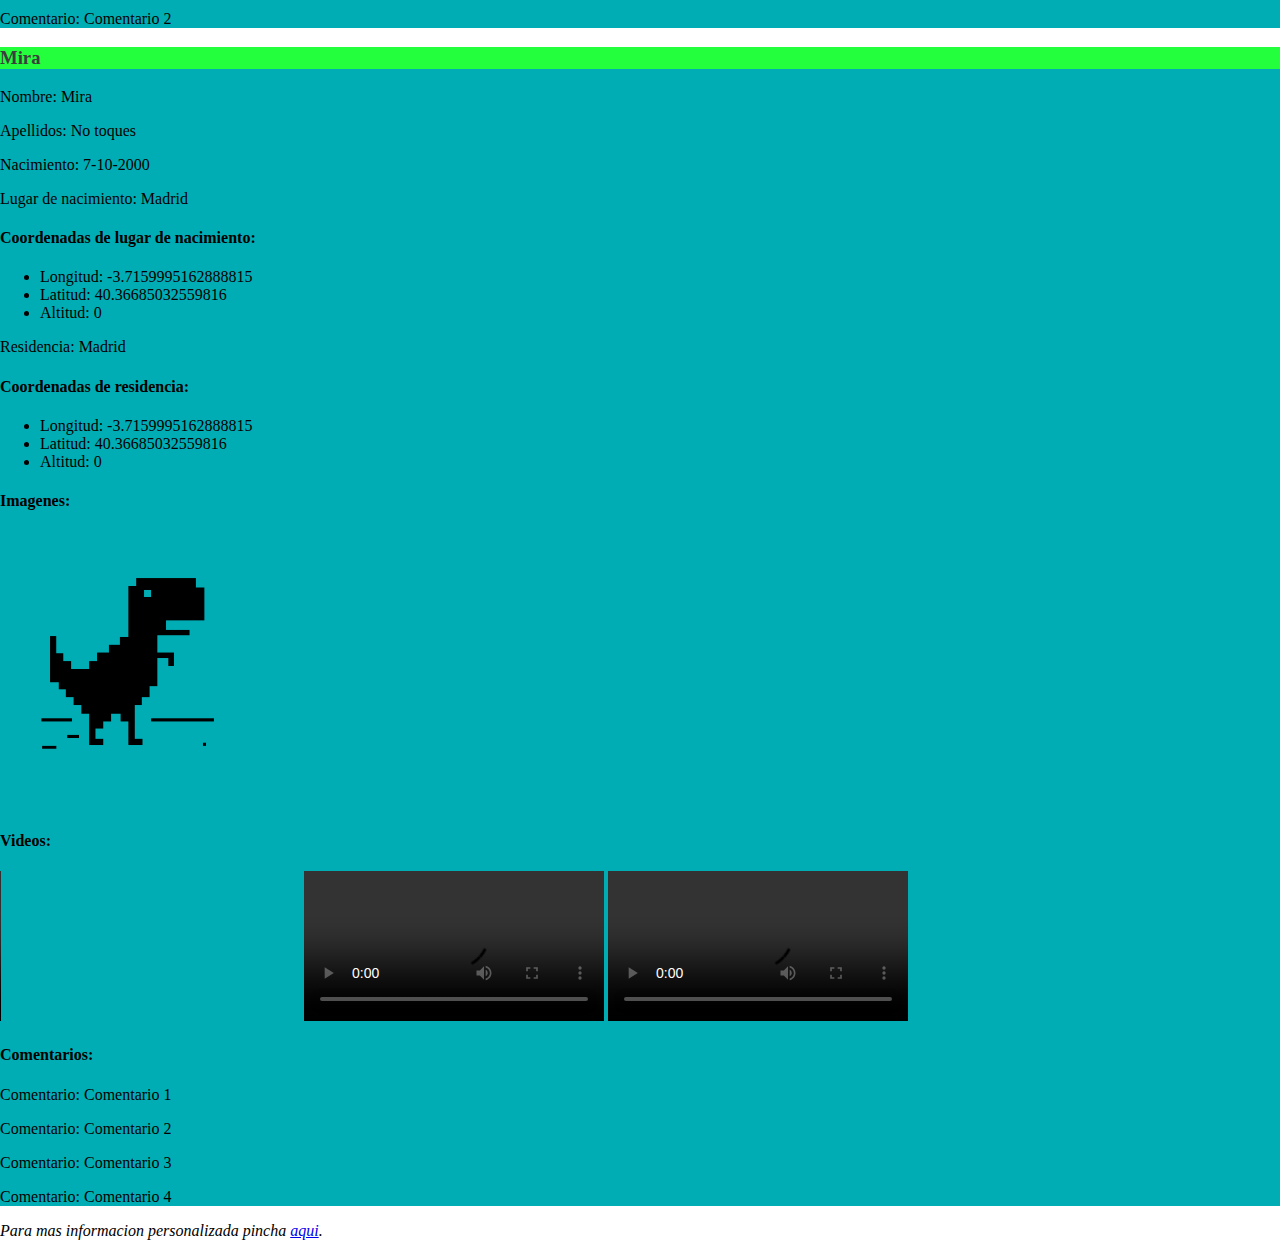
==== commit 86e2b09c: "Add files via upload" ====
--- a/index.html
+++ b/index.html
@@ -392,6 +392,6 @@
 <p>Comentario: Comentario 3</p>
 <p>Comentario: Comentario 4</p>
 </section>
-<footer><address>Para mas informacion personalizada pincha <a href="mailto:UO271572@uniovi.es">aqu�</a>.</address></footer>
+<footer><address>Para mas informacion personalizada pincha <a href="mailto:UO271572@uniovi.es">aqui</a>.</address></footer>
 </body>
 </html>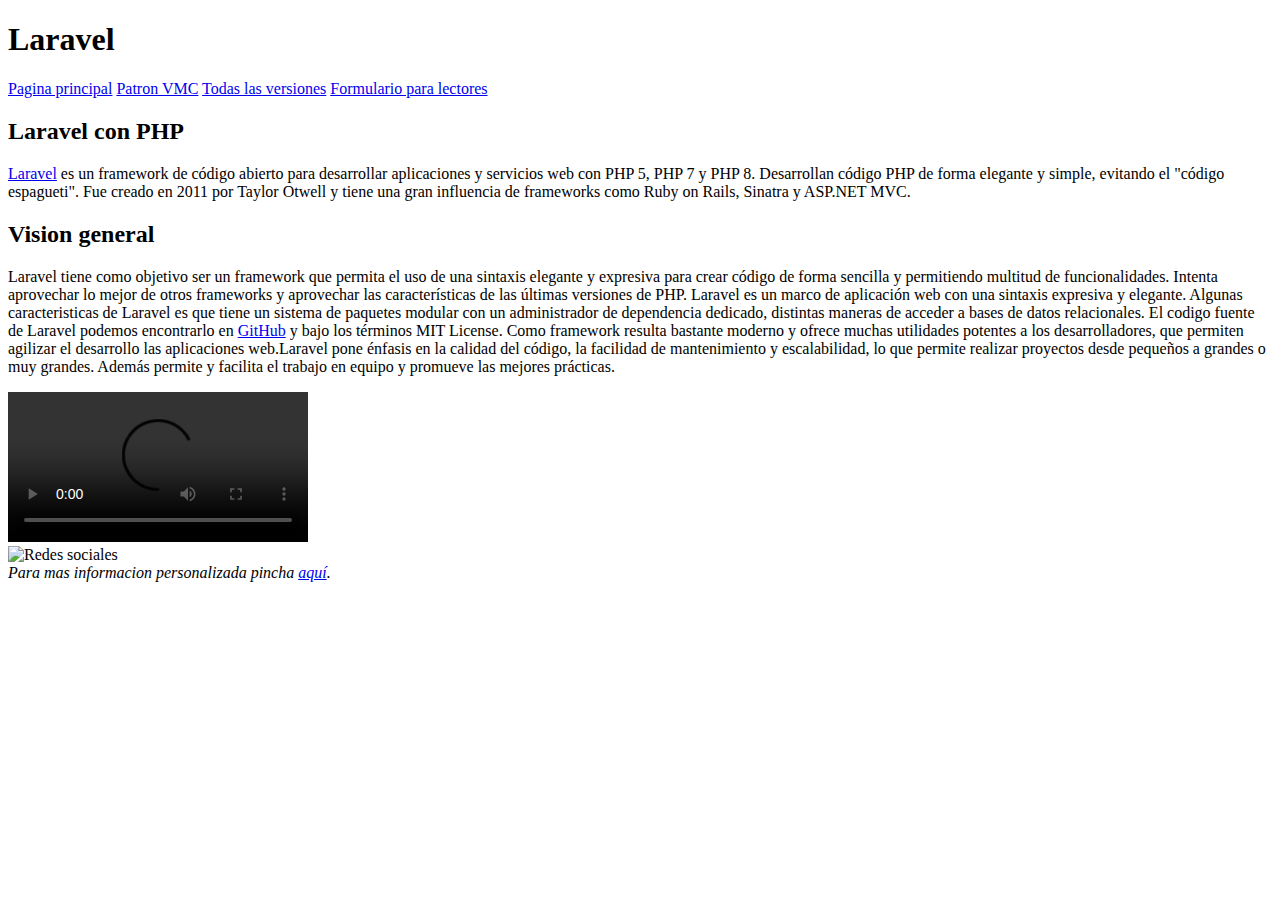
==== commit 0afa08a0: "Add files via upload" ====
--- a/index.html
+++ b/index.html
@@ -1,397 +1,65 @@
-<!DOCTYPE html>
+<!DOCTYPE HTML>
+
 <html lang="es">
+
 <head>
-<meta charset="UTF-8"><title>Generacion</title>
-<meta name="keywords" content="Generacion, persona, personas, fechas, lugares">
-<meta name="viewport" content="width=device-width, initial-scale=1.0">
-<meta name="author" content="Sergio Buenaga Gutierrez">
-<link rel="stylesheet" type="text/css" href="style.css">
+    <!-- Datos que describen el documento -->
+    <meta charset="UTF-8">
+    <title>LARAVEL</title>
+    <meta name="author" content="Sergio Buenaga Gutierrez">
+    <meta name="description" content="Hablaremos sobre Laravel, un framework de codigo abierto para desarrollar en PHP">
+    <meta name="keywords" content="Laravel,PHP,framework,codigo abierto">
+    <meta name="viewport" content="width=device-width, initial-scale=1.0">
+    <!-- añadir el elemento link de enlace a la hoja de estilo dentro del <head> del documento html -->
+    <link rel="stylesheet" type="text/css" href="estilo/estilo.css">
+    <link rel="stylesheet" type="text/css" href="estilo/layout.css">
 </head>
+
 <body>
-<header>
-<h1>EJERCICIO 1</h1>
-</header>
-<section>
-<h3>Fulgencio</h3>
-<p>Nombre: Fulgencio</p>
-<p>Apellidos: Estrada</p>
-<p>Nacimiento: 7-10-2000</p>
-<p>Lugar de nacimiento: Colloto</p>
-<h4>Coordenadas de lugar de nacimiento:</h4>
-<ul>
-<li>Longitud: -5.794783151573485</li>
-<li>Latitud: 43.3786951610564</li>
-<li>Altitud: 0</li>
-</ul>
-<p>Residencia: Oviedo</p>
-<h4>Coordenadas de residencia:</h4>
-<ul>
-<li>Longitud: -5.849154952690233</li>
-<li>Latitud: 43.36880577120749</li>
-<li>Altitud: 0</li>
-</ul>
-<h4>Imagenes:</h4>
-<img src="imagen1.png" alt="imagen1.png">
-<h4>Videos:</h4>
-<video controls><source src="video1.mp4" type="video/mp4"></video>
-<video controls><source src="video2.mp4" type="video/mp4"></video>
-<video controls><source src="video3.mp4" type="video/mp4"></video>
-<h4>Comentarios:</h4>
-<p>Comentario: Comentario 1</p>
-<p>Comentario: Comentario 2</p>
-<p>Comentario: Comentario 3</p>
-<p>Comentario: Comentario 4</p>
-</section>
-<section>
-<h3>Pablo</h3>
-<p>Nombre: Pablo</p>
-<p>Apellidos: Rubicon</p>
-<p>Nacimiento: 7-10-1996</p>
-<p>Lugar de nacimiento: Leon</p>
-<h4>Coordenadas de lugar de nacimiento:</h4>
-<ul>
-<li>Longitud: -5.587750454882339</li>
-<li>Latitud: 42.58378069349824</li>
-<li>Altitud: 0</li>
-</ul>
-<p>Residencia: Valladolid</p>
-<h4>Coordenadas de residencia:</h4>
-<ul>
-<li>Longitud: -4.741176777954699</li>
-<li>Latitud: 41.643777379048075</li>
-<li>Altitud: 0</li>
-</ul>
-<h4>Imagenes:</h4>
-<img src="imagen1.png" alt="imagen1.png">
-<img src="imagen2.png" alt="imagen2.png">
-<img src="imagen3.png" alt="imagen3.png">
-<h4>Videos:</h4>
-<video controls><source src="video3.mp4" type="video/mp4"></video>
-<h4>Comentarios:</h4>
-<p>Comentario: Comentario 4</p>
-</section>
-<section>
-<h3>Risto</h3>
-<p>Nombre: Risto</p>
-<p>Apellidos: Mejide</p>
-<p>Nacimiento: 1-4-2001</p>
-<p>Lugar de nacimiento: Paris</p>
-<h4>Coordenadas de lugar de nacimiento:</h4>
-<ul>
-<li>Longitud: 2.259217945642413</li>
-<li>Latitud: 48.81104412080502</li>
-<li>Altitud: 0</li>
-</ul>
-<p>Residencia: Lyon</p>
-<h4>Coordenadas de residencia:</h4>
-<ul>
-<li>Longitud: 4.8758589359738105</li>
-<li>Latitud: 45.74641168677539</li>
-<li>Altitud: 0</li>
-</ul>
-<h4>Imagenes:</h4>
-<img src="imagen3.png" alt="imagen3.png">
-<h4>Videos:</h4>
-<h4>Comentarios:</h4>
-<p>Comentario: Comentario 1</p>
-<p>Comentario: Comentario 2</p>
-<p>Comentario: Comentario 3</p>
-<p>Comentario: Comentario 4</p>
-</section>
-<section>
-<h3>Charles</h3>
-<p>Nombre: Charles</p>
-<p>Apellidos: Leclerc</p>
-<p>Nacimiento: 20-6-2000</p>
-<p>Lugar de nacimiento: Monaco</p>
-<h4>Coordenadas de lugar de nacimiento:</h4>
-<ul>
-<li>Longitud: 7.035723445540587</li>
-<li>Latitud: 43.60467082383504</li>
-<li>Altitud: 0</li>
-</ul>
-<p>Residencia: Monaco</p>
-<h4>Coordenadas de residencia:</h4>
-<ul>
-<li>Longitud: 7.035723445540587</li>
-<li>Latitud: 43.60467082383504</li>
-<li>Altitud: 0</li>
-</ul>
-<h4>Imagenes:</h4>
-<img src="imagen1.png" alt="imagen1.png">
-<img src="imagen2.png" alt="imagen2.png">
-<img src="imagen3.png" alt="imagen3.png">
-<h4>Videos:</h4>
-<h4>Comentarios:</h4>
-<p>Comentario: Comentario 3</p>
-<p>Comentario: Comentario 4</p>
-</section>
-<section>
-<h3>Charles</h3>
-<p>Nombre: Charles</p>
-<p>Apellidos: Puyol</p>
-<p>Nacimiento: 7-10-2000</p>
-<p>Lugar de nacimiento: Barcelona</p>
-<h4>Coordenadas de lugar de nacimiento:</h4>
-<ul>
-<li>Longitud: 2.1249468262940967</li>
-<li>Latitud: 41.40164699766722</li>
-<li>Altitud: 0</li>
-</ul>
-<p>Residencia: Barcelona</p>
-<h4>Coordenadas de residencia:</h4>
-<ul>
-<li>Longitud: 2.1249468262940967</li>
-<li>Latitud: 41.40164699766722</li>
-<li>Altitud: 0</li>
-</ul>
-<h4>Imagenes:</h4>
-<img src="imagen1.png" alt="imagen1.png">
-<img src="imagen3.png" alt="imagen3.png">
-<h4>Videos:</h4>
-<video controls><source src="video1.mp4" type="video/mp4"></video>
-<video controls><source src="video2.mp4" type="video/mp4"></video>
-<video controls><source src="video3.mp4" type="video/mp4"></video>
-<h4>Comentarios:</h4>
-<p>Comentario: Comentario 1</p>
-<p>Comentario: Comentario 4</p>
-</section>
-<section>
-<h3>Marta</h3>
-<p>Nombre: Marta</p>
-<p>Apellidos: Ortin</p>
-<p>Nacimiento: 6-6-1998</p>
-<p>Lugar de nacimiento: Salamanca</p>
-<h4>Coordenadas de lugar de nacimiento:</h4>
-<ul>
-<li>Longitud: -5.673896457382607</li>
-<li>Latitud: 40.947276319501576</li>
-<li>Altitud: 0</li>
-</ul>
-<p>Residencia: Sevilla</p>
-<h4>Coordenadas de residencia:</h4>
-<ul>
-<li>Longitud: -5.965679477848744</li>
-<li>Latitud: 37.37452863427277</li>
-<li>Altitud: 0</li>
-</ul>
-<h4>Imagenes:</h4>
-<img src="imagen3.png" alt="imagen3.png">
-<h4>Videos:</h4>
-<video controls><source src="video1.mp4" type="video/mp4"></video>
-<video controls><source src="video3.mp4" type="video/mp4"></video>
-<h4>Comentarios:</h4>
-<p>Comentario: Comentario 1</p>
-<p>Comentario: Comentario 2</p>
-<p>Comentario: Comentario 3</p>
-<p>Comentario: Comentario 4</p>
-</section>
-<section>
-<h3>Rafa</h3>
-<p>Nombre: Rafa</p>
-<p>Apellidos: Mora</p>
-<p>Nacimiento: 7-10-2005</p>
-<p>Lugar de nacimiento: Leon</p>
-<h4>Coordenadas de lugar de nacimiento:</h4>
-<ul>
-<li>Longitud: -5.587750454882339</li>
-<li>Latitud: 42.58378069349824</li>
-<li>Altitud: 0</li>
-</ul>
-<p>Residencia: Sevilla</p>
-<h4>Coordenadas de residencia:</h4>
-<ul>
-<li>Longitud: -5.965679477848744</li>
-<li>Latitud: 37.37452863427277</li>
-<li>Altitud: 0</li>
-</ul>
-<h4>Imagenes:</h4>
-<img src="imagen1.png" alt="imagen1.png">
-<img src="imagen2.png" alt="imagen2.png">
-<img src="imagen3.png" alt="imagen3.png">
-<h4>Videos:</h4>
-<video controls><source src="video1.mp4" type="video/mp4"></video>
-<video controls><source src="video2.mp4" type="video/mp4"></video>
-<h4>Comentarios:</h4>
-<p>Comentario: Comentario 1</p>
-<p>Comentario: Comentario 2</p>
-<p>Comentario: Comentario 3</p>
-<p>Comentario: Comentario 4</p>
-</section>
-<section>
-<h3>Joaquin</h3>
-<p>Nombre: Joaquin</p>
-<p>Apellidos: Lus</p>
-<p>Nacimiento: 7-1-2002</p>
-<p>Lugar de nacimiento: Leon</p>
-<h4>Coordenadas de lugar de nacimiento:</h4>
-<ul>
-<li>Longitud: -5.587750454882339</li>
-<li>Latitud: 42.58378069349824</li>
-<li>Altitud: 0</li>
-</ul>
-<p>Residencia: Sevilla</p>
-<h4>Coordenadas de residencia:</h4>
-<ul>
-<li>Longitud: -5.965679477848744</li>
-<li>Latitud: 37.37452863427277</li>
-<li>Altitud: 0</li>
-</ul>
-<h4>Imagenes:</h4>
-<img src="imagen1.png" alt="imagen1.png">
-<img src="imagen2.png" alt="imagen2.png">
-<img src="imagen3.png" alt="imagen3.png">
-<h4>Videos:</h4>
-<video controls><source src="video1.mp4" type="video/mp4"></video>
-<video controls><source src="video2.mp4" type="video/mp4"></video>
-<video controls><source src="video3.mp4" type="video/mp4"></video>
-<h4>Comentarios:</h4>
-<p>Comentario: Comentario 1</p>
-<p>Comentario: Comentario 2</p>
-<p>Comentario: Comentario 3</p>
-<p>Comentario: Comentario 4</p>
-</section>
-<section>
-<h3>Marta</h3>
-<p>Nombre: Marta</p>
-<p>Apellidos: Diaz</p>
-<p>Nacimiento: 21-9-1978</p>
-<p>Lugar de nacimiento: Oviedo</p>
-<h4>Coordenadas de lugar de nacimiento:</h4>
-<ul>
-<li>Longitud: -5.849154952690233</li>
-<li>Latitud: 43.36880577120749</li>
-<li>Altitud: 0</li>
-</ul>
-<p>Residencia: Monaco</p>
-<h4>Coordenadas de residencia:</h4>
-<ul>
-<li>Longitud: 7.035723445540587</li>
-<li>Latitud: 43.60467082383504</li>
-<li>Altitud: 0</li>
-</ul>
-<h4>Imagenes:</h4>
-<img src="imagen2.png" alt="imagen2.png">
-<h4>Videos:</h4>
-<h4>Comentarios:</h4>
-<p>Comentario: Comentario 2</p>
-<p>Comentario: Comentario 4</p>
-</section>
-<section>
-<h3>Luismi</h3>
-<p>Nombre: Luismi</p>
-<p>Apellidos: Mirando</p>
-<p>Nacimiento: 7-8-1996</p>
-<p>Lugar de nacimiento: Leon</p>
-<h4>Coordenadas de lugar de nacimiento:</h4>
-<ul>
-<li>Longitud: -5.587750454882339</li>
-<li>Latitud: 42.58378069349824</li>
-<li>Altitud: 0</li>
-</ul>
-<p>Residencia: Oviedo</p>
-<h4>Coordenadas de residencia:</h4>
-<ul>
-<li>Longitud: -5.849154952690233</li>
-<li>Latitud: 43.36880577120749</li>
-<li>Altitud: 0</li>
-</ul>
-<h4>Imagenes:</h4>
-<img src="imagen1.png" alt="imagen1.png">
-<h4>Videos:</h4>
-<video controls><source src="video1.mp4" type="video/mp4"></video>
-<video controls><source src="video2.mp4" type="video/mp4"></video>
-<h4>Comentarios:</h4>
-<p>Comentario: Comentario 4</p>
-</section>
-<section>
-<h3>Turez</h3>
-<p>Nombre: Turez</p>
-<p>Apellidos: Potacsio</p>
-<p>Nacimiento: 7-10-2000</p>
-<p>Lugar de nacimiento: Lyon</p>
-<h4>Coordenadas de lugar de nacimiento:</h4>
-<ul>
-<li>Longitud: 4.8758589359738105</li>
-<li>Latitud: 45.74641168677539</li>
-<li>Altitud: 0</li>
-</ul>
-<p>Residencia: Leon</p>
-<h4>Coordenadas de residencia:</h4>
-<ul>
-<li>Longitud: -5.587750454882339</li>
-<li>Latitud: 42.58378069349824</li>
-<li>Altitud: 0</li>
-</ul>
-<h4>Imagenes:</h4>
-<img src="imagen3.png" alt="imagen3.png">
-<h4>Videos:</h4>
-<video controls><source src="video1.mp4" type="video/mp4"></video>
-<video controls><source src="video2.mp4" type="video/mp4"></video>
-<video controls><source src="video3.mp4" type="video/mp4"></video>
-<h4>Comentarios:</h4>
-<p>Comentario: Comentario 1</p>
-<p>Comentario: Comentario 2</p>
-<p>Comentario: Comentario 3</p>
-<p>Comentario: Comentario 4</p>
-</section>
-<section>
-<h3>Manu</h3>
-<p>Nombre: Manu</p>
-<p>Apellidos: Vega</p>
-<p>Nacimiento: 7-10-2000</p>
-<p>Lugar de nacimiento: Paris</p>
-<h4>Coordenadas de lugar de nacimiento:</h4>
-<ul>
-<li>Longitud: 2.259217945642413</li>
-<li>Latitud: 48.81104412080502</li>
-<li>Altitud: 0</li>
-</ul>
-<p>Residencia: Paris</p>
-<h4>Coordenadas de residencia:</h4>
-<ul>
-<li>Longitud: 2.259217945642413</li>
-<li>Latitud: 48.81104412080502</li>
-<li>Altitud: 0</li>
-</ul>
-<h4>Imagenes:</h4>
-<img src="imagen3.png" alt="imagen3.png">
-<h4>Videos:</h4>
-<video controls><source src="video2.mp4" type="video/mp4"></video>
-<h4>Comentarios:</h4>
-<p>Comentario: Comentario 2</p>
-</section>
-<section>
-<h3>Mira</h3>
-<p>Nombre: Mira</p>
-<p>Apellidos: No toques</p>
-<p>Nacimiento: 7-10-2000</p>
-<p>Lugar de nacimiento: Madrid</p>
-<h4>Coordenadas de lugar de nacimiento:</h4>
-<ul>
-<li>Longitud: -3.7159995162888815</li>
-<li>Latitud: 40.36685032559816</li>
-<li>Altitud: 0</li>
-</ul>
-<p>Residencia: Madrid</p>
-<h4>Coordenadas de residencia:</h4>
-<ul>
-<li>Longitud: -3.7159995162888815</li>
-<li>Latitud: 40.36685032559816</li>
-<li>Altitud: 0</li>
-</ul>
-<h4>Imagenes:</h4>
-<img src="imagen3.png" alt="imagen3.png">
-<h4>Videos:</h4>
-<video controls><source src="video1.mp4" type="video/mp4"></video>
-<video controls><source src="video2.mp4" type="video/mp4"></video>
-<video controls><source src="video3.mp4" type="video/mp4"></video>
-<h4>Comentarios:</h4>
-<p>Comentario: Comentario 1</p>
-<p>Comentario: Comentario 2</p>
-<p>Comentario: Comentario 3</p>
-<p>Comentario: Comentario 4</p>
-</section>
-<footer><address>Para mas informacion personalizada pincha <a href="mailto:UO271572@uniovi.es">aqui</a>.</address></footer>
+    <!-- Datos con el contenidos que aparece en el navegador -->
+    <header>
+        <h1>Laravel</h1>
+        <nav>
+            <a title="Pagina principal" accesskey="A" tabindex="1" href="index.html">Pagina principal</a>
+            <a title="Lista" tabindex="2" accesskey="V" href="lista.html">Patron VMC</a>
+            <a title="Tabla" tabindex="3" accesskey="C" href="tabla.html">Todas las versiones</a>
+            <a title="Formulario" tabindex="4" accesskey="O" href="formulario.html">Formulario para lectores</a>
+        </nav>
+    </header>
+    <main>
+        <section>
+            <h2>Laravel con PHP</h2>
+            <p><a href="https://laravel.com" title="Sitio oficial de Laravel">Laravel</a> es un framework de código abierto
+                para desarrollar aplicaciones y servicios web con PHP 5, PHP 7 y PHP 8. Desarrollan código PHP de forma
+                elegante y simple, evitando el "código espagueti". Fue creado en 2011 por Taylor Otwell y tiene una gran
+                influencia de
+                frameworks como Ruby on Rails, Sinatra y ASP.NET MVC. </p>
+            
+        </section>
+        <section>
+            <h2>Vision general</h2>
+            <p>Laravel tiene como objetivo ser un framework que permita el uso de una sintaxis elegante y expresiva para
+                crear código de forma sencilla y permitiendo multitud de funcionalidades. Intenta aprovechar lo mejor de
+                otros
+                frameworks y aprovechar las características de las últimas versiones de PHP. Laravel es un marco de
+                aplicación web con una sintaxis expresiva y elegante. Algunas caracteristicas de Laravel es que tiene un
+                sistema de paquetes modular con un administrador de dependencia dedicado, distintas maneras de acceder a
+                bases de datos relacionales. El codigo fuente de Laravel podemos encontrarlo en <a
+                    href="https://en.wikipedia.org/wiki/GitHub" title="Sitio a github wikipedia">GitHub</a> y bajo los términos MIT License.
+                    Como framework resulta bastante moderno y ofrece muchas utilidades potentes a los desarrolladores, que permiten agilizar el desarrollo las aplicaciones web.Laravel pone énfasis en la calidad del código, la facilidad de mantenimiento y escalabilidad, lo que permite realizar proyectos desde pequeños a grandes o muy grandes. Además permite y facilita el trabajo en equipo y promueve las mejores prácticas.
+            </p>
+        </section>
+        <aside>
+            <video  controls>
+                <source src="multimedia/video_Trim_Trim.mp4" type="video/mp4">
+            </video>
+        </aside>
+
+    </main>
+    <footer>
+        <img src="multimedia/laravelsocials.png" alt="Redes sociales">
+        <address>Para mas informacion personalizada pincha <a href="mailto:UO271572@uniovi.es">aquí</a>.</address>
+    </footer>
 </body>
+
 </html>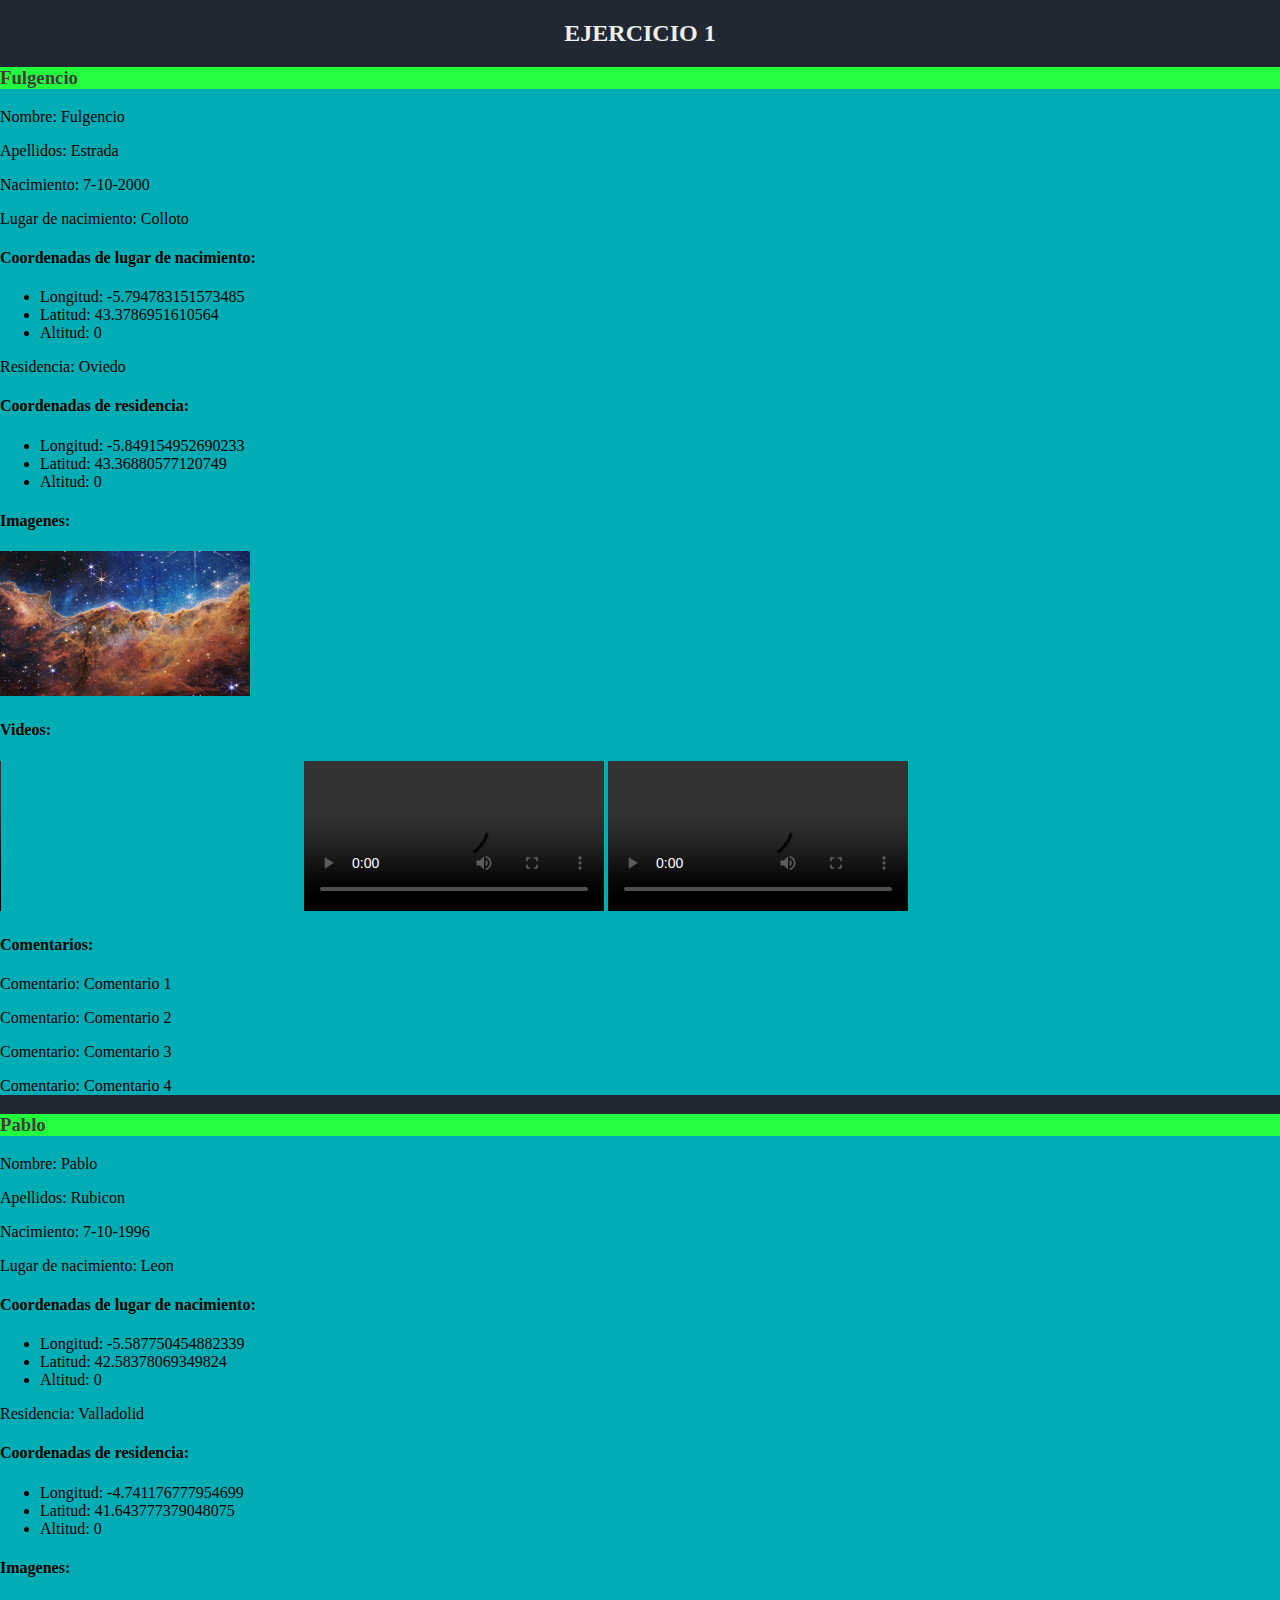
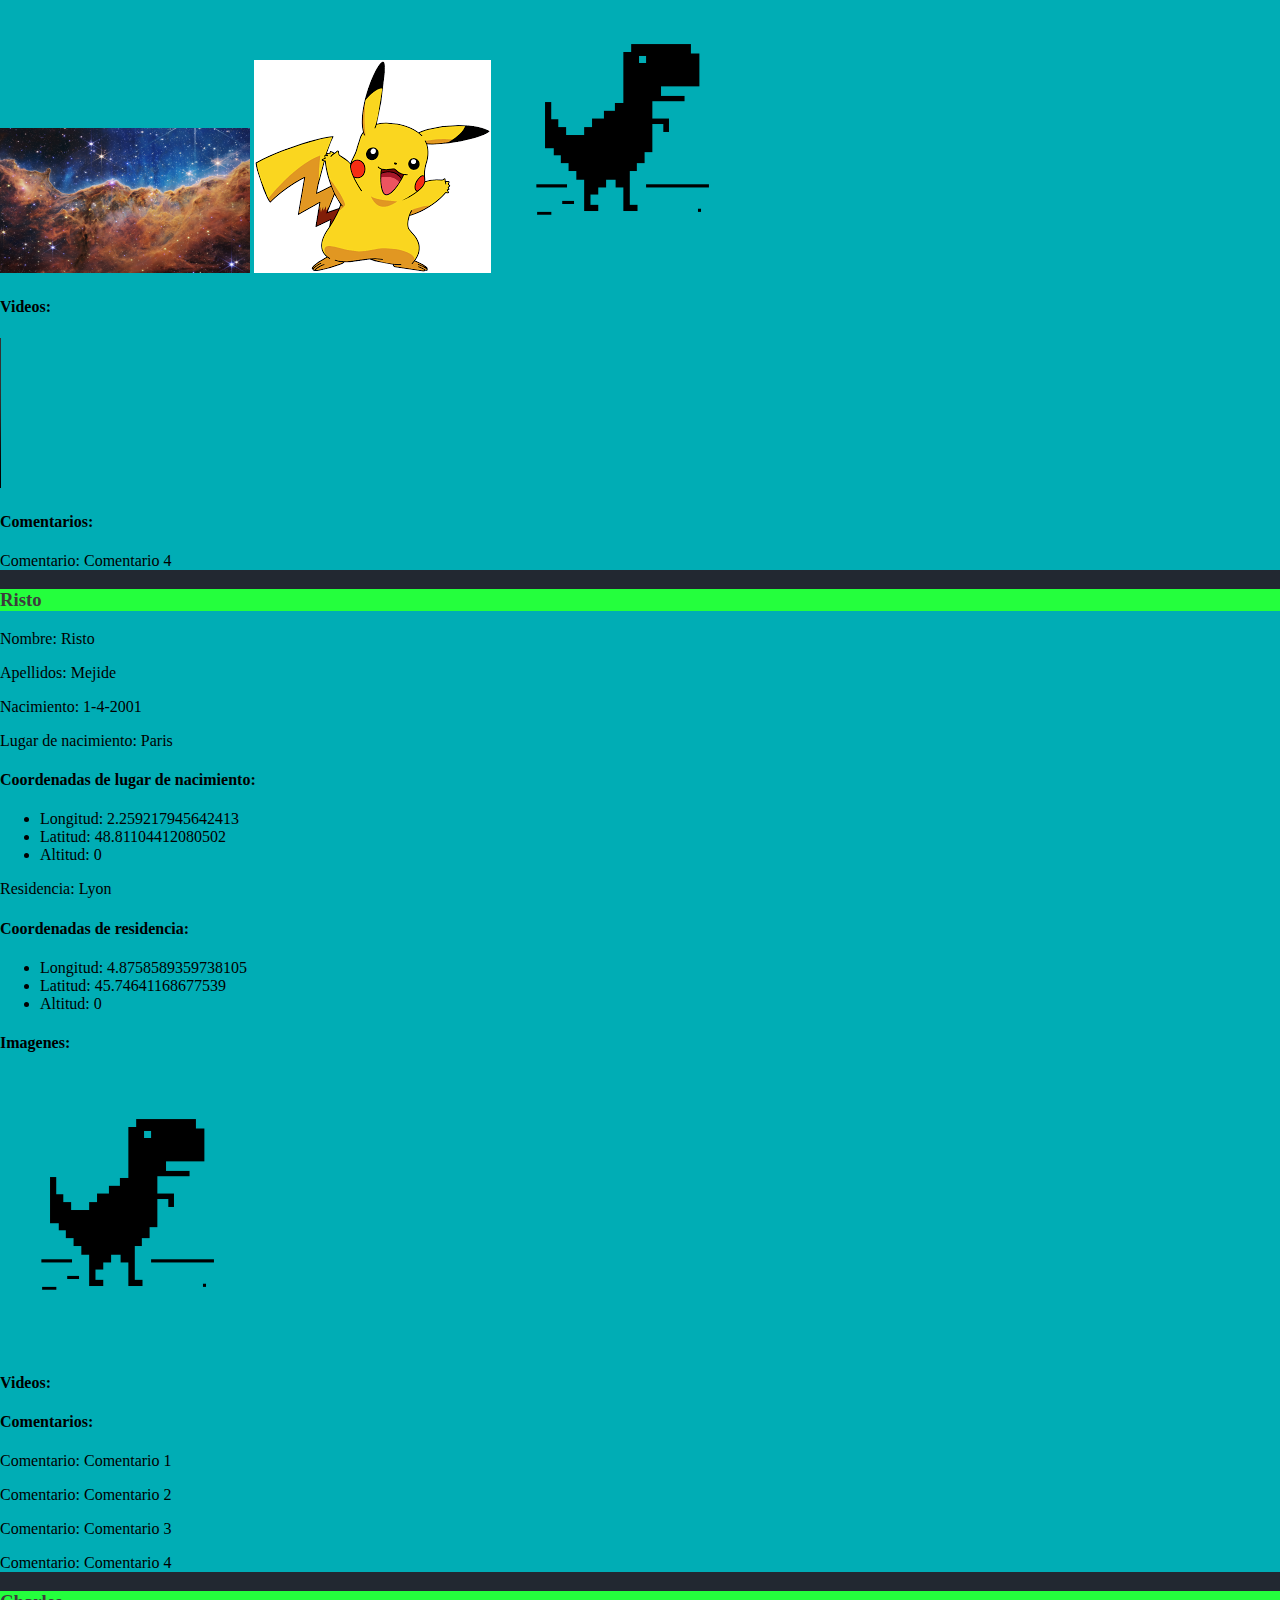
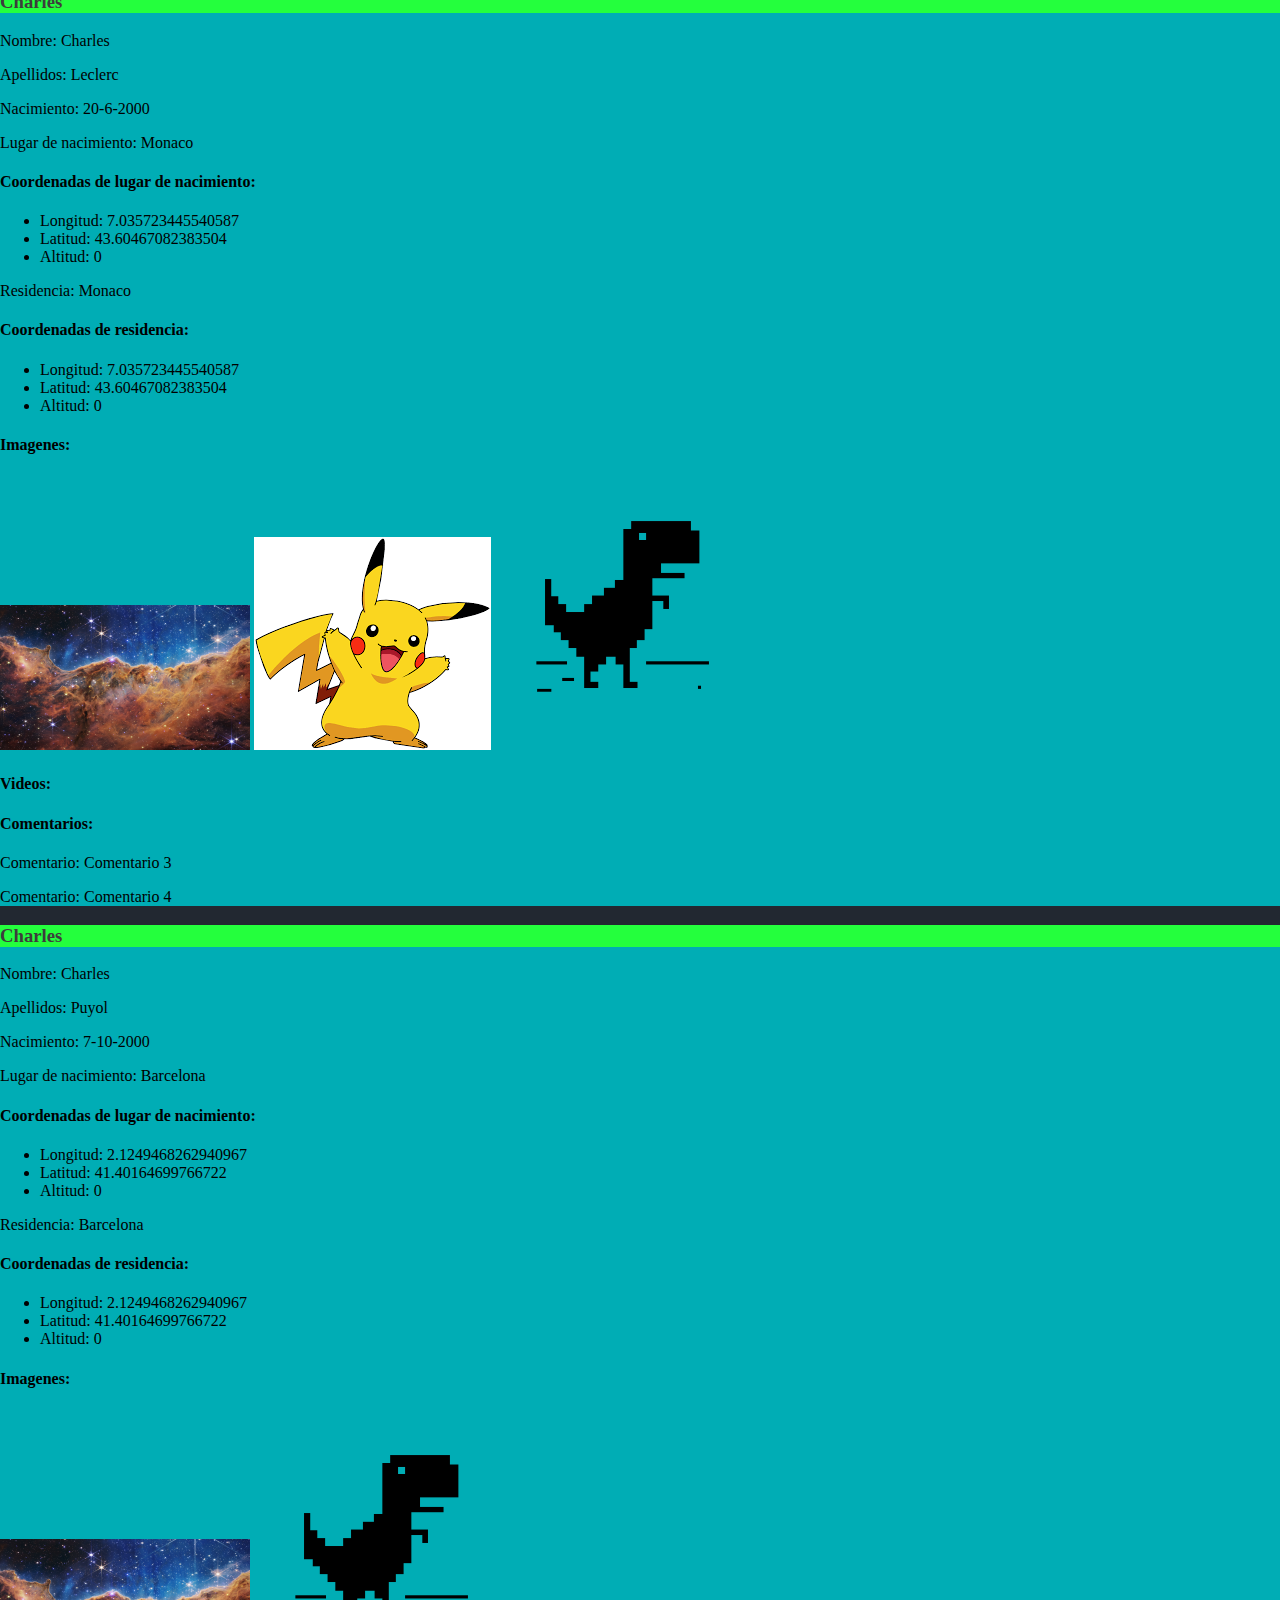
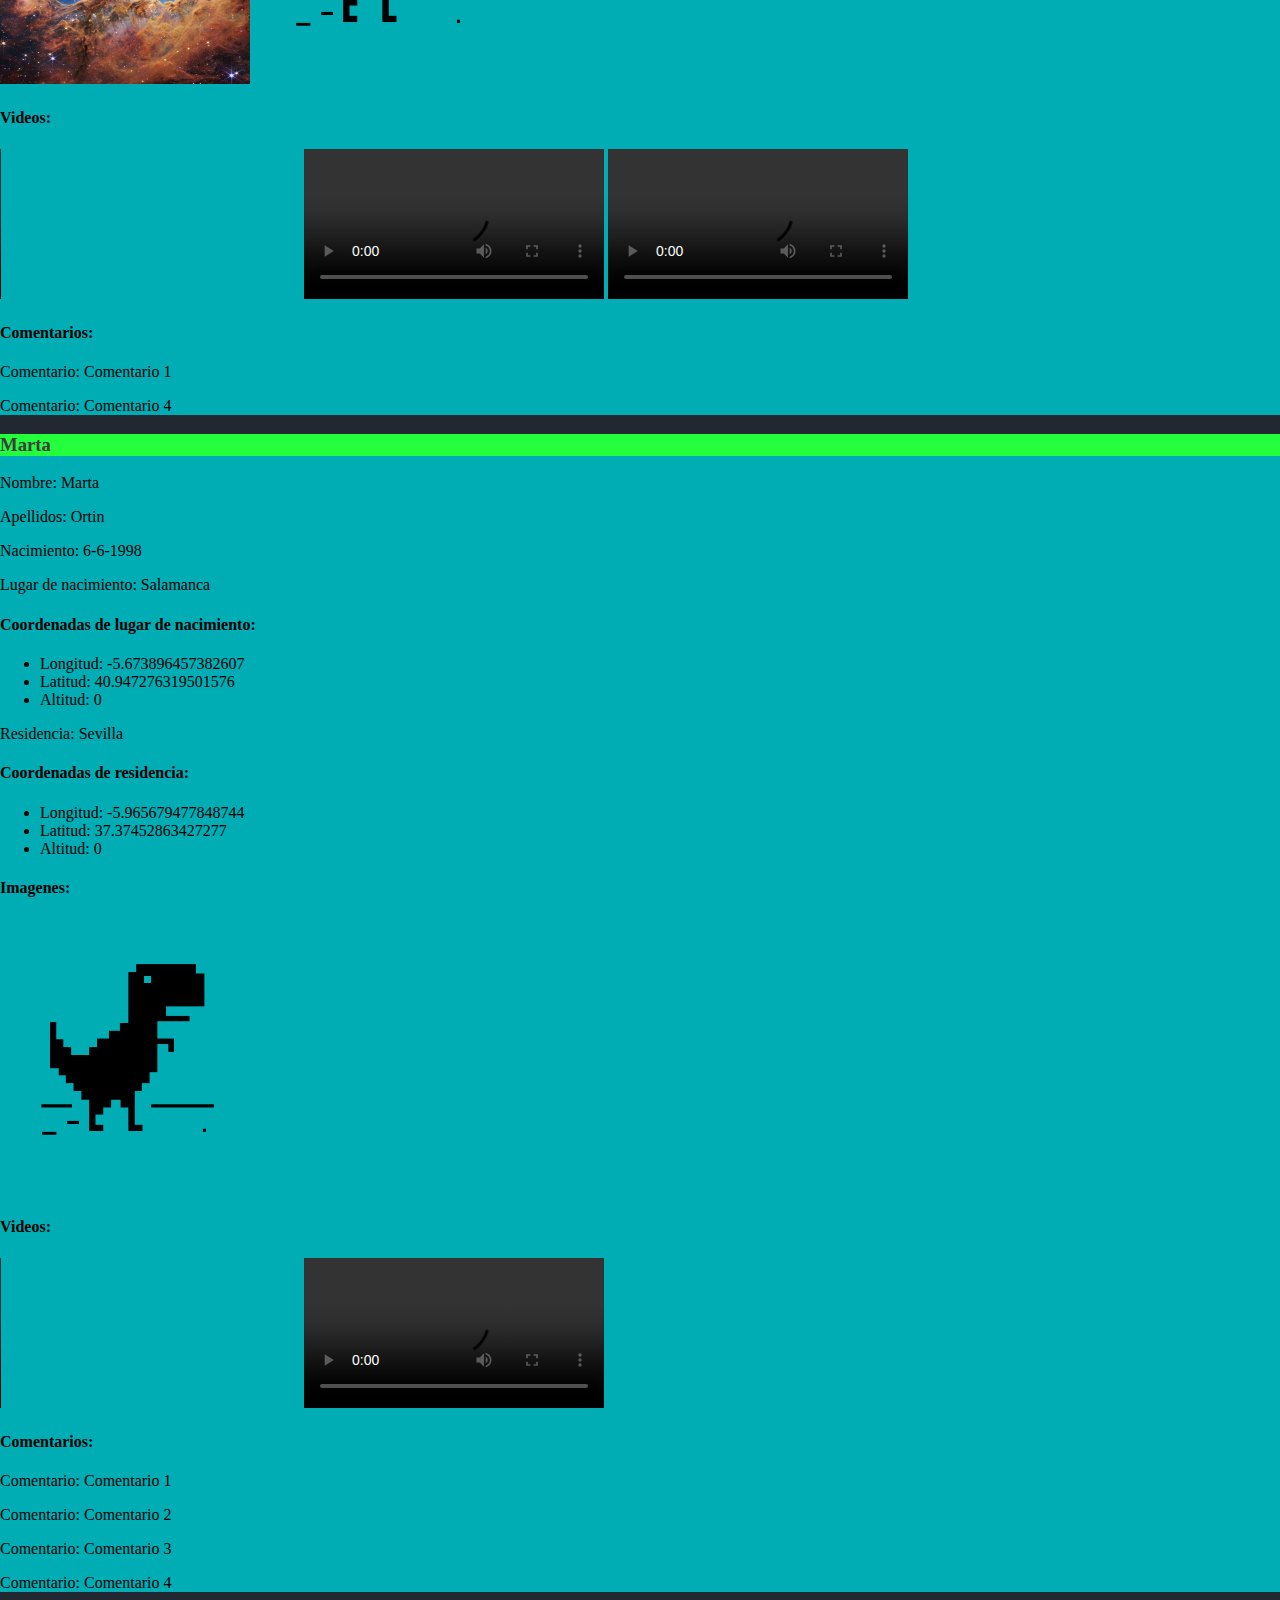
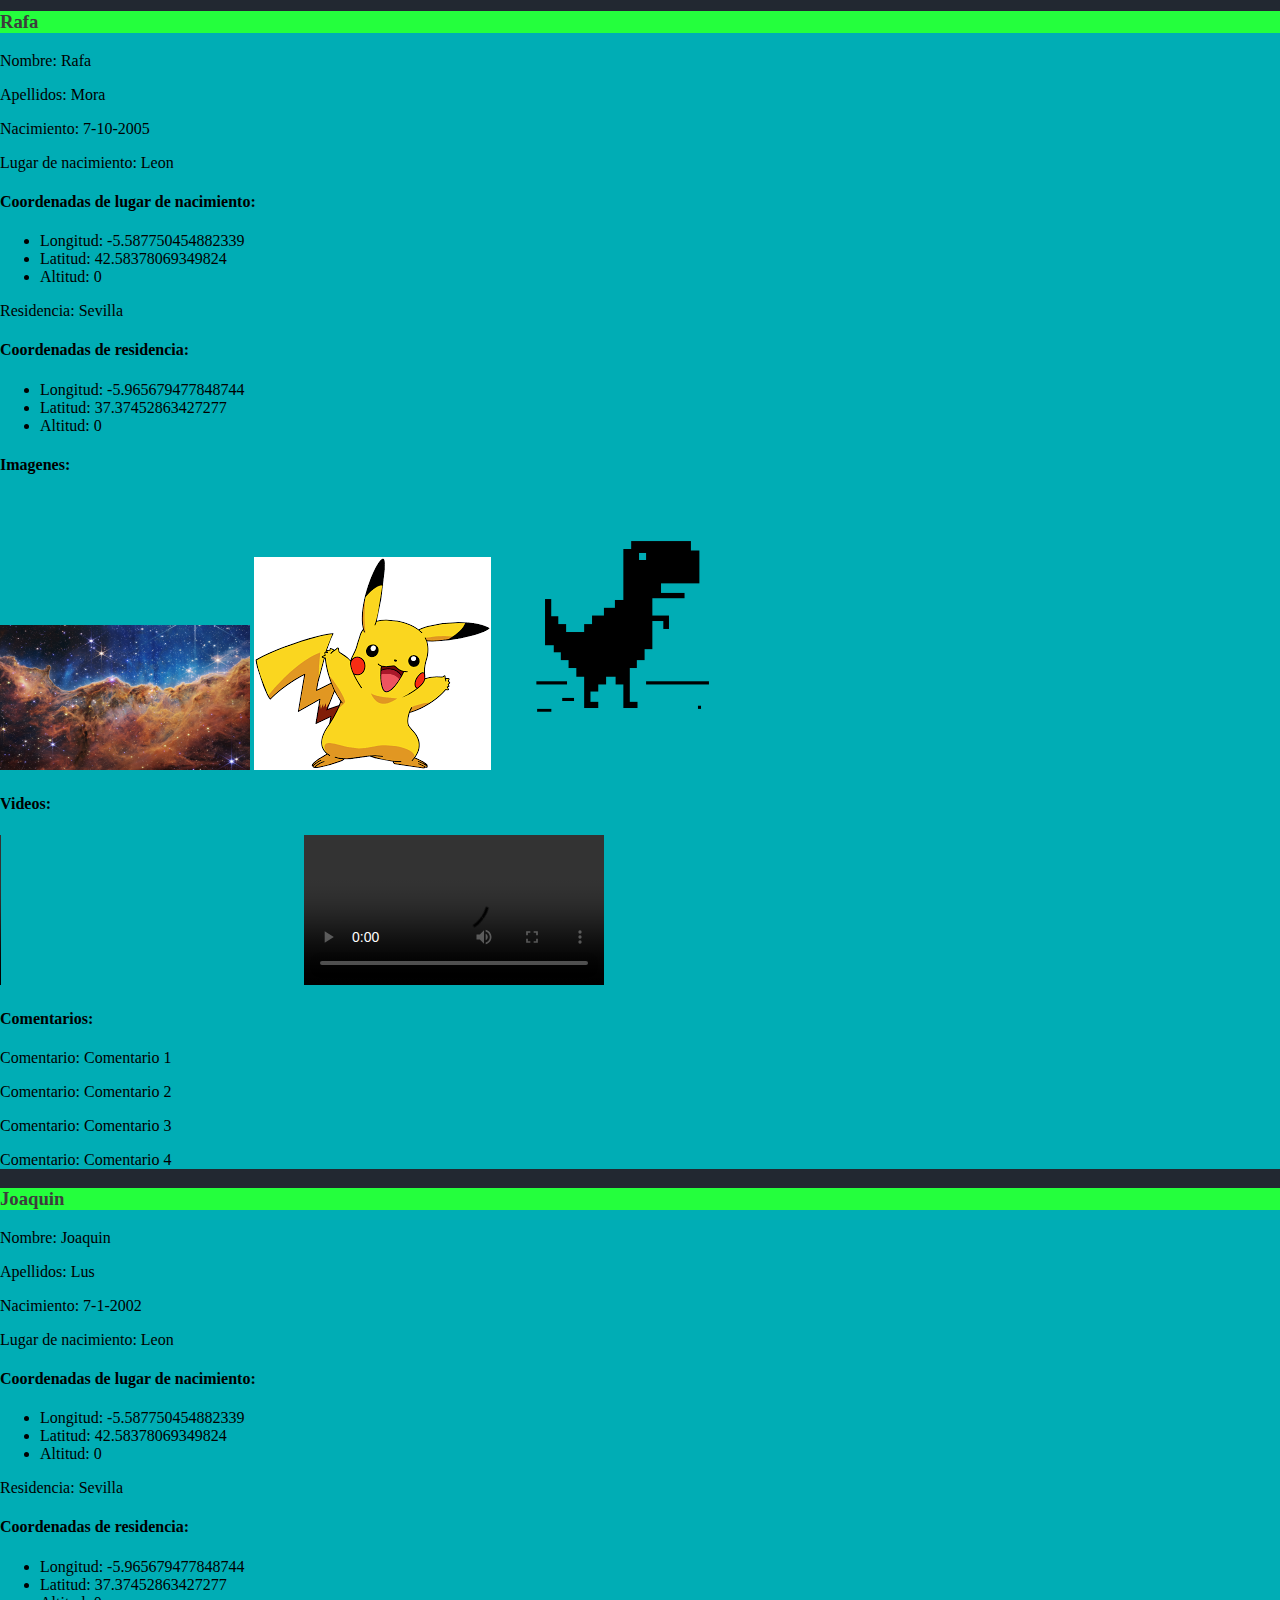
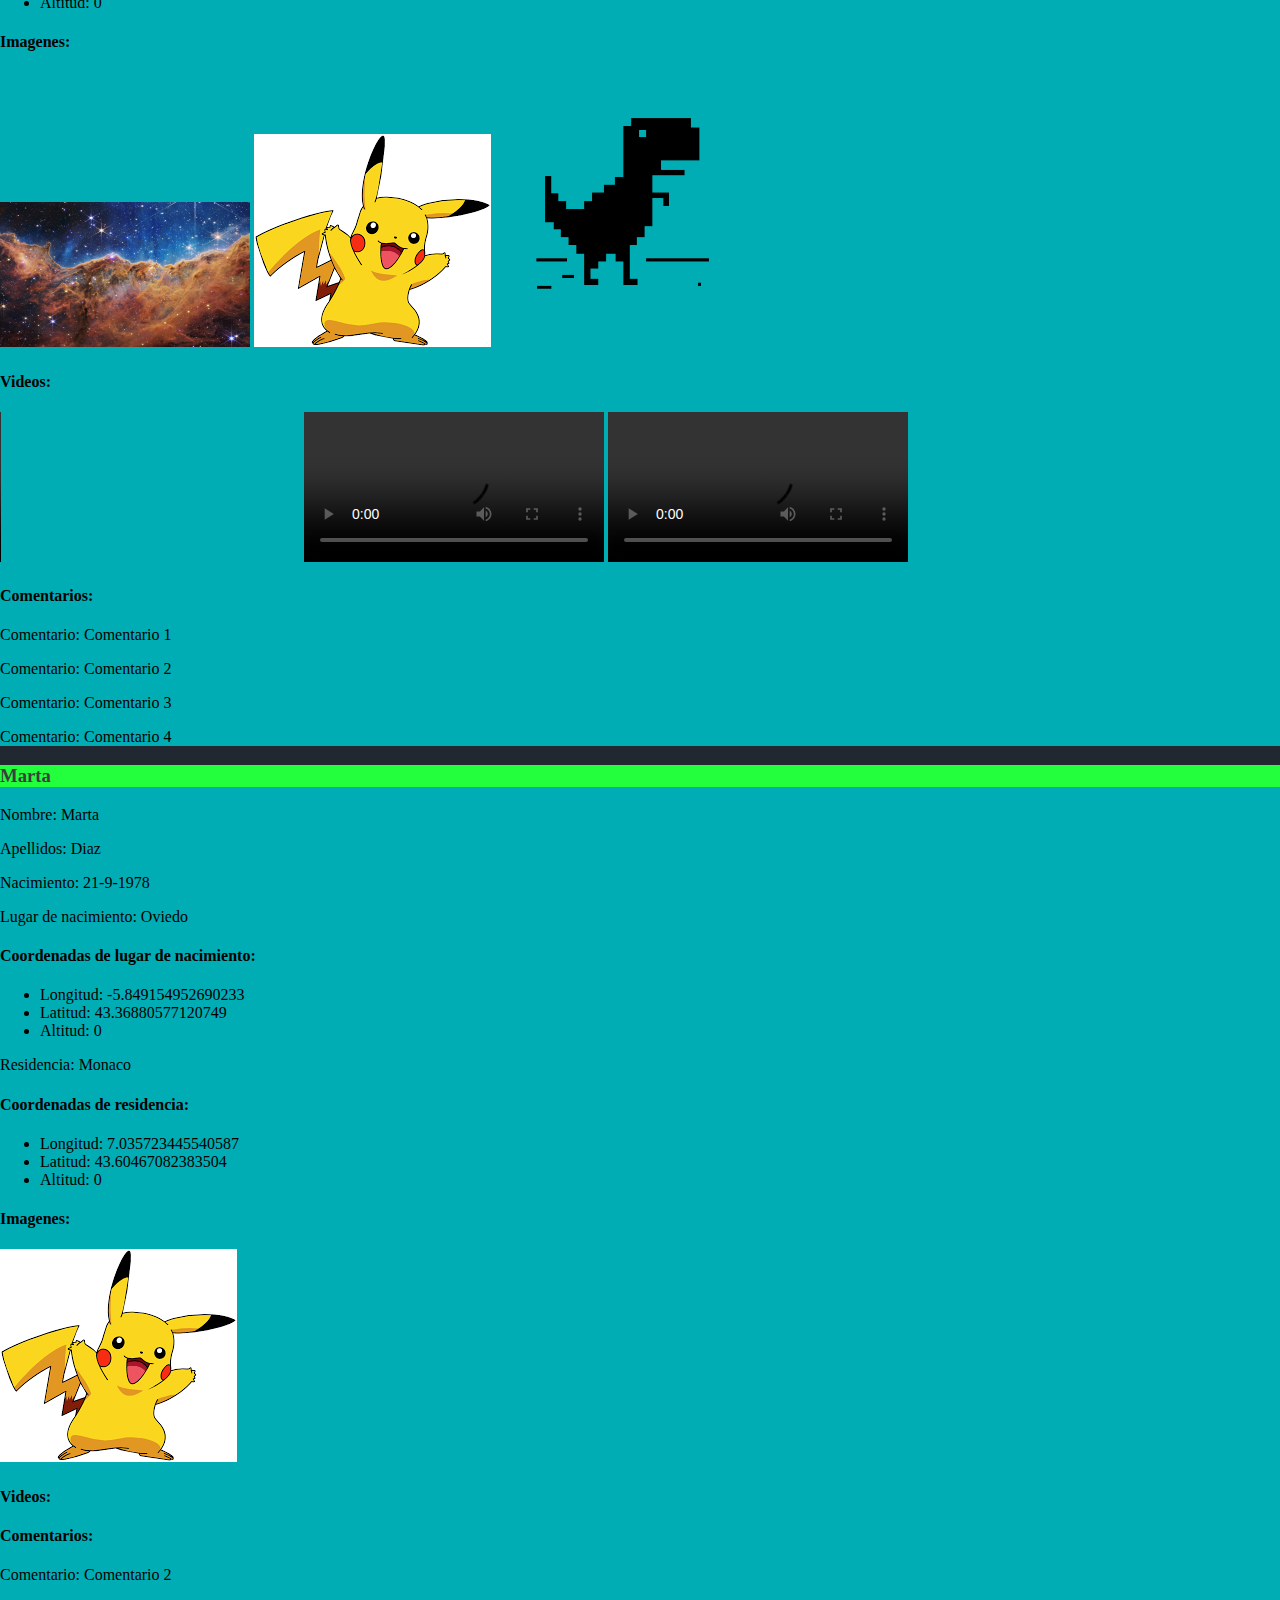
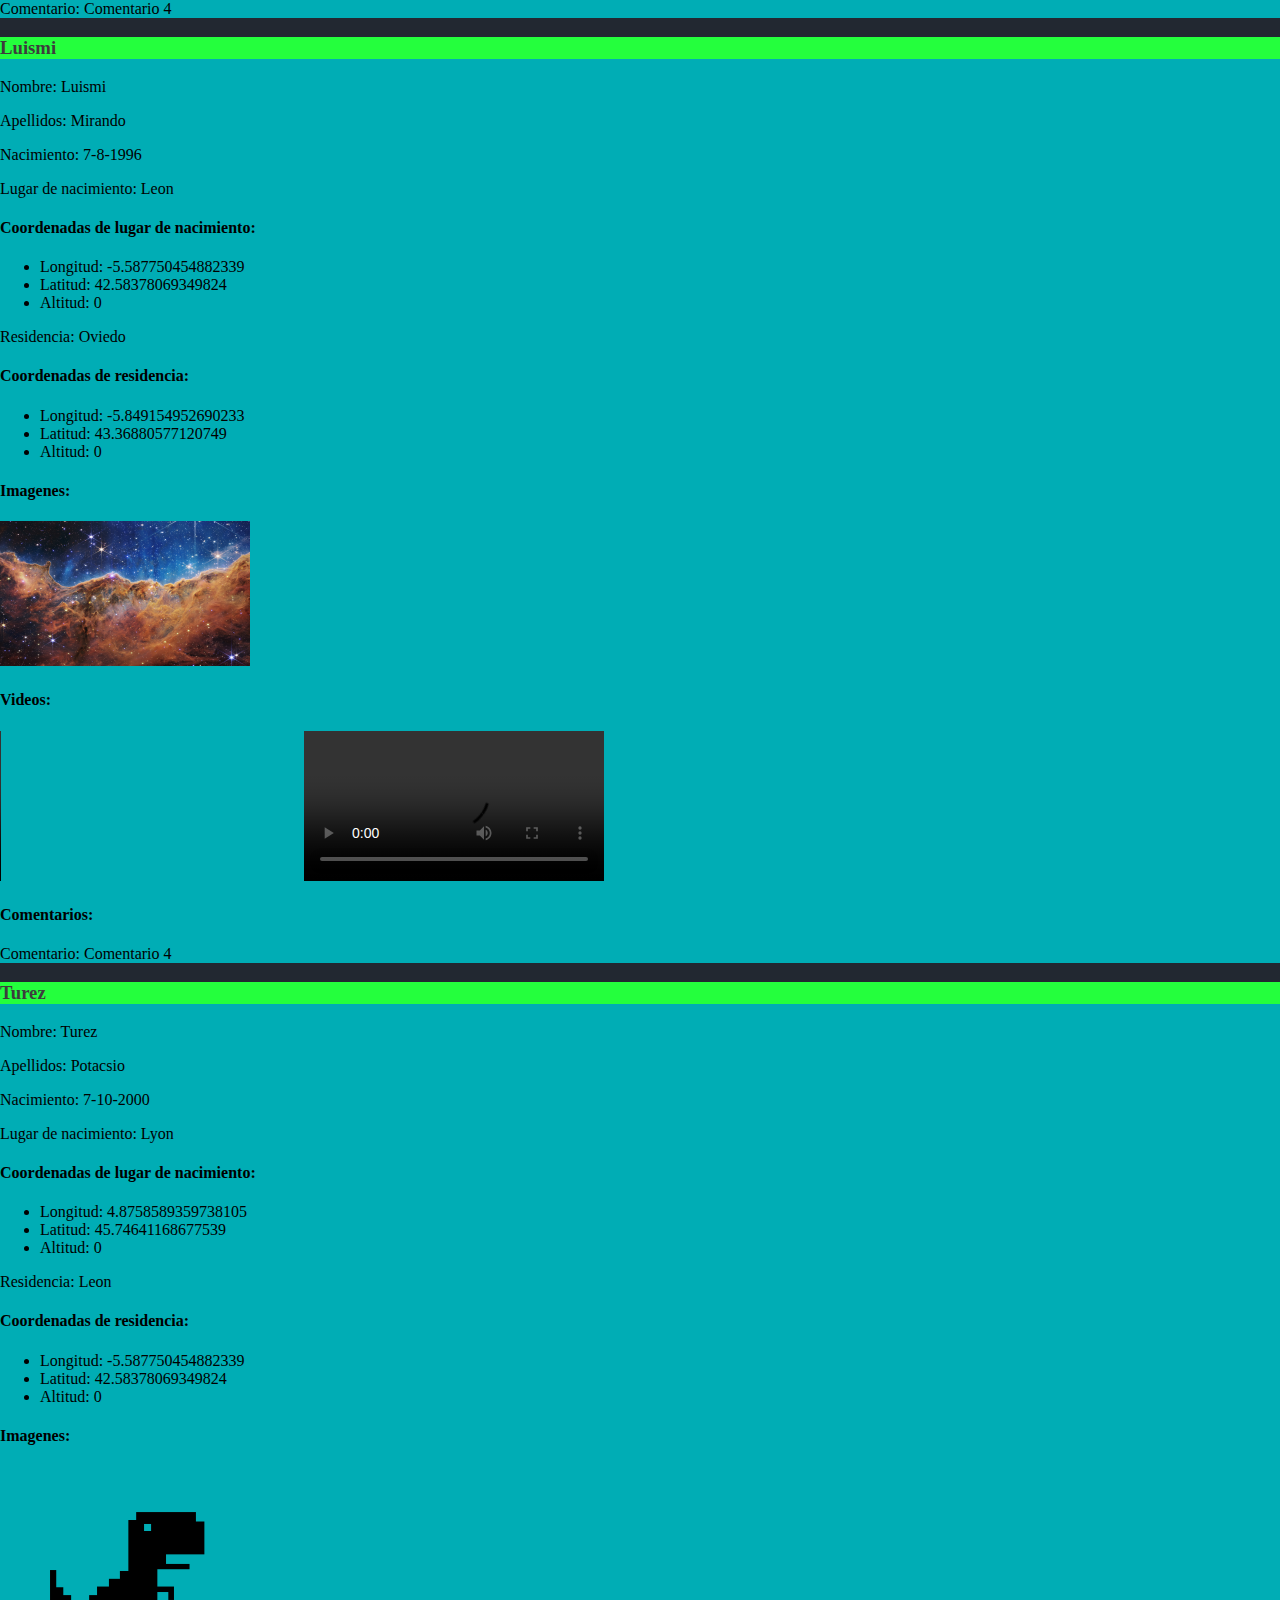
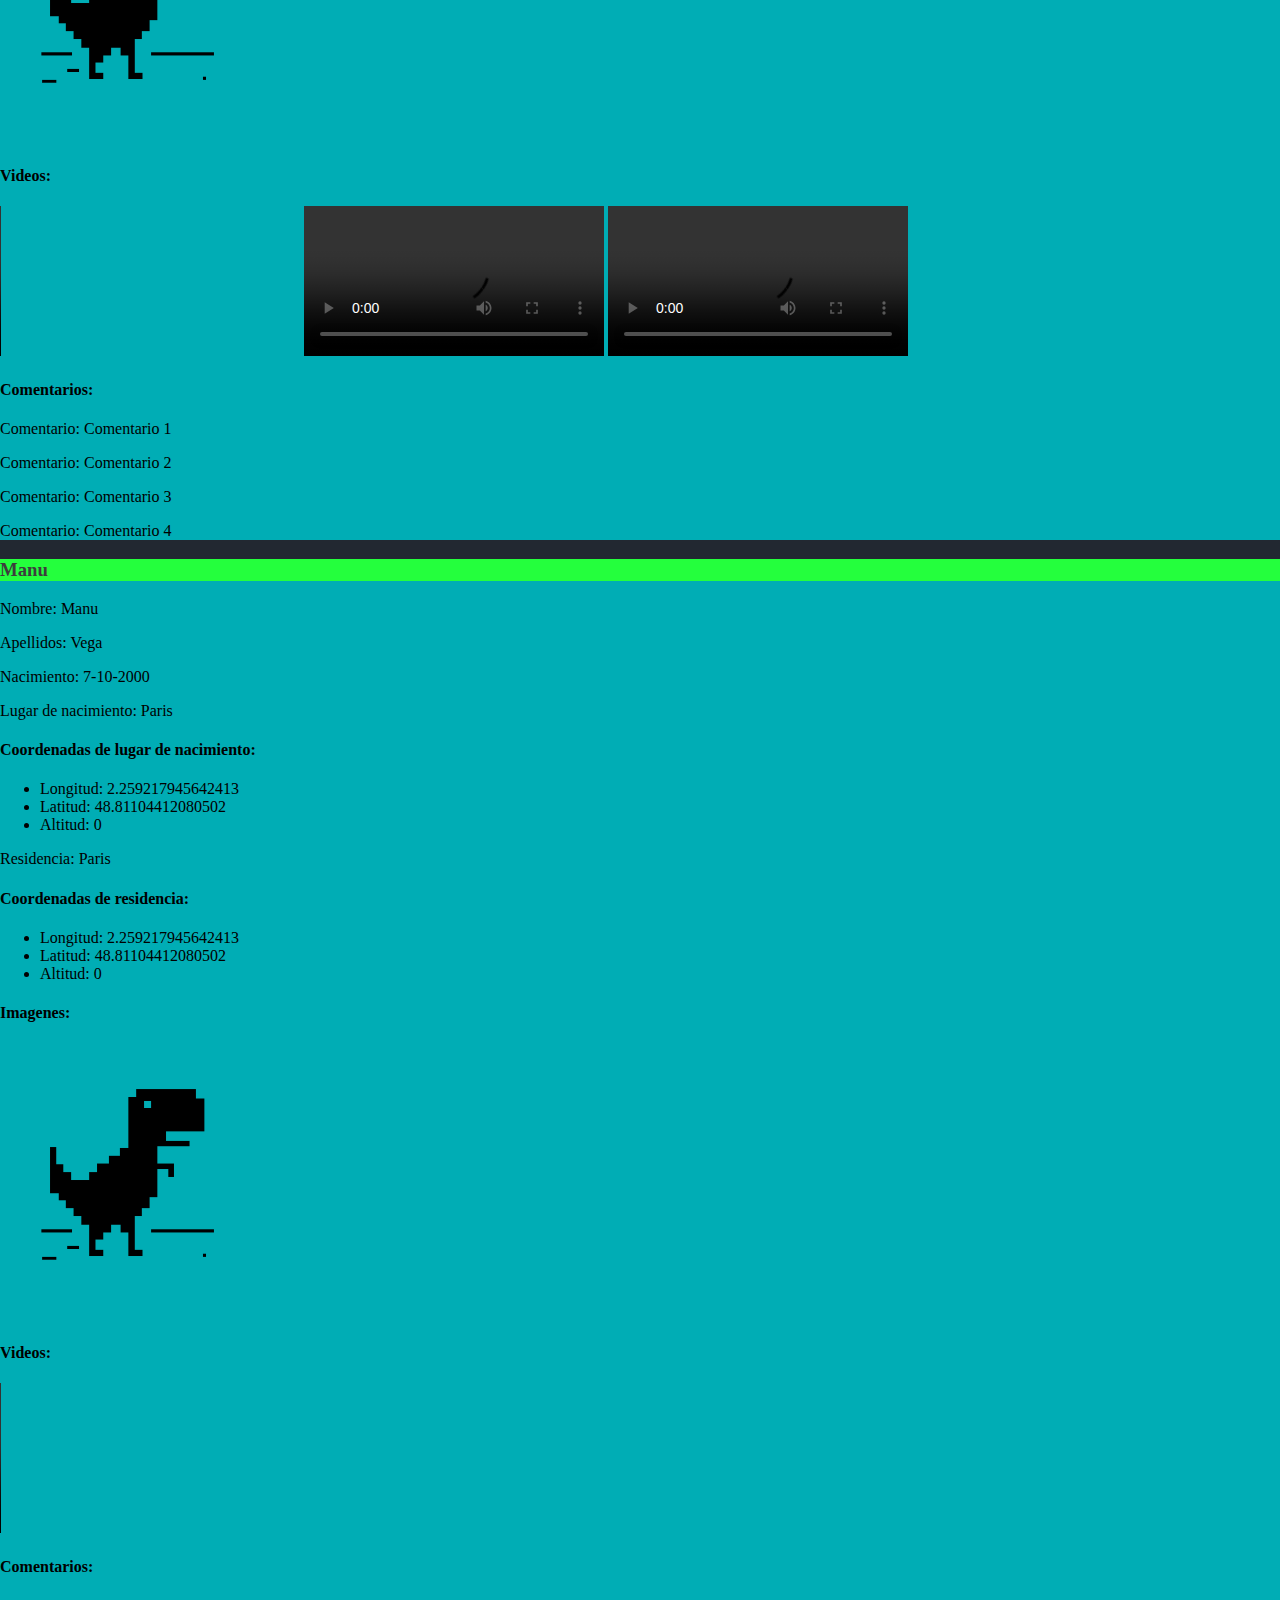
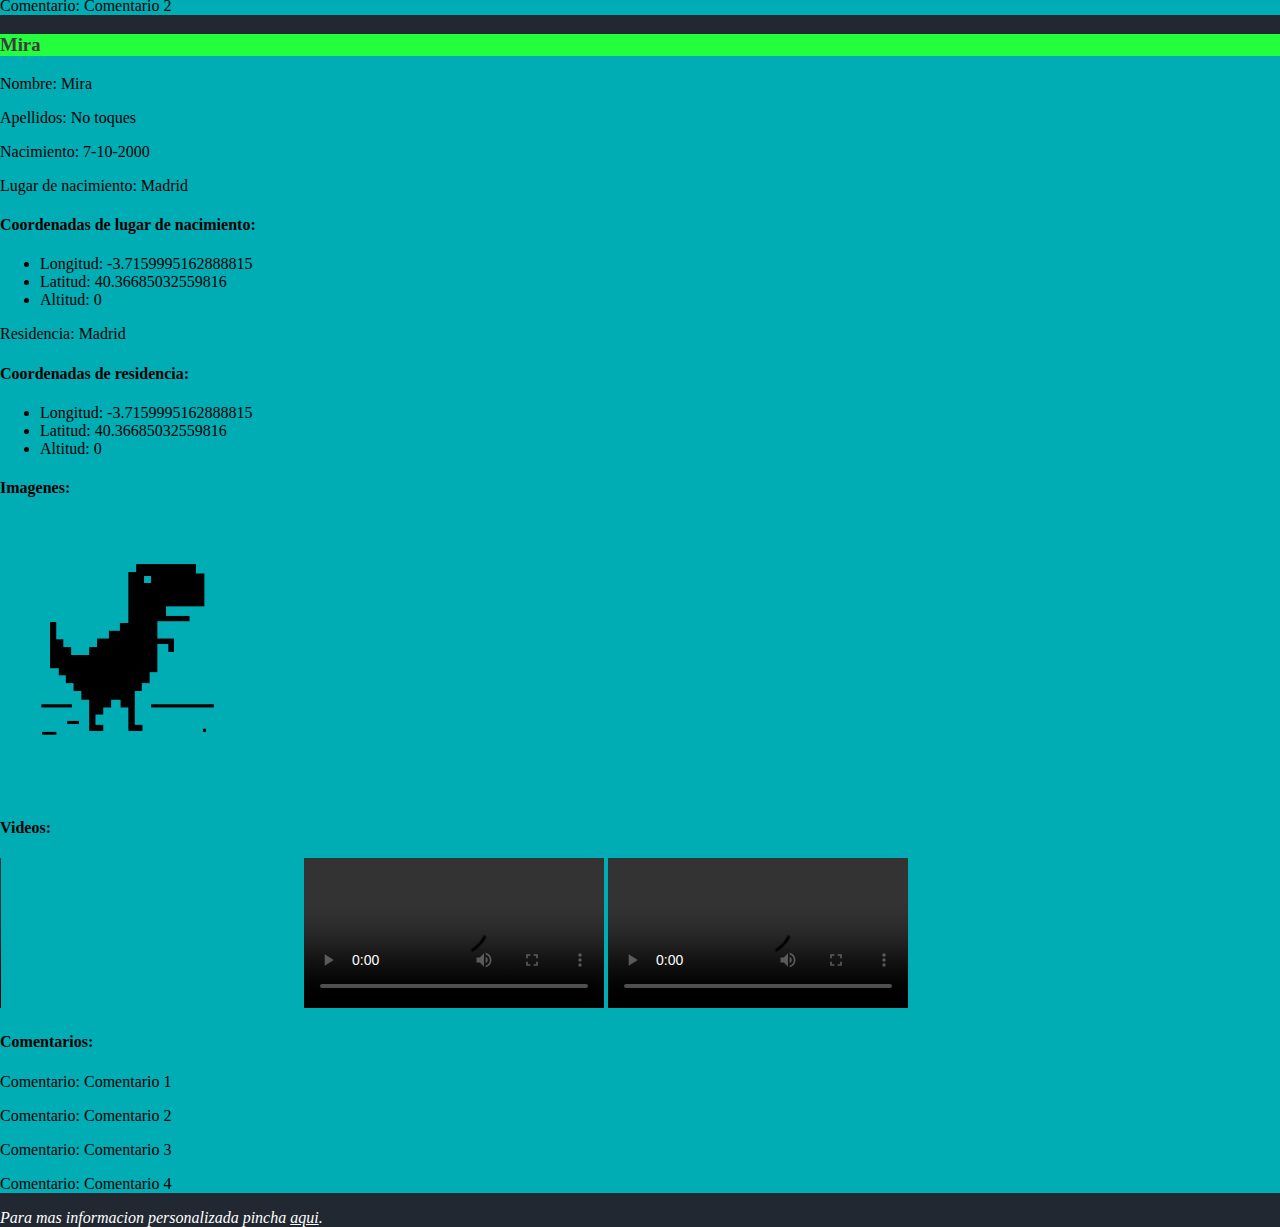
==== commit 95774d7b: "Add files via upload" ====
--- a/index.html
+++ b/index.html
@@ -1,65 +1,397 @@
-<!DOCTYPE HTML>
-
+<!DOCTYPE html>
 <html lang="es">
-
 <head>
-    <!-- Datos que describen el documento -->
-    <meta charset="UTF-8">
-    <title>LARAVEL</title>
-    <meta name="author" content="Sergio Buenaga Gutierrez">
-    <meta name="description" content="Hablaremos sobre Laravel, un framework de codigo abierto para desarrollar en PHP">
-    <meta name="keywords" content="Laravel,PHP,framework,codigo abierto">
-    <meta name="viewport" content="width=device-width, initial-scale=1.0">
-    <!-- añadir el elemento link de enlace a la hoja de estilo dentro del <head> del documento html -->
-    <link rel="stylesheet" type="text/css" href="estilo/estilo.css">
-    <link rel="stylesheet" type="text/css" href="estilo/layout.css">
+<meta charset="UTF-8"><title>Generacion</title>
+<meta name="keywords" content="Generacion, persona, personas, fechas, lugares">
+<meta name="viewport" content="width=device-width, initial-scale=1.0">
+<meta name="author" content="Sergio Buenaga Gutierrez">
+<link rel="stylesheet" type="text/css" href="style.css">
 </head>
-
 <body>
-    <!-- Datos con el contenidos que aparece en el navegador -->
-    <header>
-        <h1>Laravel</h1>
-        <nav>
-            <a title="Pagina principal" accesskey="A" tabindex="1" href="index.html">Pagina principal</a>
-            <a title="Lista" tabindex="2" accesskey="V" href="lista.html">Patron VMC</a>
-            <a title="Tabla" tabindex="3" accesskey="C" href="tabla.html">Todas las versiones</a>
-            <a title="Formulario" tabindex="4" accesskey="O" href="formulario.html">Formulario para lectores</a>
-        </nav>
-    </header>
-    <main>
-        <section>
-            <h2>Laravel con PHP</h2>
-            <p><a href="https://laravel.com" title="Sitio oficial de Laravel">Laravel</a> es un framework de código abierto
-                para desarrollar aplicaciones y servicios web con PHP 5, PHP 7 y PHP 8. Desarrollan código PHP de forma
-                elegante y simple, evitando el "código espagueti". Fue creado en 2011 por Taylor Otwell y tiene una gran
-                influencia de
-                frameworks como Ruby on Rails, Sinatra y ASP.NET MVC. </p>
-            
-        </section>
-        <section>
-            <h2>Vision general</h2>
-            <p>Laravel tiene como objetivo ser un framework que permita el uso de una sintaxis elegante y expresiva para
-                crear código de forma sencilla y permitiendo multitud de funcionalidades. Intenta aprovechar lo mejor de
-                otros
-                frameworks y aprovechar las características de las últimas versiones de PHP. Laravel es un marco de
-                aplicación web con una sintaxis expresiva y elegante. Algunas caracteristicas de Laravel es que tiene un
-                sistema de paquetes modular con un administrador de dependencia dedicado, distintas maneras de acceder a
-                bases de datos relacionales. El codigo fuente de Laravel podemos encontrarlo en <a
-                    href="https://en.wikipedia.org/wiki/GitHub" title="Sitio a github wikipedia">GitHub</a> y bajo los términos MIT License.
-                    Como framework resulta bastante moderno y ofrece muchas utilidades potentes a los desarrolladores, que permiten agilizar el desarrollo las aplicaciones web.Laravel pone énfasis en la calidad del código, la facilidad de mantenimiento y escalabilidad, lo que permite realizar proyectos desde pequeños a grandes o muy grandes. Además permite y facilita el trabajo en equipo y promueve las mejores prácticas.
-            </p>
-        </section>
-        <aside>
-            <video  controls>
-                <source src="multimedia/video_Trim_Trim.mp4" type="video/mp4">
-            </video>
-        </aside>
-
-    </main>
-    <footer>
-        <img src="multimedia/laravelsocials.png" alt="Redes sociales">
-        <address>Para mas informacion personalizada pincha <a href="mailto:UO271572@uniovi.es">aquí</a>.</address>
-    </footer>
+<header>
+<h2>EJERCICIO 1</h2>
+</header>
+<section>
+<h3>Fulgencio</h3>
+<p>Nombre: Fulgencio</p>
+<p>Apellidos: Estrada</p>
+<p>Nacimiento: 7-10-2000</p>
+<p>Lugar de nacimiento: Colloto</p>
+<h4>Coordenadas de lugar de nacimiento:</h4>
+<ul>
+<li>Longitud: -5.794783151573485</li>
+<li>Latitud: 43.3786951610564</li>
+<li>Altitud: 0</li>
+</ul>
+<p>Residencia: Oviedo</p>
+<h4>Coordenadas de residencia:</h4>
+<ul>
+<li>Longitud: -5.849154952690233</li>
+<li>Latitud: 43.36880577120749</li>
+<li>Altitud: 0</li>
+</ul>
+<h4>Imagenes:</h4>
+<img src="imagen1.png" alt="imagen1.png">
+<h4>Videos:</h4>
+<video controls><source src="video1.mp4" type="video/mp4"></video>
+<video controls><source src="video2.mp4" type="video/mp4"></video>
+<video controls><source src="video3.mp4" type="video/mp4"></video>
+<h4>Comentarios:</h4>
+<p>Comentario: Comentario 1</p>
+<p>Comentario: Comentario 2</p>
+<p>Comentario: Comentario 3</p>
+<p>Comentario: Comentario 4</p>
+</section>
+<section>
+<h3>Pablo</h3>
+<p>Nombre: Pablo</p>
+<p>Apellidos: Rubicon</p>
+<p>Nacimiento: 7-10-1996</p>
+<p>Lugar de nacimiento: Leon</p>
+<h4>Coordenadas de lugar de nacimiento:</h4>
+<ul>
+<li>Longitud: -5.587750454882339</li>
+<li>Latitud: 42.58378069349824</li>
+<li>Altitud: 0</li>
+</ul>
+<p>Residencia: Valladolid</p>
+<h4>Coordenadas de residencia:</h4>
+<ul>
+<li>Longitud: -4.741176777954699</li>
+<li>Latitud: 41.643777379048075</li>
+<li>Altitud: 0</li>
+</ul>
+<h4>Imagenes:</h4>
+<img src="imagen1.png" alt="imagen1.png">
+<img src="imagen2.png" alt="imagen2.png">
+<img src="imagen3.png" alt="imagen3.png">
+<h4>Videos:</h4>
+<video controls><source src="video3.mp4" type="video/mp4"></video>
+<h4>Comentarios:</h4>
+<p>Comentario: Comentario 4</p>
+</section>
+<section>
+<h3>Risto</h3>
+<p>Nombre: Risto</p>
+<p>Apellidos: Mejide</p>
+<p>Nacimiento: 1-4-2001</p>
+<p>Lugar de nacimiento: Paris</p>
+<h4>Coordenadas de lugar de nacimiento:</h4>
+<ul>
+<li>Longitud: 2.259217945642413</li>
+<li>Latitud: 48.81104412080502</li>
+<li>Altitud: 0</li>
+</ul>
+<p>Residencia: Lyon</p>
+<h4>Coordenadas de residencia:</h4>
+<ul>
+<li>Longitud: 4.8758589359738105</li>
+<li>Latitud: 45.74641168677539</li>
+<li>Altitud: 0</li>
+</ul>
+<h4>Imagenes:</h4>
+<img src="imagen3.png" alt="imagen3.png">
+<h4>Videos:</h4>
+<h4>Comentarios:</h4>
+<p>Comentario: Comentario 1</p>
+<p>Comentario: Comentario 2</p>
+<p>Comentario: Comentario 3</p>
+<p>Comentario: Comentario 4</p>
+</section>
+<section>
+<h3>Charles</h3>
+<p>Nombre: Charles</p>
+<p>Apellidos: Leclerc</p>
+<p>Nacimiento: 20-6-2000</p>
+<p>Lugar de nacimiento: Monaco</p>
+<h4>Coordenadas de lugar de nacimiento:</h4>
+<ul>
+<li>Longitud: 7.035723445540587</li>
+<li>Latitud: 43.60467082383504</li>
+<li>Altitud: 0</li>
+</ul>
+<p>Residencia: Monaco</p>
+<h4>Coordenadas de residencia:</h4>
+<ul>
+<li>Longitud: 7.035723445540587</li>
+<li>Latitud: 43.60467082383504</li>
+<li>Altitud: 0</li>
+</ul>
+<h4>Imagenes:</h4>
+<img src="imagen1.png" alt="imagen1.png">
+<img src="imagen2.png" alt="imagen2.png">
+<img src="imagen3.png" alt="imagen3.png">
+<h4>Videos:</h4>
+<h4>Comentarios:</h4>
+<p>Comentario: Comentario 3</p>
+<p>Comentario: Comentario 4</p>
+</section>
+<section>
+<h3>Charles</h3>
+<p>Nombre: Charles</p>
+<p>Apellidos: Puyol</p>
+<p>Nacimiento: 7-10-2000</p>
+<p>Lugar de nacimiento: Barcelona</p>
+<h4>Coordenadas de lugar de nacimiento:</h4>
+<ul>
+<li>Longitud: 2.1249468262940967</li>
+<li>Latitud: 41.40164699766722</li>
+<li>Altitud: 0</li>
+</ul>
+<p>Residencia: Barcelona</p>
+<h4>Coordenadas de residencia:</h4>
+<ul>
+<li>Longitud: 2.1249468262940967</li>
+<li>Latitud: 41.40164699766722</li>
+<li>Altitud: 0</li>
+</ul>
+<h4>Imagenes:</h4>
+<img src="imagen1.png" alt="imagen1.png">
+<img src="imagen3.png" alt="imagen3.png">
+<h4>Videos:</h4>
+<video controls><source src="video1.mp4" type="video/mp4"></video>
+<video controls><source src="video2.mp4" type="video/mp4"></video>
+<video controls><source src="video3.mp4" type="video/mp4"></video>
+<h4>Comentarios:</h4>
+<p>Comentario: Comentario 1</p>
+<p>Comentario: Comentario 4</p>
+</section>
+<section>
+<h3>Marta</h3>
+<p>Nombre: Marta</p>
+<p>Apellidos: Ortin</p>
+<p>Nacimiento: 6-6-1998</p>
+<p>Lugar de nacimiento: Salamanca</p>
+<h4>Coordenadas de lugar de nacimiento:</h4>
+<ul>
+<li>Longitud: -5.673896457382607</li>
+<li>Latitud: 40.947276319501576</li>
+<li>Altitud: 0</li>
+</ul>
+<p>Residencia: Sevilla</p>
+<h4>Coordenadas de residencia:</h4>
+<ul>
+<li>Longitud: -5.965679477848744</li>
+<li>Latitud: 37.37452863427277</li>
+<li>Altitud: 0</li>
+</ul>
+<h4>Imagenes:</h4>
+<img src="imagen3.png" alt="imagen3.png">
+<h4>Videos:</h4>
+<video controls><source src="video1.mp4" type="video/mp4"></video>
+<video controls><source src="video3.mp4" type="video/mp4"></video>
+<h4>Comentarios:</h4>
+<p>Comentario: Comentario 1</p>
+<p>Comentario: Comentario 2</p>
+<p>Comentario: Comentario 3</p>
+<p>Comentario: Comentario 4</p>
+</section>
+<section>
+<h3>Rafa</h3>
+<p>Nombre: Rafa</p>
+<p>Apellidos: Mora</p>
+<p>Nacimiento: 7-10-2005</p>
+<p>Lugar de nacimiento: Leon</p>
+<h4>Coordenadas de lugar de nacimiento:</h4>
+<ul>
+<li>Longitud: -5.587750454882339</li>
+<li>Latitud: 42.58378069349824</li>
+<li>Altitud: 0</li>
+</ul>
+<p>Residencia: Sevilla</p>
+<h4>Coordenadas de residencia:</h4>
+<ul>
+<li>Longitud: -5.965679477848744</li>
+<li>Latitud: 37.37452863427277</li>
+<li>Altitud: 0</li>
+</ul>
+<h4>Imagenes:</h4>
+<img src="imagen1.png" alt="imagen1.png">
+<img src="imagen2.png" alt="imagen2.png">
+<img src="imagen3.png" alt="imagen3.png">
+<h4>Videos:</h4>
+<video controls><source src="video1.mp4" type="video/mp4"></video>
+<video controls><source src="video2.mp4" type="video/mp4"></video>
+<h4>Comentarios:</h4>
+<p>Comentario: Comentario 1</p>
+<p>Comentario: Comentario 2</p>
+<p>Comentario: Comentario 3</p>
+<p>Comentario: Comentario 4</p>
+</section>
+<section>
+<h3>Joaquin</h3>
+<p>Nombre: Joaquin</p>
+<p>Apellidos: Lus</p>
+<p>Nacimiento: 7-1-2002</p>
+<p>Lugar de nacimiento: Leon</p>
+<h4>Coordenadas de lugar de nacimiento:</h4>
+<ul>
+<li>Longitud: -5.587750454882339</li>
+<li>Latitud: 42.58378069349824</li>
+<li>Altitud: 0</li>
+</ul>
+<p>Residencia: Sevilla</p>
+<h4>Coordenadas de residencia:</h4>
+<ul>
+<li>Longitud: -5.965679477848744</li>
+<li>Latitud: 37.37452863427277</li>
+<li>Altitud: 0</li>
+</ul>
+<h4>Imagenes:</h4>
+<img src="imagen1.png" alt="imagen1.png">
+<img src="imagen2.png" alt="imagen2.png">
+<img src="imagen3.png" alt="imagen3.png">
+<h4>Videos:</h4>
+<video controls><source src="video1.mp4" type="video/mp4"></video>
+<video controls><source src="video2.mp4" type="video/mp4"></video>
+<video controls><source src="video3.mp4" type="video/mp4"></video>
+<h4>Comentarios:</h4>
+<p>Comentario: Comentario 1</p>
+<p>Comentario: Comentario 2</p>
+<p>Comentario: Comentario 3</p>
+<p>Comentario: Comentario 4</p>
+</section>
+<section>
+<h3>Marta</h3>
+<p>Nombre: Marta</p>
+<p>Apellidos: Diaz</p>
+<p>Nacimiento: 21-9-1978</p>
+<p>Lugar de nacimiento: Oviedo</p>
+<h4>Coordenadas de lugar de nacimiento:</h4>
+<ul>
+<li>Longitud: -5.849154952690233</li>
+<li>Latitud: 43.36880577120749</li>
+<li>Altitud: 0</li>
+</ul>
+<p>Residencia: Monaco</p>
+<h4>Coordenadas de residencia:</h4>
+<ul>
+<li>Longitud: 7.035723445540587</li>
+<li>Latitud: 43.60467082383504</li>
+<li>Altitud: 0</li>
+</ul>
+<h4>Imagenes:</h4>
+<img src="imagen2.png" alt="imagen2.png">
+<h4>Videos:</h4>
+<h4>Comentarios:</h4>
+<p>Comentario: Comentario 2</p>
+<p>Comentario: Comentario 4</p>
+</section>
+<section>
+<h3>Luismi</h3>
+<p>Nombre: Luismi</p>
+<p>Apellidos: Mirando</p>
+<p>Nacimiento: 7-8-1996</p>
+<p>Lugar de nacimiento: Leon</p>
+<h4>Coordenadas de lugar de nacimiento:</h4>
+<ul>
+<li>Longitud: -5.587750454882339</li>
+<li>Latitud: 42.58378069349824</li>
+<li>Altitud: 0</li>
+</ul>
+<p>Residencia: Oviedo</p>
+<h4>Coordenadas de residencia:</h4>
+<ul>
+<li>Longitud: -5.849154952690233</li>
+<li>Latitud: 43.36880577120749</li>
+<li>Altitud: 0</li>
+</ul>
+<h4>Imagenes:</h4>
+<img src="imagen1.png" alt="imagen1.png">
+<h4>Videos:</h4>
+<video controls><source src="video1.mp4" type="video/mp4"></video>
+<video controls><source src="video2.mp4" type="video/mp4"></video>
+<h4>Comentarios:</h4>
+<p>Comentario: Comentario 4</p>
+</section>
+<section>
+<h3>Turez</h3>
+<p>Nombre: Turez</p>
+<p>Apellidos: Potacsio</p>
+<p>Nacimiento: 7-10-2000</p>
+<p>Lugar de nacimiento: Lyon</p>
+<h4>Coordenadas de lugar de nacimiento:</h4>
+<ul>
+<li>Longitud: 4.8758589359738105</li>
+<li>Latitud: 45.74641168677539</li>
+<li>Altitud: 0</li>
+</ul>
+<p>Residencia: Leon</p>
+<h4>Coordenadas de residencia:</h4>
+<ul>
+<li>Longitud: -5.587750454882339</li>
+<li>Latitud: 42.58378069349824</li>
+<li>Altitud: 0</li>
+</ul>
+<h4>Imagenes:</h4>
+<img src="imagen3.png" alt="imagen3.png">
+<h4>Videos:</h4>
+<video controls><source src="video1.mp4" type="video/mp4"></video>
+<video controls><source src="video2.mp4" type="video/mp4"></video>
+<video controls><source src="video3.mp4" type="video/mp4"></video>
+<h4>Comentarios:</h4>
+<p>Comentario: Comentario 1</p>
+<p>Comentario: Comentario 2</p>
+<p>Comentario: Comentario 3</p>
+<p>Comentario: Comentario 4</p>
+</section>
+<section>
+<h3>Manu</h3>
+<p>Nombre: Manu</p>
+<p>Apellidos: Vega</p>
+<p>Nacimiento: 7-10-2000</p>
+<p>Lugar de nacimiento: Paris</p>
+<h4>Coordenadas de lugar de nacimiento:</h4>
+<ul>
+<li>Longitud: 2.259217945642413</li>
+<li>Latitud: 48.81104412080502</li>
+<li>Altitud: 0</li>
+</ul>
+<p>Residencia: Paris</p>
+<h4>Coordenadas de residencia:</h4>
+<ul>
+<li>Longitud: 2.259217945642413</li>
+<li>Latitud: 48.81104412080502</li>
+<li>Altitud: 0</li>
+</ul>
+<h4>Imagenes:</h4>
+<img src="imagen3.png" alt="imagen3.png">
+<h4>Videos:</h4>
+<video controls><source src="video2.mp4" type="video/mp4"></video>
+<h4>Comentarios:</h4>
+<p>Comentario: Comentario 2</p>
+</section>
+<section>
+<h3>Mira</h3>
+<p>Nombre: Mira</p>
+<p>Apellidos: No toques</p>
+<p>Nacimiento: 7-10-2000</p>
+<p>Lugar de nacimiento: Madrid</p>
+<h4>Coordenadas de lugar de nacimiento:</h4>
+<ul>
+<li>Longitud: -3.7159995162888815</li>
+<li>Latitud: 40.36685032559816</li>
+<li>Altitud: 0</li>
+</ul>
+<p>Residencia: Madrid</p>
+<h4>Coordenadas de residencia:</h4>
+<ul>
+<li>Longitud: -3.7159995162888815</li>
+<li>Latitud: 40.36685032559816</li>
+<li>Altitud: 0</li>
+</ul>
+<h4>Imagenes:</h4>
+<img src="imagen3.png" alt="imagen3.png">
+<h4>Videos:</h4>
+<video controls><source src="video1.mp4" type="video/mp4"></video>
+<video controls><source src="video2.mp4" type="video/mp4"></video>
+<video controls><source src="video3.mp4" type="video/mp4"></video>
+<h4>Comentarios:</h4>
+<p>Comentario: Comentario 1</p>
+<p>Comentario: Comentario 2</p>
+<p>Comentario: Comentario 3</p>
+<p>Comentario: Comentario 4</p>
+</section>
+<footer><address>Para mas informacion personalizada pincha <a href="mailto:UO271572@uniovi.es">aqui</a>.</address></footer>
 </body>
-
 </html>--- a/style.css
+++ b/style.css
@@ -0,0 +1,52 @@
+/*Sergio Buenaga Gutierrez UO271572
+DESCRIPCION DE LOS ESTILOS QUE SE APLICARAN
+count the number of ID selectors in the selector (= a)
+count the number of class selectors, attributes selectors, and pseudo-classes in the selector (= b)
+count the number of type selectors and pseudo-elements in the selector (= c)
+
+SOLO SE PERMITE GRID multicol Y flexbox
+
+ej para hacer una estructura con grid con una plantilla para la pagina
+body
+display:grid;
+grid-template-area: 'header header header','menu right right','menu footer footer footer';
+en las secciones llamar: header{grid-area:header}
+
+para quitar bloques anonimos div, elementos con clas habra que embolsarlos en otro elemento section, body etc
+*/
+
+/* a=0 b=0 c=1 -> specificity =   1 */
+body {
+    color: rgb(0, 0, 0);
+    background-color: #222831;
+    font-family: 'Times New Roman', Times,serif, 'Comic Sans';
+    font-size: 1em;
+    padding:0;
+    margin:0;
+}
+/*Specificidad 001*/
+header{
+    background-color: #222831;
+    color: #EEEEEE;
+    text-align: center;
+}
+/*Specificidad 001*/
+section{
+    color: black;
+    background-color: #00ADB5;
+    text-align: left;
+}
+/*Specificidad 001*/
+h3{
+    color: #3D3D3D;
+    background-color: #24FF3D;
+}
+/*Specificidad 001*/
+a{
+    color: white;
+    background-color: #222831;}
+/*Specificidad 001*/
+footer{
+    color: white;
+    background-color: #222831;
+}
